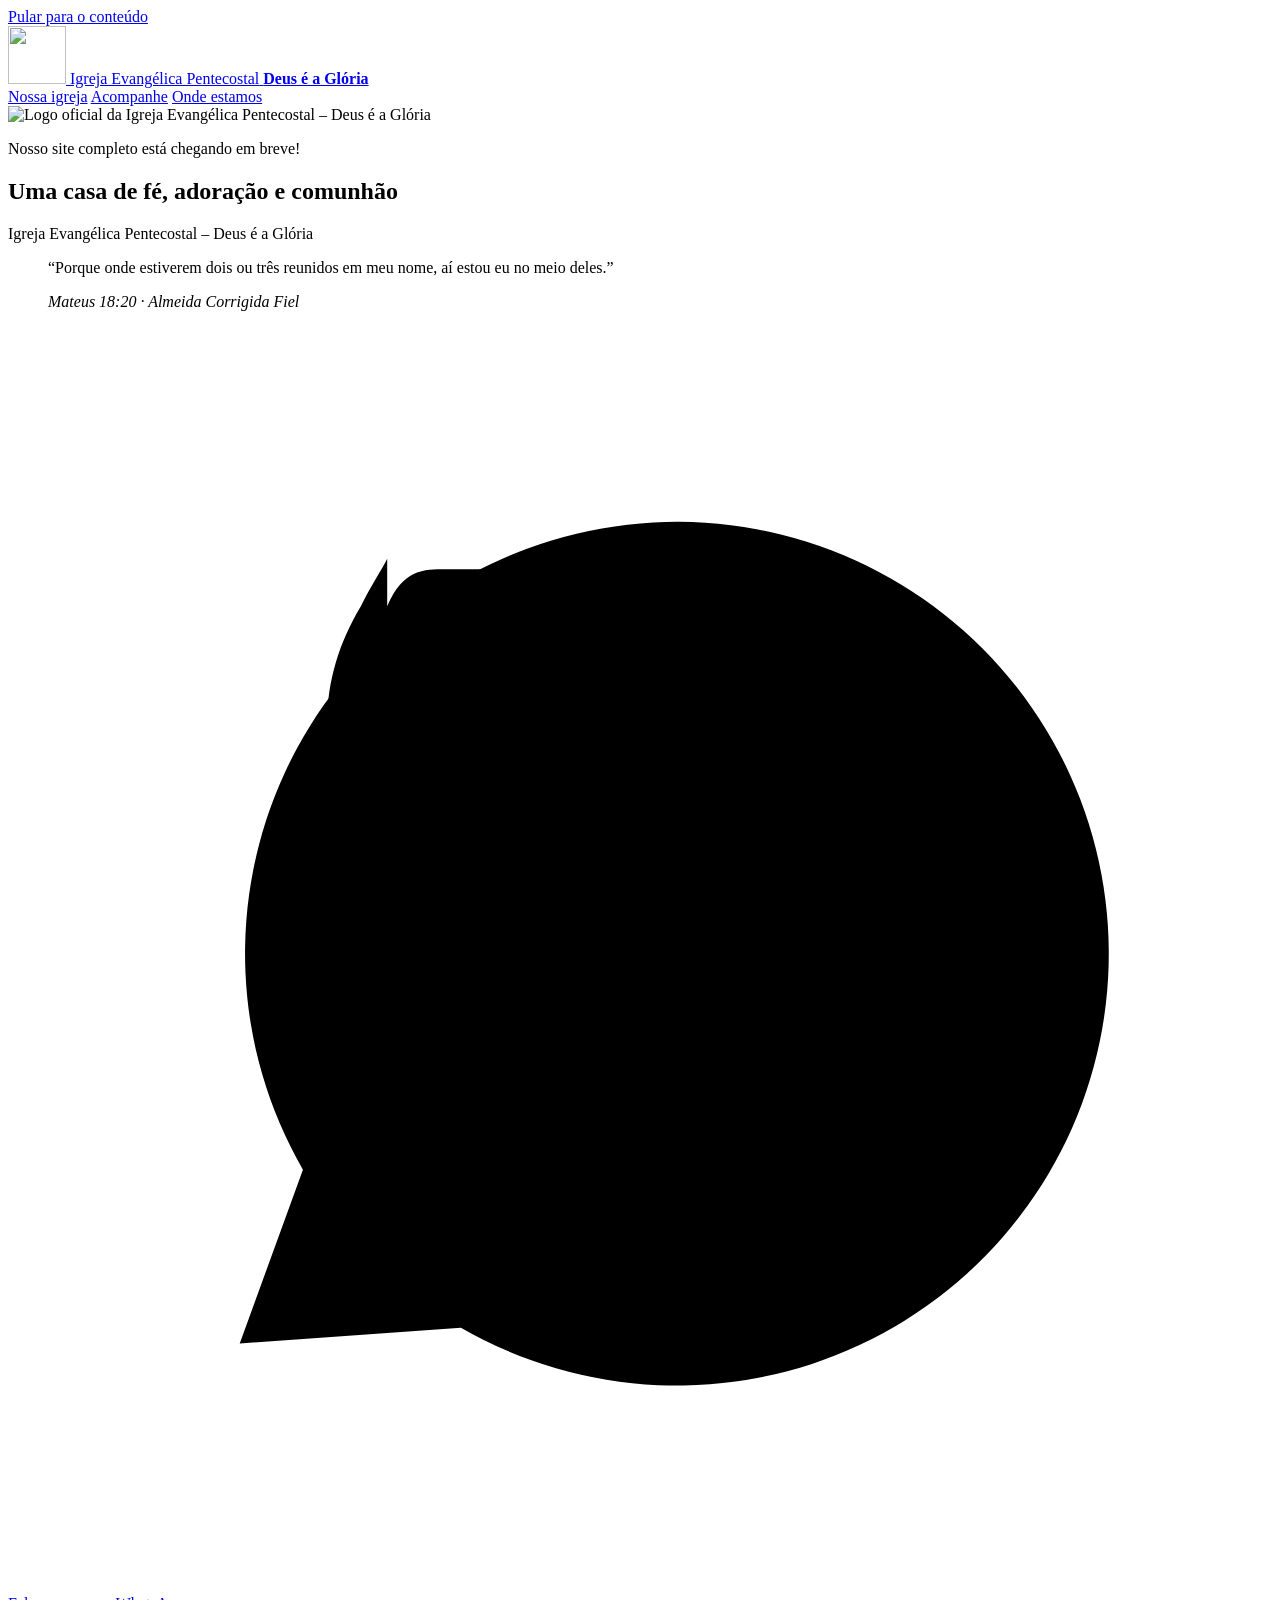
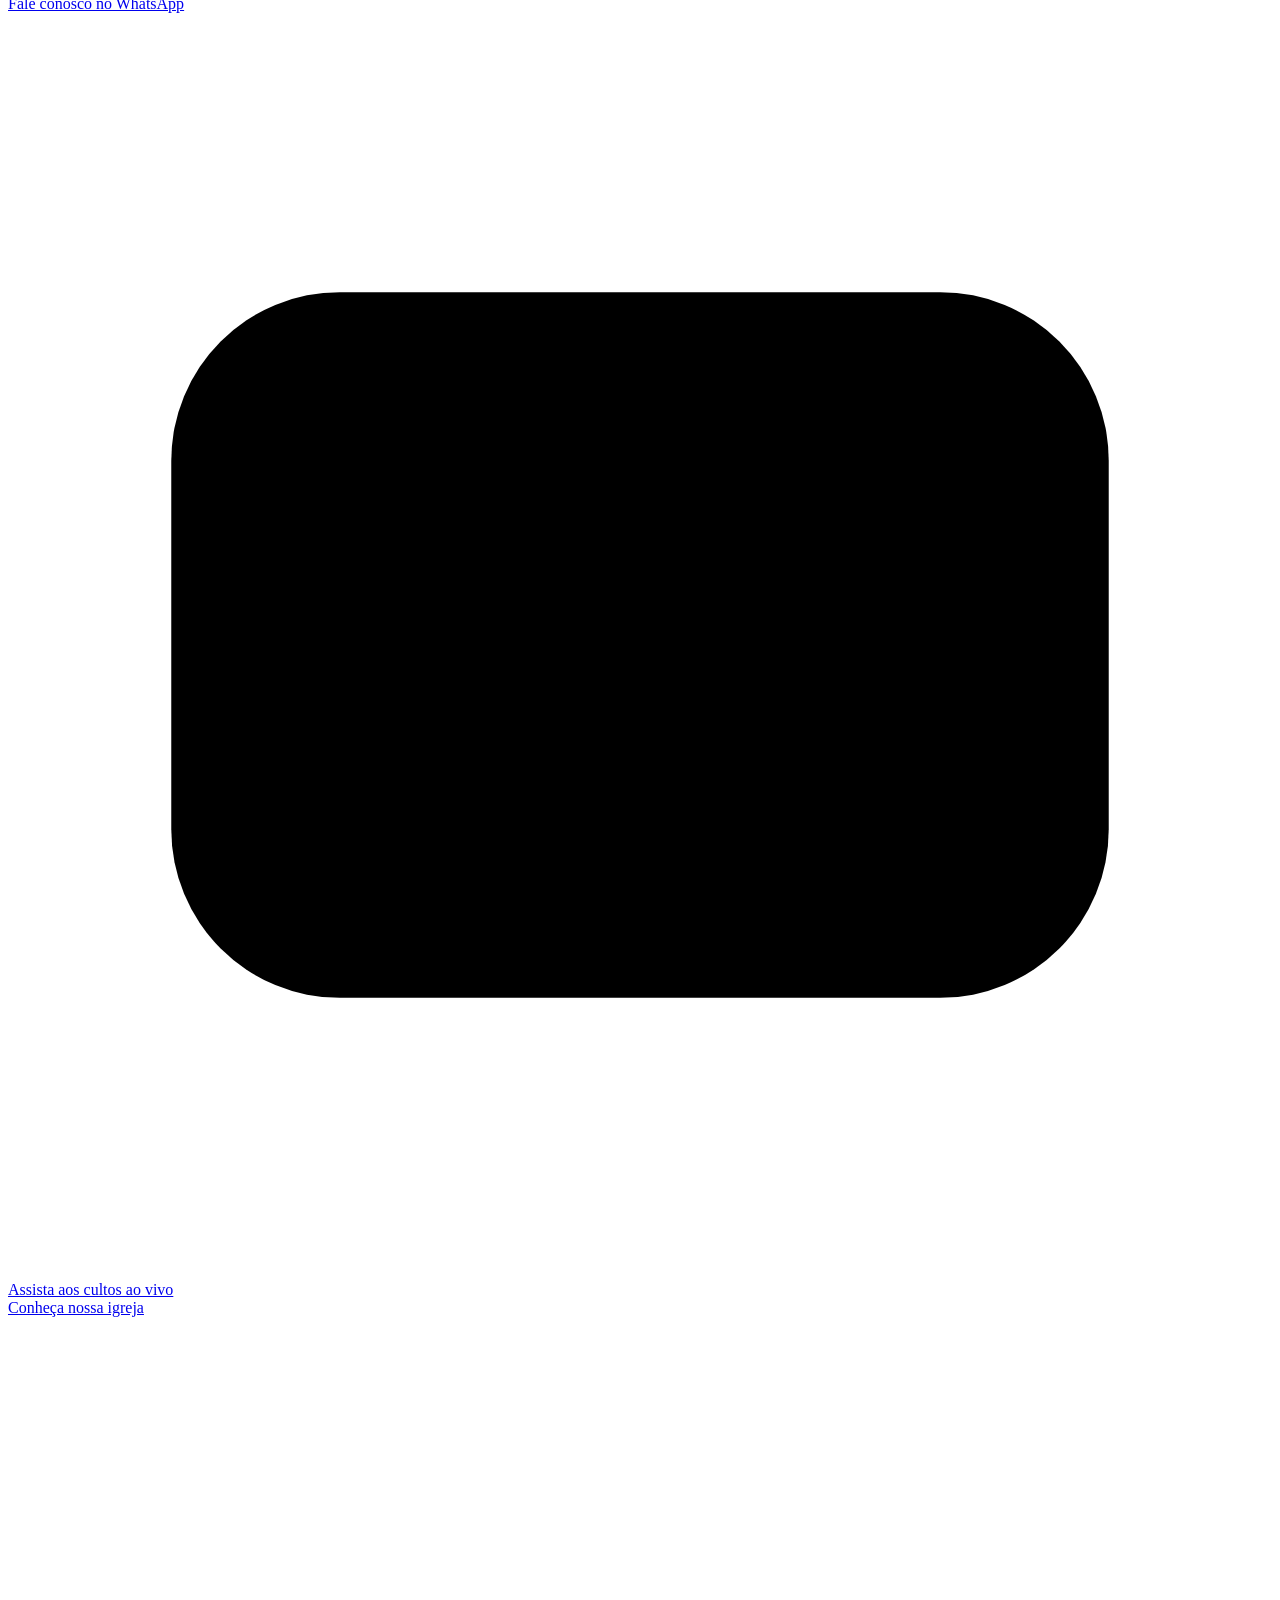
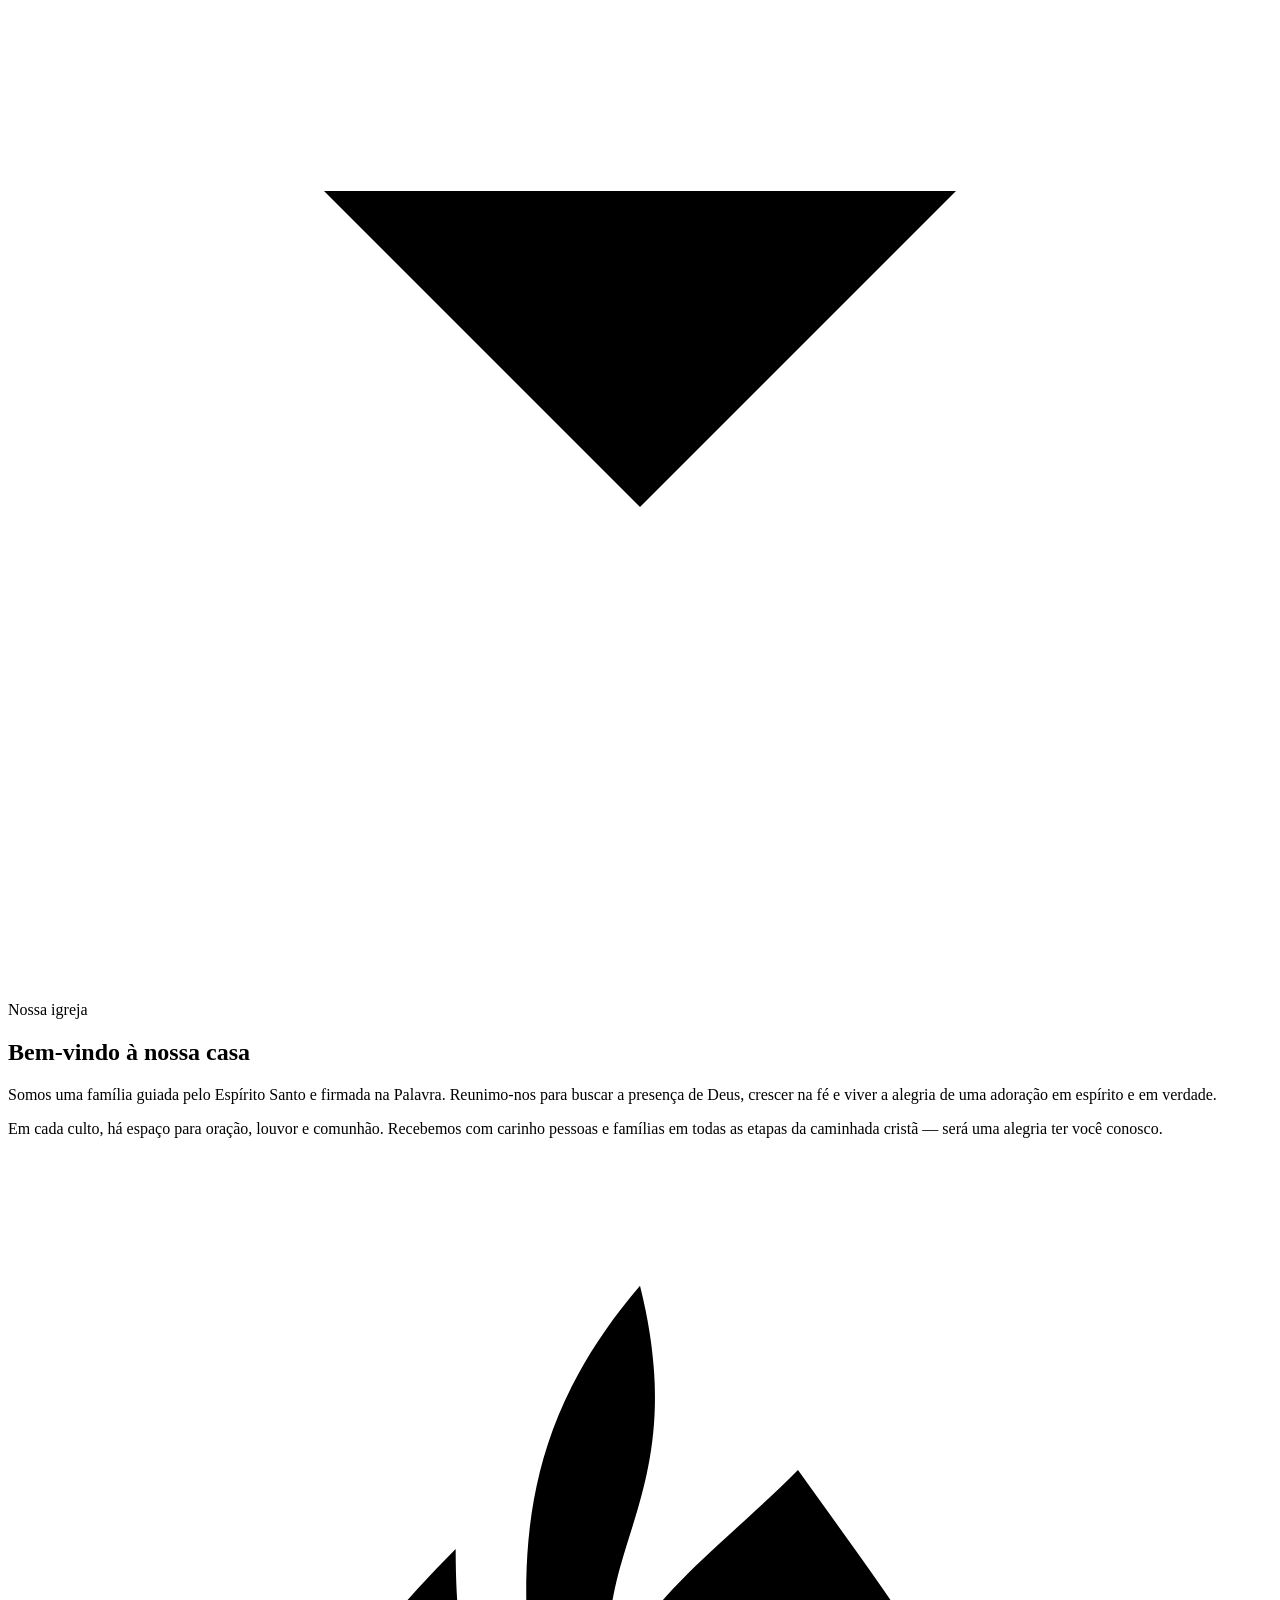
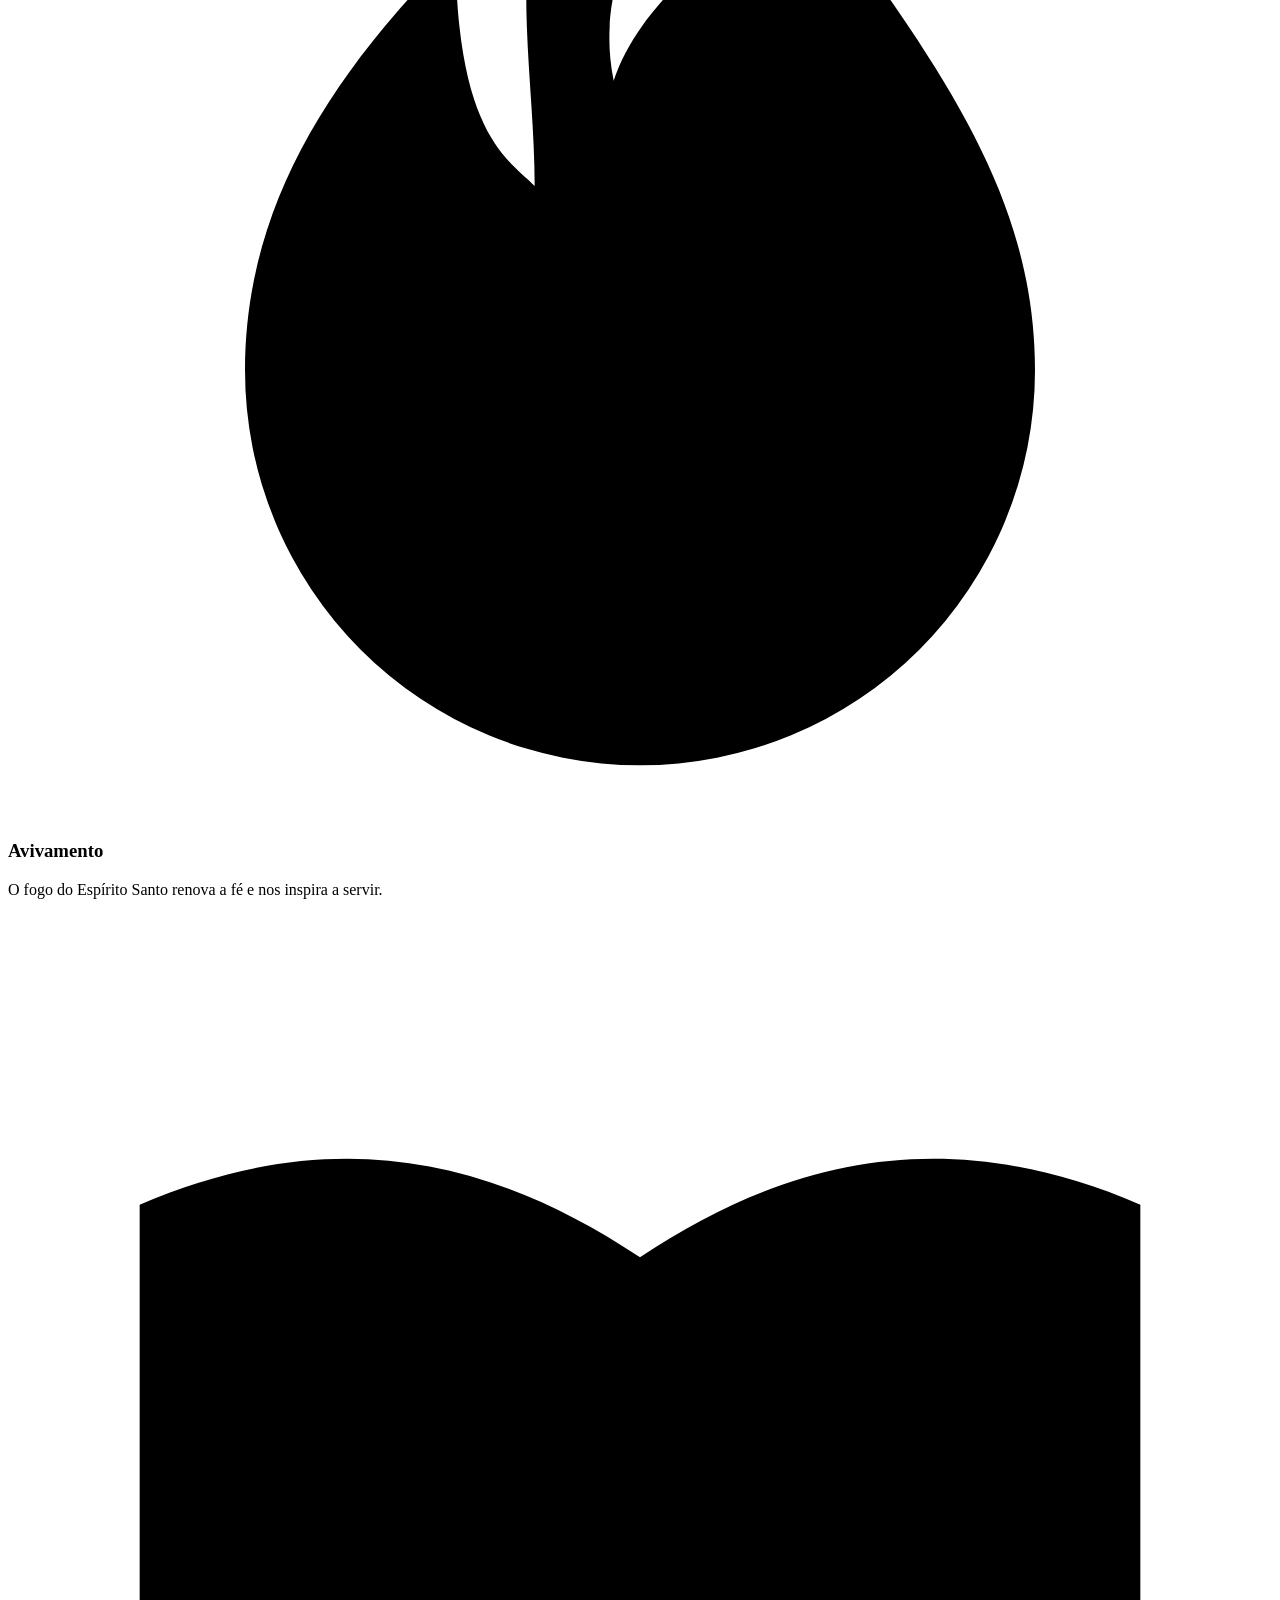
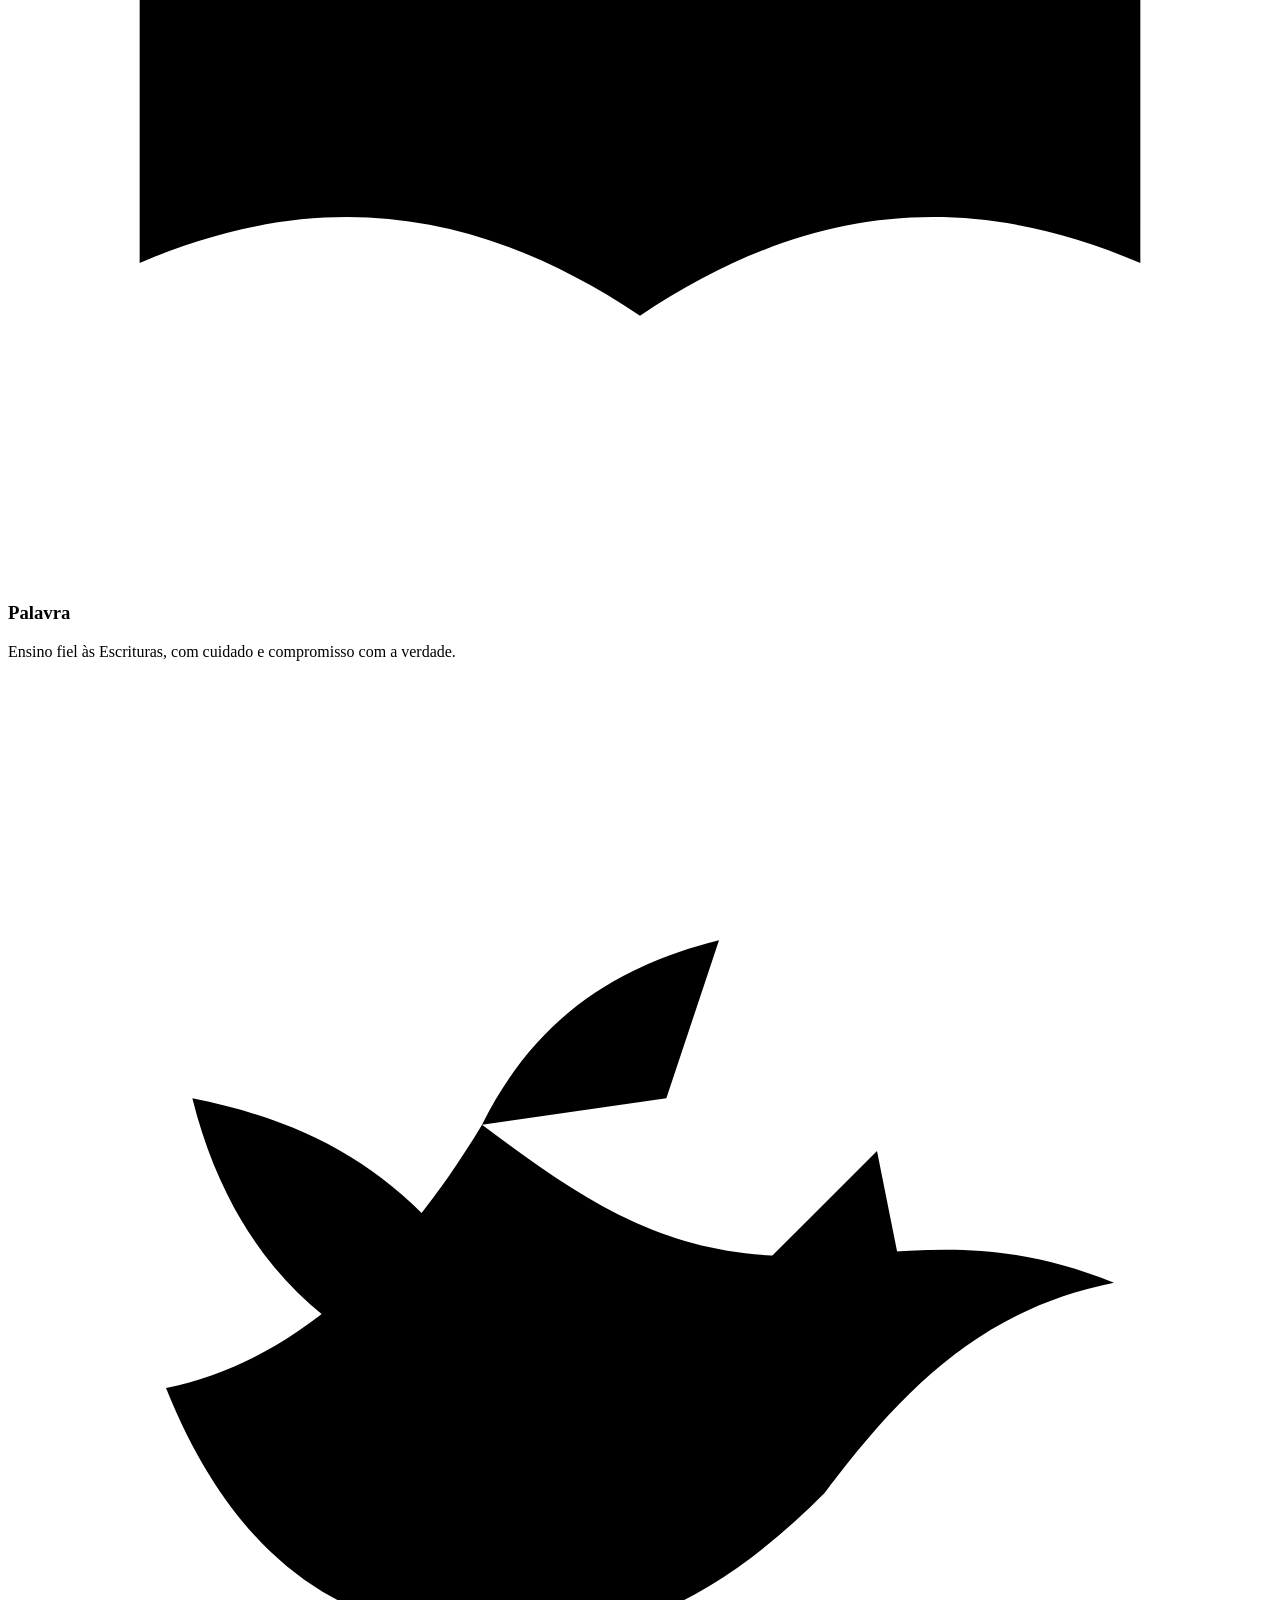
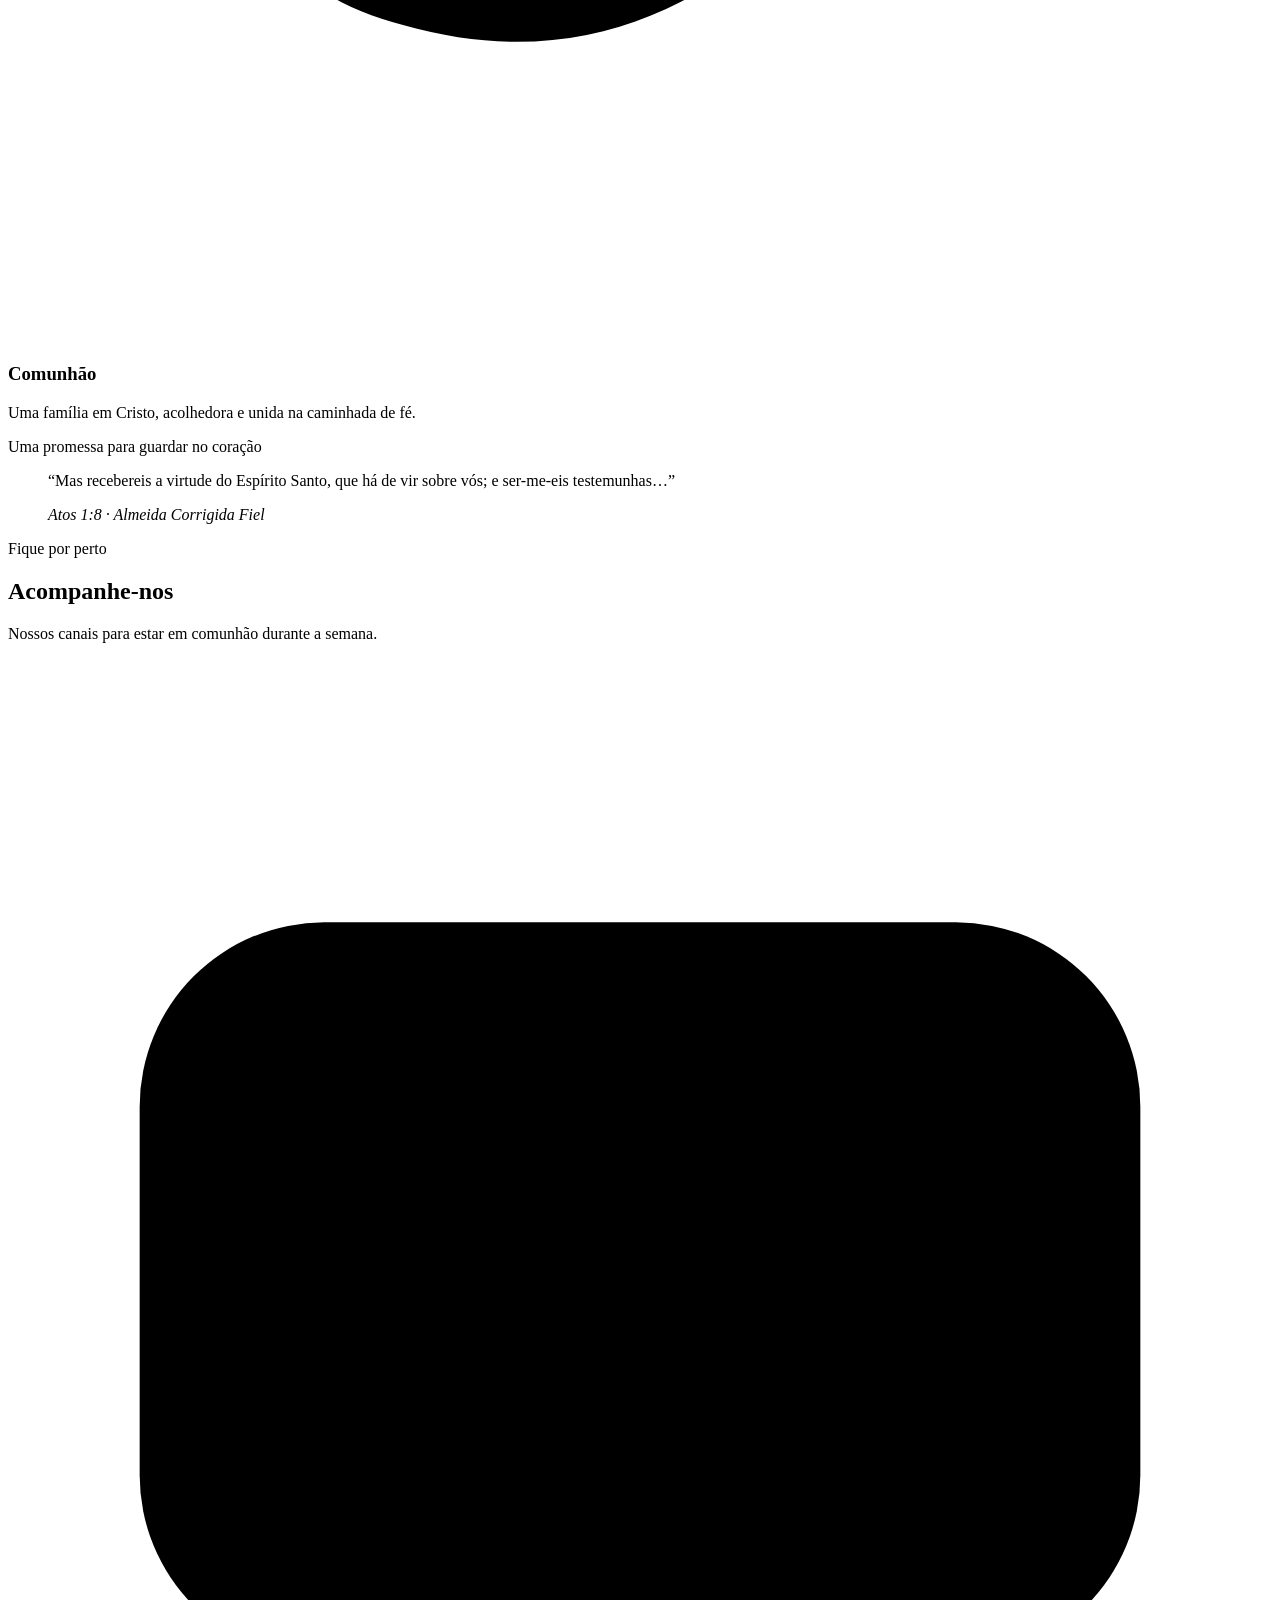
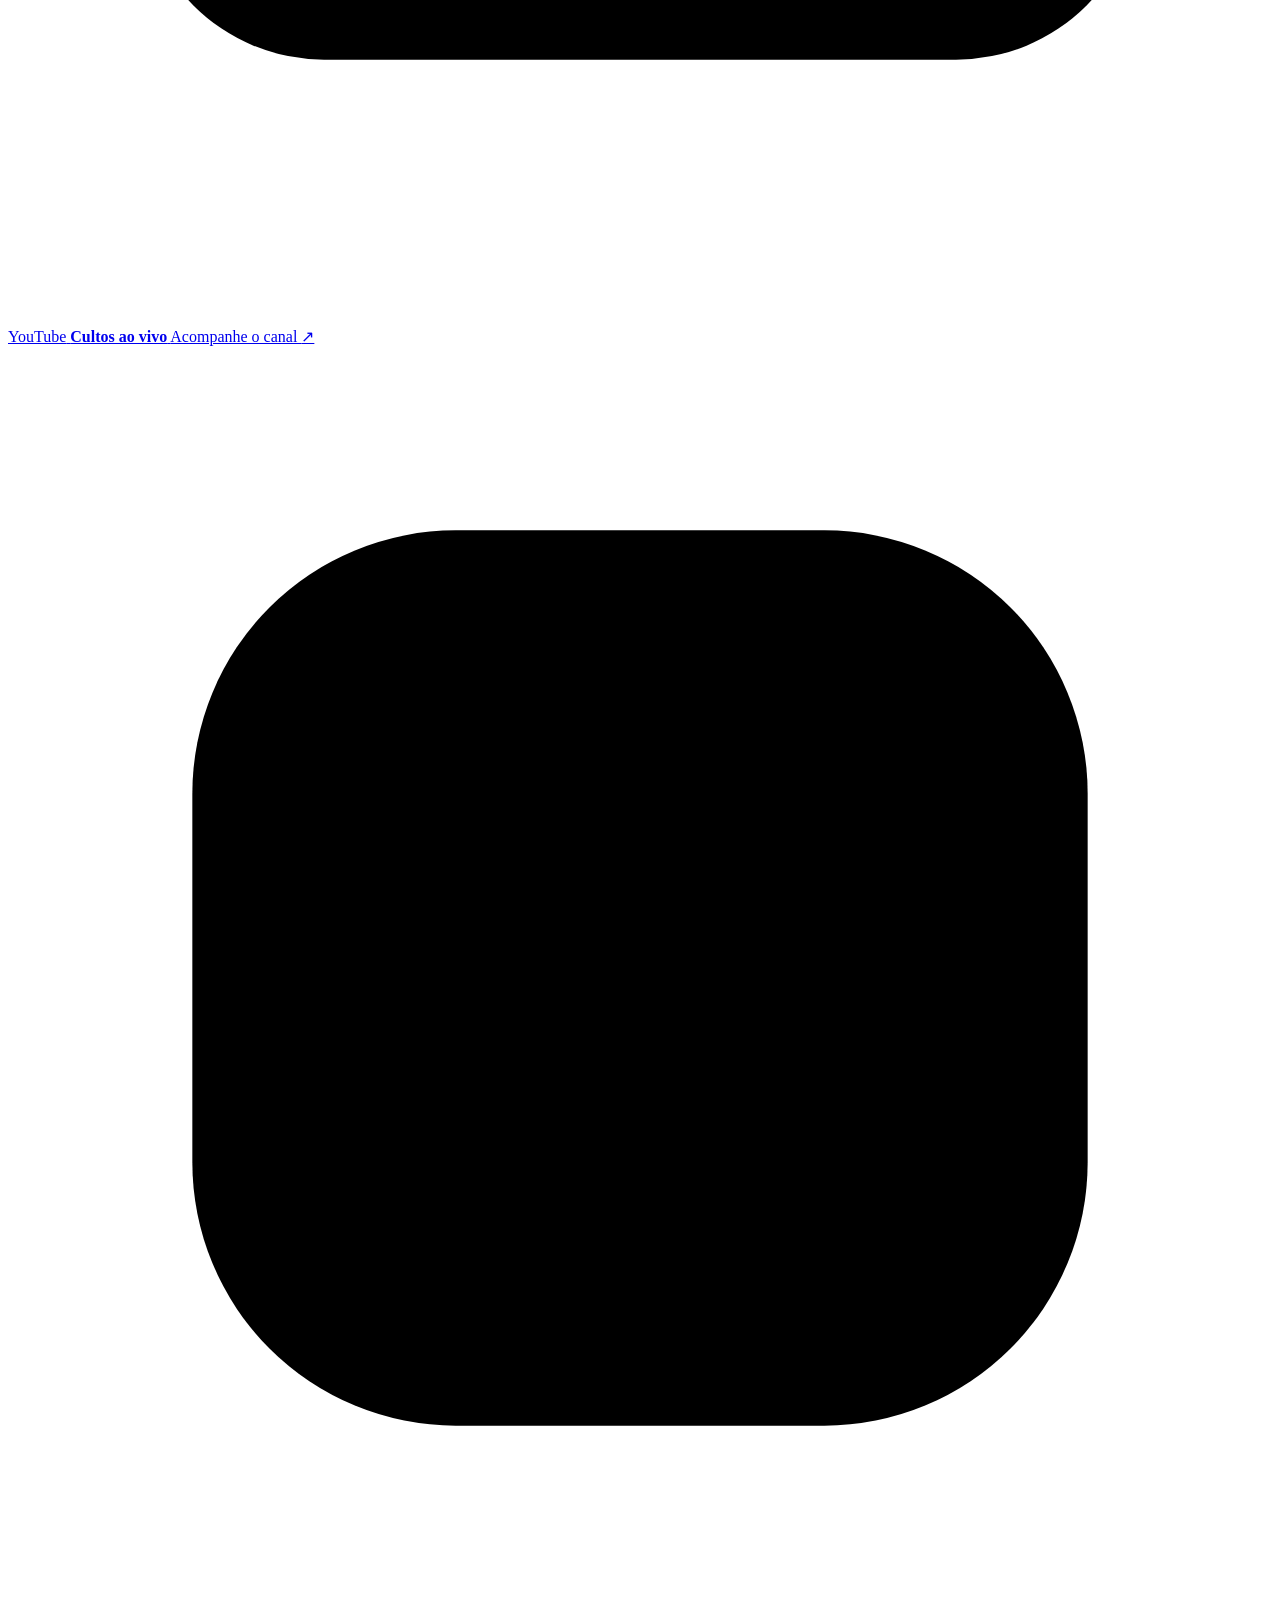
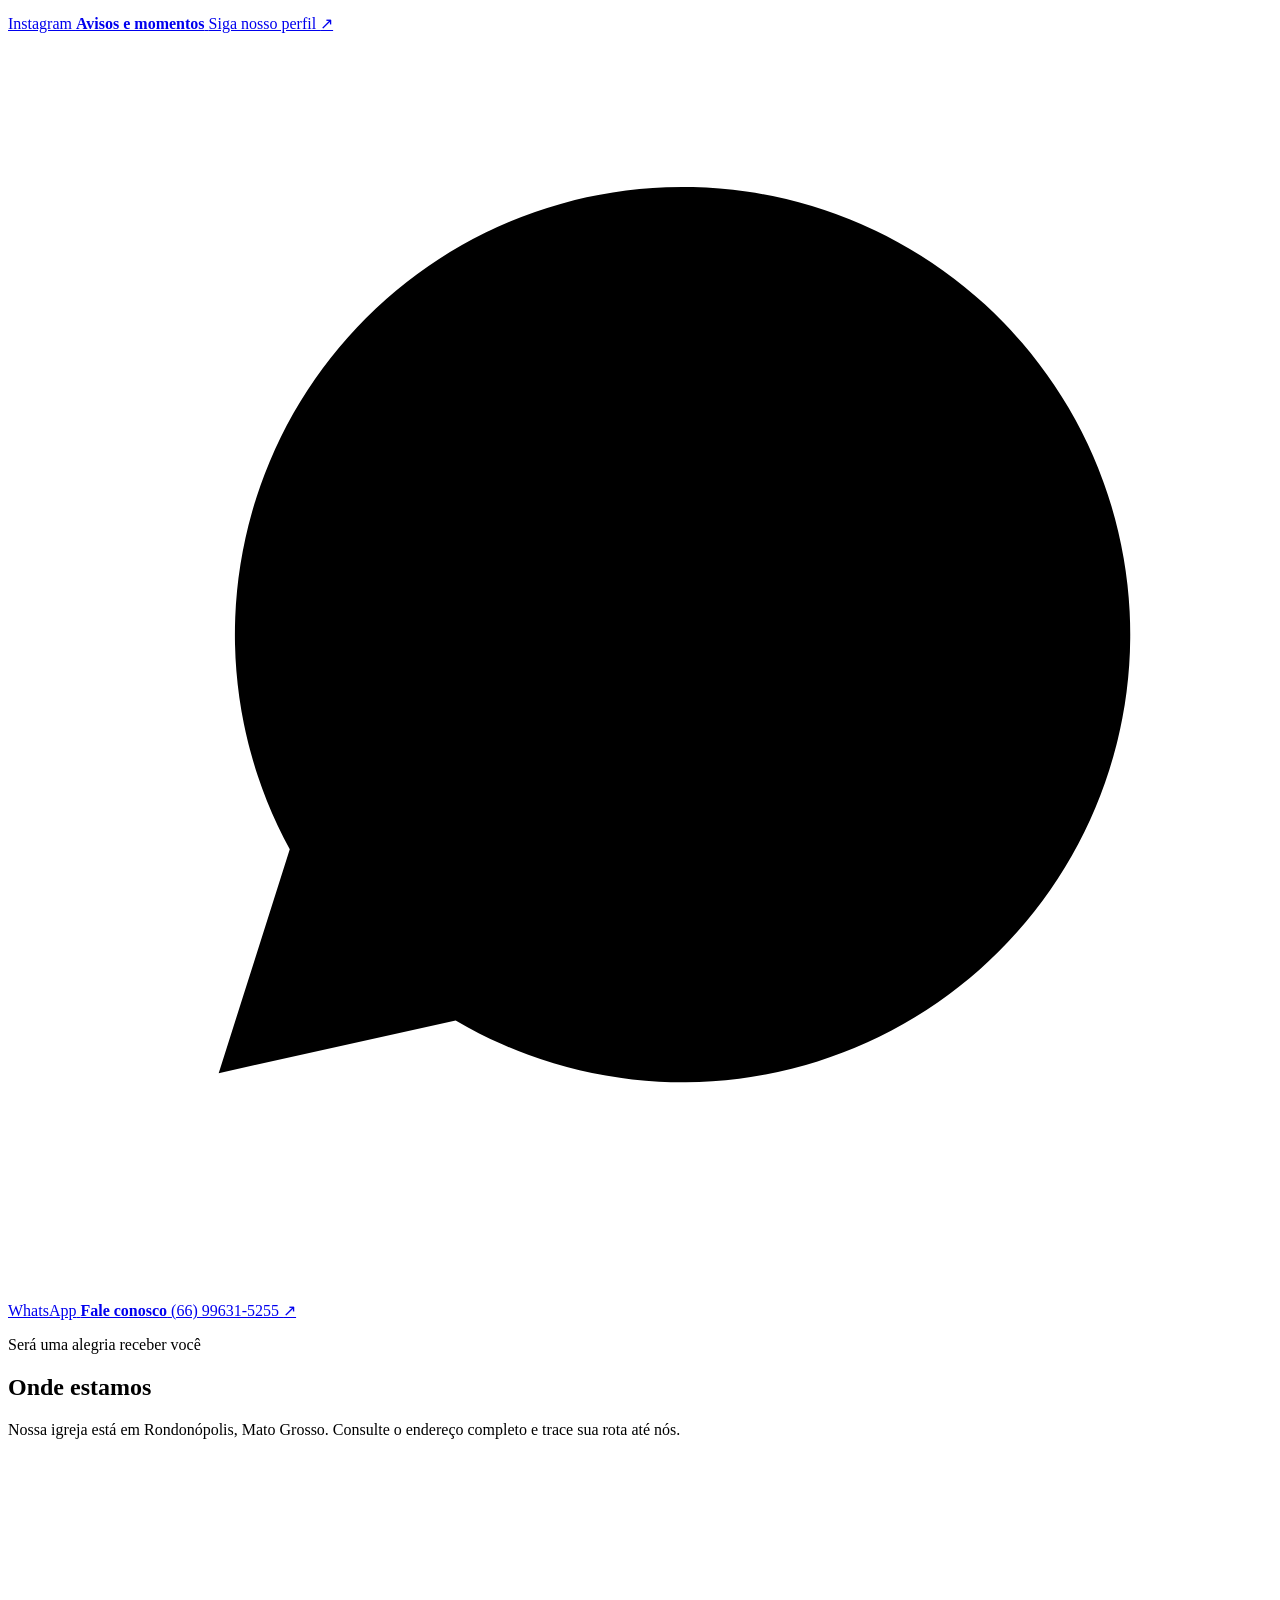
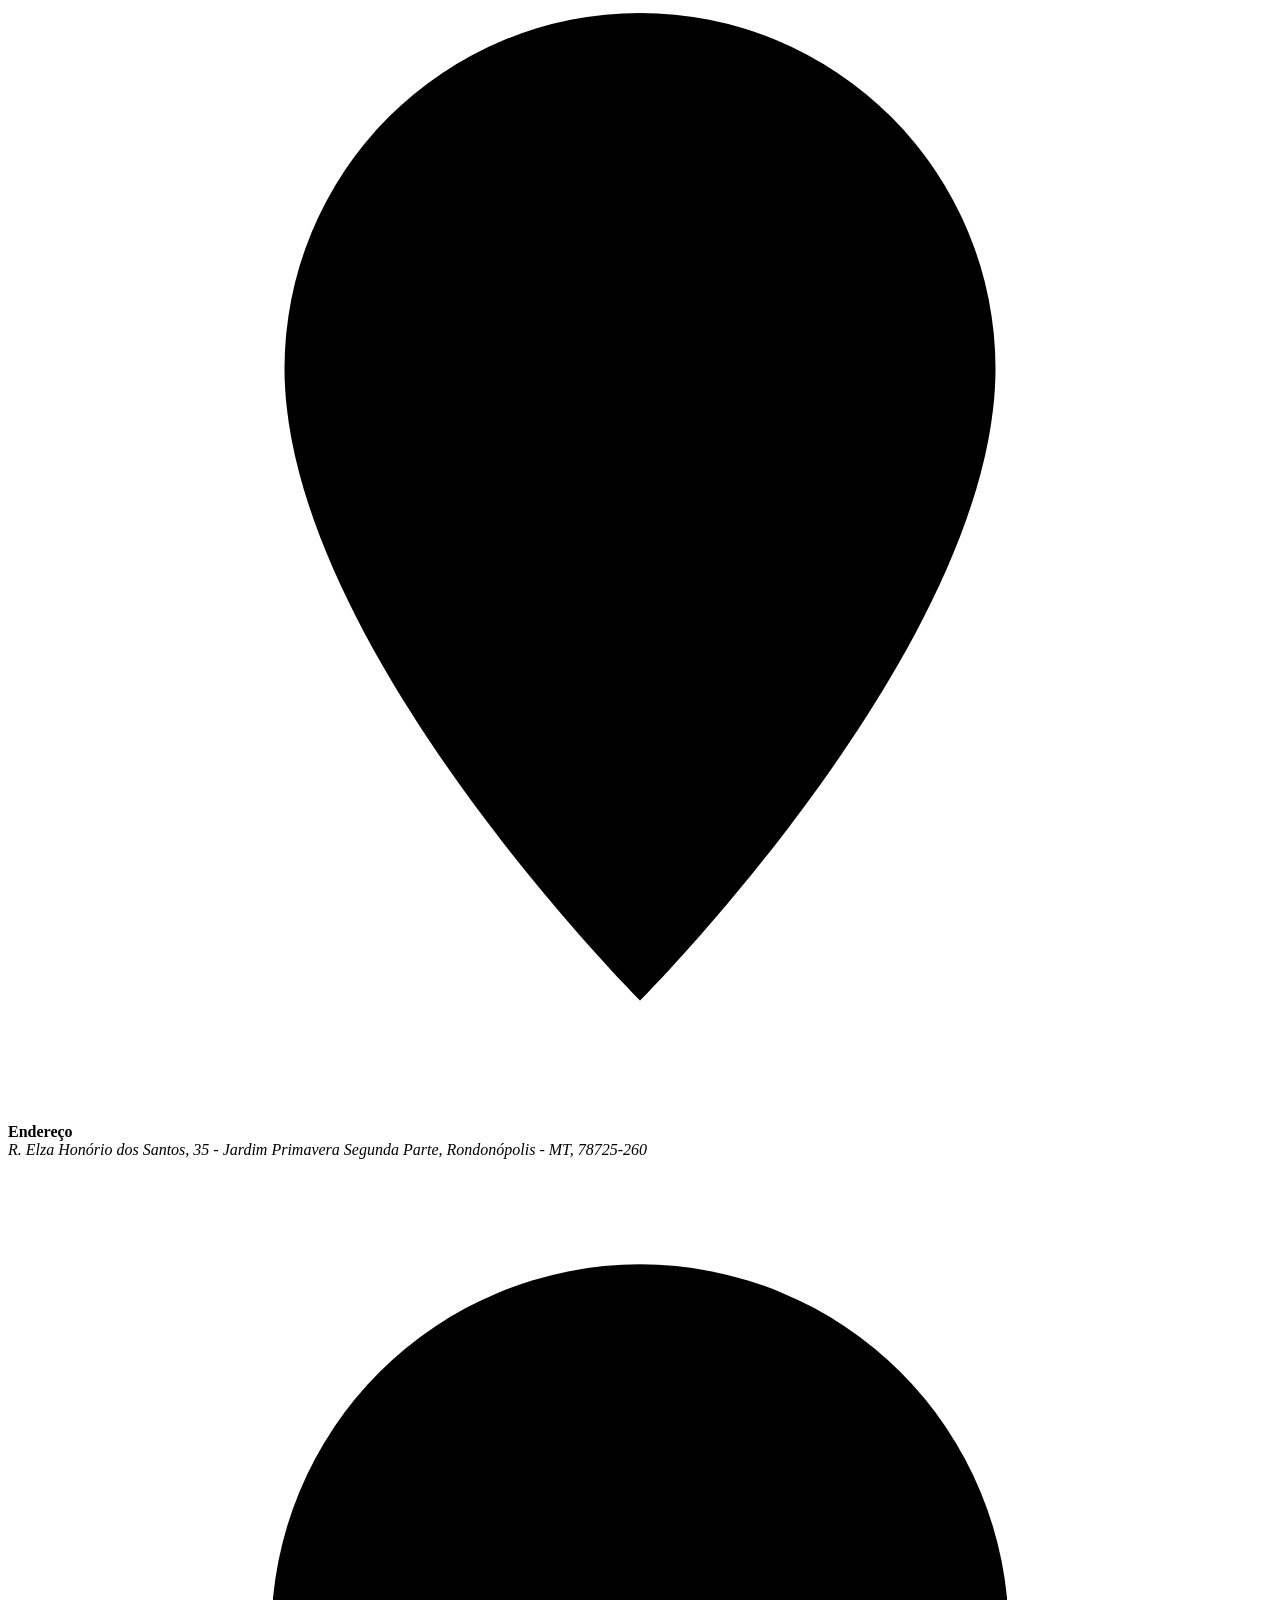
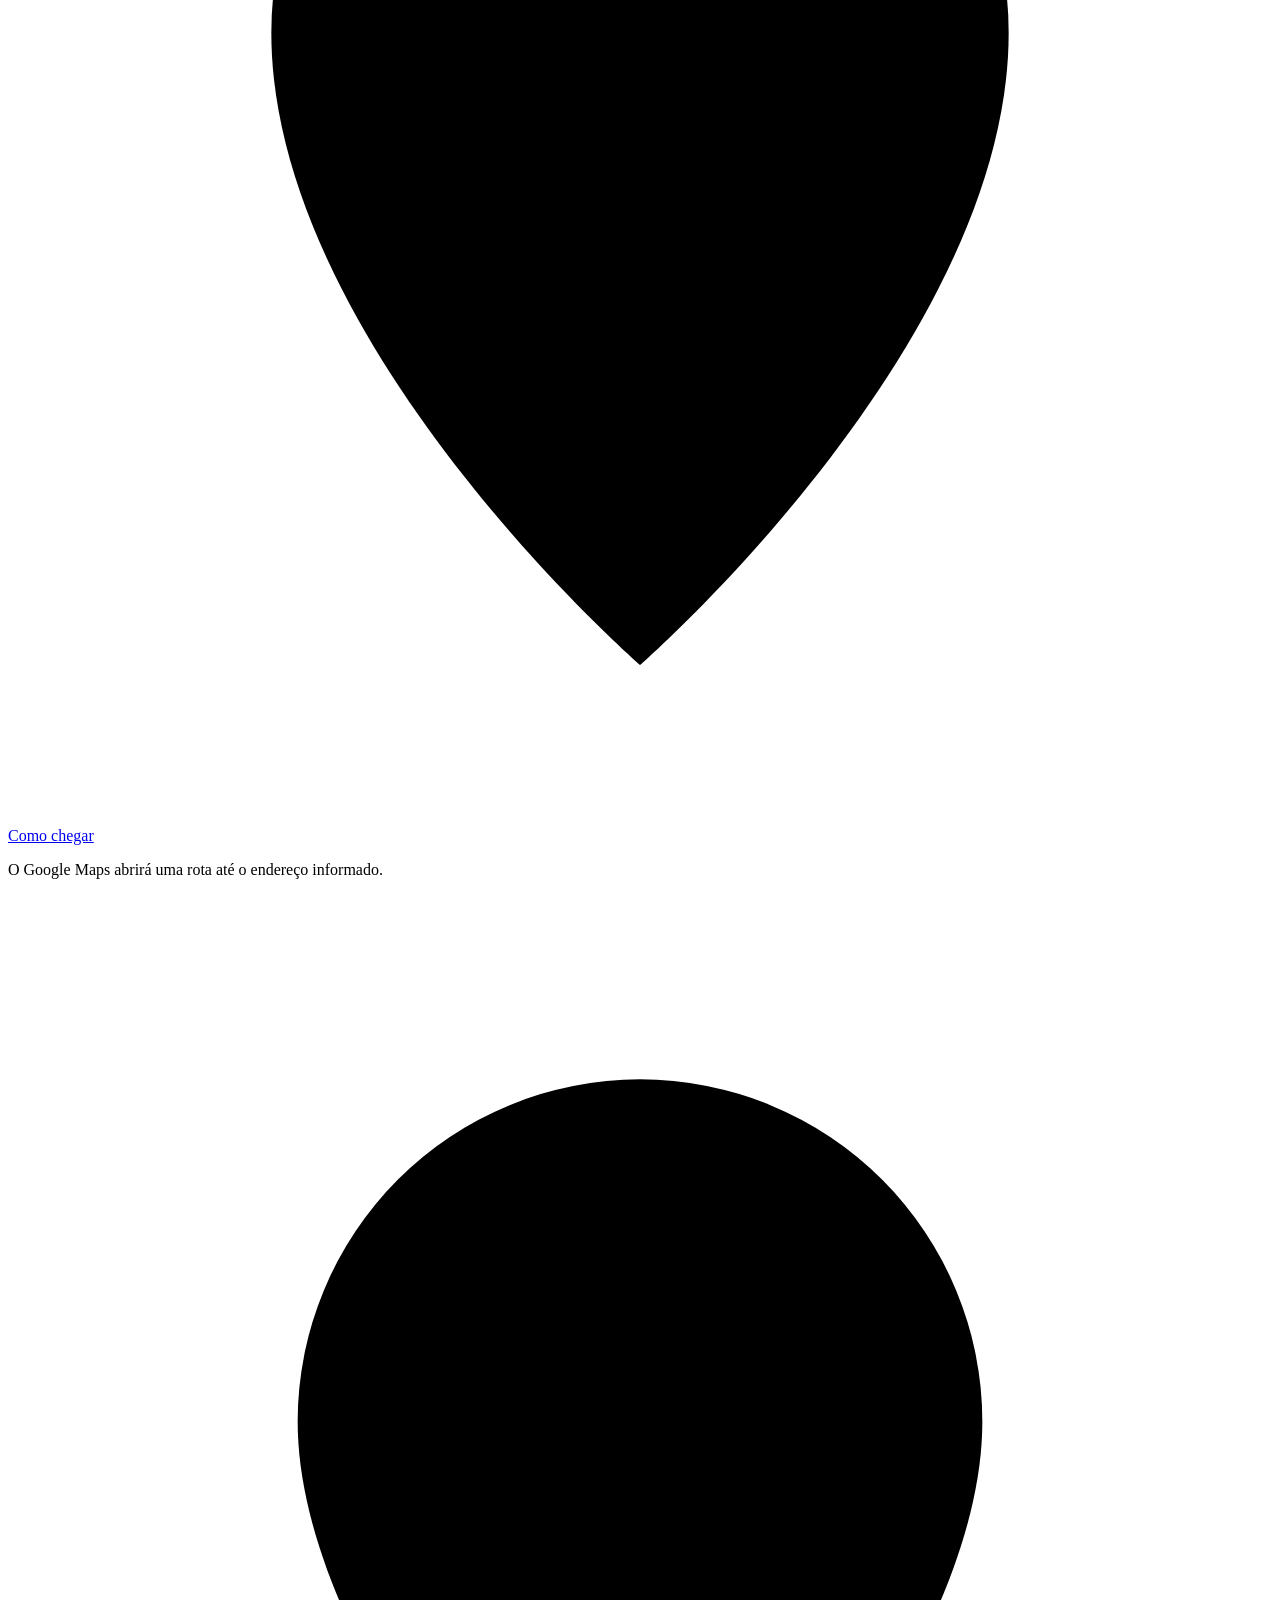
==== site/index.html @ 94033128 "Initial commit: landing page da Igreja Deus é a Glória Site estático (HTML/CSS/JS) servido por nginx" ====
<!doctype html>
<html lang="pt-BR">
<head>
  <meta charset="utf-8">
  <meta name="viewport" content="width=device-width, initial-scale=1">
  <meta name="theme-color" content="#0B1A33">
  <meta name="description" content="Em breve, o site oficial da Igreja Evangélica Pentecostal – Deus é a Glória. Acompanhe nossos cultos, conheça a igreja e fale conosco pelo WhatsApp.">
  <meta name="robots" content="index, follow, max-image-preview:large">
  <title>Igreja Evangélica Pentecostal – Deus é a Glória</title>
  <link rel="canonical" href="https://www.igrejadeuseagloria.com.br/">
  <link rel="preconnect" href="https://fonts.googleapis.com">
  <link rel="preconnect" href="https://fonts.gstatic.com" crossorigin>
  <link href="https://fonts.googleapis.com/css2?family=Cinzel:wght@500;600;700&family=Montserrat:wght@400;500;600;700&display=swap" rel="stylesheet">
  <link rel="icon" href="/favicon.ico" sizes="16x16 32x32 48x48">
  <link rel="icon" type="image/png" href="/favicon-32x32.png" sizes="32x32">
  <link rel="apple-touch-icon" href="/apple-touch-icon.png" sizes="180x180">
  <link rel="manifest" href="/site.webmanifest">
  <meta property="og:type" content="website">
  <meta property="og:locale" content="pt_BR">
  <meta property="og:site_name" content="Igreja Evangélica Pentecostal – Deus é a Glória">
  <meta property="og:title" content="Igreja Evangélica Pentecostal – Deus é a Glória">
  <meta property="og:description" content="Uma casa de fé, adoração e comunhão. Nosso site completo está chegando em breve!">
  <meta property="og:url" content="https://www.igrejadeuseagloria.com.br/">
  <meta property="og:image" content="https://www.igrejadeuseagloria.com.br/assets/img/og-image.jpg">
  <meta property="og:image:width" content="1200">
  <meta property="og:image:height" content="630">
  <meta property="og:image:alt" content="Logo da Igreja Evangélica Pentecostal – Deus é a Glória sobre fundo azul-marinho">
  <meta name="twitter:card" content="summary_large_image">
  <meta name="twitter:title" content="Igreja Evangélica Pentecostal – Deus é a Glória">
  <meta name="twitter:description" content="Uma casa de fé, adoração e comunhão. Nosso site completo está chegando em breve!">
  <meta name="twitter:image" content="https://www.igrejadeuseagloria.com.br/assets/img/og-image.jpg">
  <script type="application/ld+json">
  {
    "@context": "https://schema.org",
    "@type": "Church",
    "name": "Igreja Evangélica Pentecostal – Deus é a Glória",
    "url": "https://www.igrejadeuseagloria.com.br/",
    "logo": "https://www.igrejadeuseagloria.com.br/assets/img/logo.png",
    "telephone": "+55-66-99631-5255",
    "address": {
      "@type": "PostalAddress",
      "streetAddress": "R. Elza Honório dos Santos, 35 - Jardim Primavera Segunda Parte",
      "addressLocality": "Rondonópolis",
      "addressRegion": "MT",
      "postalCode": "78725-260",
      "addressCountry": "BR"
    },
    "sameAs": [
      "https://www.instagram.com/igrejadeuseagloria/",
      "https://www.youtube.com/@igrejadeuseagloria"
    ]
  }
  </script>
  <link rel="stylesheet" href="/assets/css/style.css?v=1.0.2">
  <script defer src="/assets/js/main.js?v=1.0.1"></script>
</head>
<body>
  <a class="skip-link" href="#conteudo">Pular para o conteúdo</a>

  <header class="site-header">
    <div class="container site-header__inner">
      <a class="brand" href="#inicio" aria-label="Início — Igreja Evangélica Pentecostal – Deus é a Glória">
        <picture class="brand__mark">
          <source srcset="/assets/img/logo.webp" type="image/webp">
          <img src="/assets/img/logo.png" alt="" width="58" height="58">
        </picture>
        <span class="brand__name">
          <span>Igreja Evangélica Pentecostal</span>
          <strong>Deus é a Glória</strong>
        </span>
      </a>
      <nav class="main-nav" aria-label="Navegação principal">
        <a href="#sobre">Nossa igreja</a>
        <a href="#acompanhe">Acompanhe</a>
        <a href="#localizacao">Onde estamos</a>
      </nav>
    </div>
  </header>

  <main id="conteudo">
    <section class="hero" id="inicio" aria-labelledby="hero-title">
      <div class="hero__rays" aria-hidden="true"></div>
      <div class="hero__embers" id="particulas" aria-hidden="true"></div>
      <div class="container hero__content">
        <div class="hero__logo-wrap">
          <span class="hero__halo" aria-hidden="true"></span>
          <picture class="hero__logo">
            <source srcset="/assets/img/logo.webp" type="image/webp">
            <img src="/assets/img/logo.png" alt="Logo oficial da Igreja Evangélica Pentecostal – Deus é a Glória" width="420" height="420" fetchpriority="high">
          </picture>
        </div>
        <p class="eyebrow hero__eyebrow">Nosso site completo está chegando em breve!</p>
        <h1 id="hero-title">Uma casa de fé, <span>adoração e comunhão</span></h1>
        <p class="hero__church-name">Igreja Evangélica Pentecostal – Deus é a Glória</p>
        <blockquote class="hero__verse">
          <p>“Porque onde estiverem dois ou três reunidos em meu nome, aí estou eu no meio deles.”</p>
          <cite>Mateus 18:20 <span>· Almeida Corrigida Fiel</span></cite>
        </blockquote>
        <div class="hero__actions">
          <a class="button button--gold" href="https://wa.me/5566996315255?text=Ol%C3%A1!%20Vim%20pelo%20site%20da%20Igreja%20Deus%20%C3%A9%20a%20Gl%C3%B3ria." target="_blank" rel="noopener" aria-label="Fale conosco no WhatsApp, abre em nova aba">
            <svg class="icon" viewBox="0 0 24 24" aria-hidden="true"><path d="M7.2 5.3c.3-.7.7-.7 1.1-.7h.7c.2 0 .5.1.6.5l1 2.4c.1.3.1.6-.1.8l-.8 1c-.2.2-.2.5 0 .8.8 1.3 1.9 2.4 3.2 3.1.3.2.6.2.8-.1l1-1.1c.2-.2.5-.3.8-.2l2.3 1.1c.3.2.5.4.5.7-.1 1-.6 2-1.5 2.5-.8.5-1.8.6-2.8.3-1.5-.5-3.2-1.4-4.8-3-1.7-1.7-2.7-3.5-3-4.9-.3-1.1-.1-2.2.5-3.2.2-.4.4-.7.5-.9Z"/><path d="M4.4 19.3 5.6 16a8.2 8.2 0 1 1 3 3Z"/></svg>
            <span>Fale conosco no WhatsApp</span>
          </a>
          <a class="button button--outline-light" href="https://www.youtube.com/@igrejadeuseagloria" target="_blank" rel="noopener" aria-label="Assista aos cultos ao vivo no YouTube, abre em nova aba">
            <svg class="icon icon--youtube" viewBox="0 0 24 24" aria-hidden="true"><rect x="3.1" y="5.3" width="17.8" height="13.4" rx="3.2"/><path d="m10 9 5 3-5 3z"/></svg>
            <span>Assista aos cultos ao vivo</span>
          </a>
        </div>
        <a class="hero__scroll" href="#sobre">
          <span>Conheça nossa igreja</span>
          <svg viewBox="0 0 20 20" aria-hidden="true"><path d="m5 7.5 5 5 5-5"/></svg>
        </a>
      </div>
    </section>

    <section class="section about" id="sobre" aria-labelledby="about-title">
      <div class="container">
        <div class="section-heading" data-reveal>
          <p class="eyebrow eyebrow--dark">Nossa igreja</p>
          <h2 id="about-title">Bem-vindo à nossa casa</h2>
          <span class="heading-rule" aria-hidden="true"></span>
        </div>
        <div class="about__intro" data-reveal>
          <p>Somos uma família guiada pelo Espírito Santo e firmada na Palavra. Reunimo-nos para buscar a presença de Deus, crescer na fé e viver a alegria de uma adoração em espírito e em verdade.</p>
          <p>Em cada culto, há espaço para oração, louvor e comunhão. Recebemos com carinho pessoas e famílias em todas as etapas da caminhada cristã — será uma alegria ter você conosco.</p>
        </div>
        <div class="values-grid">
          <article class="value-card" data-reveal>
            <div class="value-card__icon" aria-hidden="true">
              <svg viewBox="0 0 48 48"><path d="M24 5c2 8-2 10-1 15 1-3 4-5 7-8 5 7 9 12 9 19a15 15 0 0 1-30 0c0-6 3-11 8-16 0 7 2 8 3 9C20 18 18 12 24 5Z"/><path d="M24 25c-4 4-6 7-6 10a6 6 0 0 0 12 0c0-3-2-6-6-10Z"/></svg>
            </div>
            <h3>Avivamento</h3>
            <p>O fogo do Espírito Santo renova a fé e nos inspira a servir.</p>
          </article>
          <article class="value-card" data-reveal>
            <div class="value-card__icon" aria-hidden="true">
              <svg viewBox="0 0 48 48"><path d="M5 11c7-3 13-2 19 2v25c-6-4-12-5-19-2V11Z"/><path d="M43 11c-7-3-13-2-19 2v25c6-4 12-5 19-2V11Z"/><path d="M9 17c4-1 8 0 11 2M9 23c4-1 8 0 11 2M39 17c-4-1-8 0-11 2M39 23c-4-1-8 0-11 2"/></svg>
            </div>
            <h3>Palavra</h3>
            <p>Ensino fiel às Escrituras, com cuidado e compromisso com a verdade.</p>
          </article>
          <article class="value-card" data-reveal>
            <div class="value-card__icon" aria-hidden="true">
              <svg viewBox="0 0 48 48"><path d="M6 27c5-1 9-5 12-10 4 3 7 5 12 5 4 0 7-1 12 1-5 1-8 4-11 8-4 4-9 7-16 5-4-1-7-4-9-9Z"/><path d="M18 17c2-4 5-6 9-7l-2 6M13 25c-3-2-5-5-6-9 5 1 8 3 11 7M29 22l4-4 1 5M18 35l-3 6M23 36v5M35 28l5-2"/></svg>
            </div>
            <h3>Comunhão</h3>
            <p>Uma família em Cristo, acolhedora e unida na caminhada de fé.</p>
          </article>
        </div>
      </div>
    </section>

    <section class="scripture-band" aria-label="Versículo bíblico em destaque">
      <div class="container scripture-band__inner" data-reveal>
        <p class="eyebrow">Uma promessa para guardar no coração</p>
        <blockquote>
          <p>“Mas recebereis a virtude do Espírito Santo, que há de vir sobre vós; e ser-me-eis testemunhas…”</p>
          <cite>Atos 1:8 <span>· Almeida Corrigida Fiel</span></cite>
        </blockquote>
      </div>
    </section>

    <section class="section social" id="acompanhe" aria-labelledby="social-title">
      <div class="container">
        <div class="section-heading section-heading--light" data-reveal>
          <p class="eyebrow">Fique por perto</p>
          <h2 id="social-title">Acompanhe-nos</h2>
          <span class="heading-rule" aria-hidden="true"></span>
          <p class="section-heading__support">Nossos canais para estar em comunhão durante a semana.</p>
        </div>
        <div class="social-grid">
          <a class="social-card" href="https://www.youtube.com/@igrejadeuseagloria" target="_blank" rel="noopener" aria-label="YouTube: cultos ao vivo, abre em nova aba" data-reveal>
            <span class="social-card__icon" aria-hidden="true"><svg viewBox="0 0 48 48"><rect x="5" y="10" width="38" height="28" rx="7"/><path d="m20 18 12 6-12 7z"/></svg></span>
            <span class="social-card__network">YouTube</span>
            <strong>Cultos ao vivo</strong>
            <span class="social-card__hint">Acompanhe o canal <span aria-hidden="true">↗</span></span>
          </a>
          <a class="social-card" href="https://www.instagram.com/igrejadeuseagloria/" target="_blank" rel="noopener" aria-label="Instagram: avisos e momentos, abre em nova aba" data-reveal>
            <span class="social-card__icon" aria-hidden="true"><svg viewBox="0 0 48 48"><rect x="7" y="7" width="34" height="34" rx="10"/><circle cx="24" cy="24" r="8"/><circle cx="34.5" cy="13.8" r="1.8" class="icon-fill"/></svg></span>
            <span class="social-card__network">Instagram</span>
            <strong>Avisos e momentos</strong>
            <span class="social-card__hint">Siga nosso perfil <span aria-hidden="true">↗</span></span>
          </a>
          <a class="social-card" href="https://wa.me/5566996315255?text=Ol%C3%A1!%20Vim%20pelo%20site%20da%20Igreja%20Deus%20%C3%A9%20a%20Gl%C3%B3ria." target="_blank" rel="noopener" aria-label="WhatsApp: fale conosco, abre em nova aba" data-reveal>
            <span class="social-card__icon" aria-hidden="true"><svg viewBox="0 0 48 48"><path d="M8 39.5 10.7 31A17 17 0 1 1 17 37.5L8 39.5Z"/><path d="M18 16.5c.4-.8.8-.8 1.3-.8h.8c.3 0 .6.2.8.6l1.4 3.1c.2.4.1.7-.1 1l-1 1.2c-.3.3-.3.6-.1 1 1 1.6 2.4 3 4 3.9.4.2.7.2 1-.1l1.2-1.3c.3-.3.6-.4 1-.2l3 1.5c.4.2.6.5.6.9-.1 1.2-.8 2.3-1.9 3-1 .6-2.1.7-3.3.3-1.8-.6-3.8-1.7-5.7-3.6-2-2-3.2-4.2-3.6-5.9-.4-1.3-.2-2.6.5-3.7l.1-.1Z"/></svg></span>
            <span class="social-card__network">WhatsApp</span>
            <strong>Fale conosco</strong>
            <span class="social-card__hint">(66) 99631-5255 <span aria-hidden="true">↗</span></span>
          </a>
        </div>
      </div>
    </section>

    <section class="section location" id="localizacao" aria-labelledby="location-title">
      <div class="container location__grid">
        <div class="location__content" data-reveal>
          <p class="eyebrow eyebrow--dark">Será uma alegria receber você</p>
          <h2 id="location-title">Onde estamos</h2>
          <p class="location__intro">Nossa igreja está em Rondonópolis, Mato Grosso. Consulte o endereço completo e trace sua rota até nós.</p>
          <div class="address-card">
            <span class="address-card__icon" aria-hidden="true"><svg viewBox="0 0 32 32"><path d="M25 13c0 7-9 16-9 16S7 20 7 13a9 9 0 1 1 18 0Z"/><circle cx="16" cy="13" r="3"/></svg></span>
            <div>
              <strong>Endereço</strong>
              <address>R. Elza Honório dos Santos, 35 - Jardim Primavera Segunda Parte, Rondonópolis - MT, 78725-260</address>
            </div>
          </div>
          <a class="button button--navy" id="maps-link" href="https://www.google.com/maps/dir/?api=1&amp;destination=R.%20Elza%20Hon%C3%B3rio%20dos%20Santos%2C%2035%20-%20Jardim%20Primavera%20Segunda%20Parte%2C%20Rondon%C3%B3polis%20-%20MT%2C%2078725-260" data-maps-url="https://www.google.com/maps/dir/?api=1&amp;destination=R.%20Elza%20Hon%C3%B3rio%20dos%20Santos%2C%2035%20-%20Jardim%20Primavera%20Segunda%20Parte%2C%20Rondon%C3%B3polis%20-%20MT%2C%2078725-260" target="_blank" rel="noopener" aria-label="Como chegar à igreja pelo Google Maps; abre em nova aba">
            <svg class="icon" viewBox="0 0 24 24" aria-hidden="true"><path d="M12 21s7-6.1 7-12a7 7 0 1 0-14 0c0 5.9 7 12 7 12Z"/><circle cx="12" cy="9" r="2.4"/></svg>
            <span>Como chegar</span>
          </a>
          <p class="location__note" id="maps-note">O Google Maps abrirá uma rota até o endereço informado.</p>
        </div>
        <div class="map-panel" id="map-container" data-maps-embed-url="" data-reveal>
          <!-- Opcional: para incorporar o mapa do Google, forneça uma chave restrita ao domínio e à Maps Embed API, e preencha data-maps-embed-url com a URL completa /maps/embed/v1/place?key=SUA_CHAVE_RESTRITA&q=R.%20Elza%20Hon%C3%B3rio%20dos%20Santos%2C%2035%20-%20Jardim%20Primavera%20Segunda%20Parte%2C%20Rondon%C3%B3polis%20-%20MT%2C%2078725-260. Sem chave, este painel mantém o acesso ao mapa sem tentar carregar um iframe inválido. -->
          <div class="map-placeholder" role="group" aria-label="Localização da igreja e acesso ao Google Maps">
            <span class="map-placeholder__rings" aria-hidden="true"></span>
            <svg viewBox="0 0 48 48" aria-hidden="true"><path d="M37 20c0 10-13 23-13 23S11 30 11 20a13 13 0 1 1 26 0Z"/><circle cx="24" cy="20" r="4"/></svg>
            <strong>Rondonópolis – MT</strong>
            <span>R. Elza Honório dos Santos, 35 · Jardim Primavera Segunda Parte</span>
            <a class="button button--outline-light map-placeholder__link" href="https://www.google.com/maps/search/?api=1&amp;query=R.%20Elza%20Hon%C3%B3rio%20dos%20Santos%2C%2035%20-%20Jardim%20Primavera%20Segunda%20Parte%2C%20Rondon%C3%B3polis%20-%20MT%2C%2078725-260" target="_blank" rel="noopener" aria-label="Ver a localização informada no Google Maps, abre em nova aba">Ver localização no Google Maps</a>
          </div>
        </div>
      </div>
    </section>
  </main>

  <footer class="site-footer">
    <div class="container site-footer__main">
      <a class="footer-brand" href="#inicio" aria-label="Voltar ao início — Igreja Evangélica Pentecostal – Deus é a Glória">
        <picture class="footer-brand__logo">
          <source srcset="/assets/img/logo.webp" type="image/webp">
          <img src="/assets/img/logo.png" alt="" width="72" height="72" loading="lazy">
        </picture>
        <span>
          <strong>Igreja Evangélica Pentecostal</strong>
          <span>Deus é a Glória</span>
        </span>
      </a>
      <div class="footer-address">
        <strong>Endereço</strong>
        <span>R. Elza Honório dos Santos, 35 - Jardim Primavera Segunda Parte, Rondonópolis - MT, 78725-260</span>
      </div>
      <nav class="footer-social" aria-label="Redes sociais da igreja">
        <a href="https://www.instagram.com/igrejadeuseagloria/" target="_blank" rel="noopener" aria-label="Instagram da igreja, abre em nova aba"><svg viewBox="0 0 24 24" aria-hidden="true"><rect x="3.5" y="3.5" width="17" height="17" rx="5"/><circle cx="12" cy="12" r="4"/><circle cx="17.5" cy="6.8" r="1" class="icon-fill"/></svg></a>
        <a href="https://www.youtube.com/@igrejadeuseagloria" target="_blank" rel="noopener" aria-label="Canal da igreja no YouTube, abre em nova aba"><svg viewBox="0 0 24 24" aria-hidden="true"><rect x="2.5" y="5" width="19" height="14" rx="4"/><path d="m10 9 5 3-5 3z"/></svg></a>
        <a href="https://wa.me/5566996315255?text=Ol%C3%A1!%20Vim%20pelo%20site%20da%20Igreja%20Deus%20%C3%A9%20a%20Gl%C3%B3ria." target="_blank" rel="noopener" aria-label="WhatsApp da igreja, abre em nova aba"><svg viewBox="0 0 24 24" aria-hidden="true"><path d="M4 20 5.4 16A8 8 0 1 1 8 18.6L4 20Z"/><path d="M8.5 8c.2-.5.5-.5.8-.5h.5c.2 0 .4.1.5.4l.8 1.8c.1.2.1.4-.1.6l-.6.7c-.2.2-.2.4 0 .6.6 1 1.4 1.7 2.3 2.2.2.1.4.1.6-.1l.7-.8c.2-.2.4-.2.6-.1l1.8.9c.2.1.3.3.3.5-.1.7-.5 1.3-1.1 1.7-.6.4-1.3.4-2 .2-1-.3-2.2-.9-3.3-2.1-1.2-1.2-1.8-2.4-2.1-3.4-.2-.8-.1-1.5.3-2.1Z"/></svg></a>
      </nav>
    </div>
    <div class="container site-footer__bottom">
      <p>Deus é a Glória!</p>
      <small>© 2026 Igreja Evangélica Pentecostal – Deus é a Glória. Todos os direitos reservados.</small>
    </div>
  </footer>

  <a class="whatsapp-float" href="https://wa.me/5566996315255?text=Ol%C3%A1!%20Vim%20pelo%20site%20da%20Igreja%20Deus%20%C3%A9%20a%20Gl%C3%B3ria." target="_blank" rel="noopener" aria-label="Fale com a igreja pelo WhatsApp, abre em nova aba">
    <svg viewBox="0 0 48 48" aria-hidden="true"><path d="M8 39.5 10.7 31A17 17 0 1 1 17 37.5L8 39.5Z"/><path d="M18 16.5c.4-.8.8-.8 1.3-.8h.8c.3 0 .6.2.8.6l1.4 3.1c.2.4.1.7-.1 1l-1 1.2c-.3.3-.3.6-.1 1 1 1.6 2.4 3 4 3.9.4.2.7.2 1-.1l1.2-1.3c.3-.3.6-.4 1-.2l3 1.5c.4.2.6.5.6.9-.1 1.2-.8 2.3-1.9 3-1 .6-2.1.7-3.3.3-1.8-.6-3.8-1.7-5.7-3.6-2-2-3.2-4.2-3.6-5.9-.4-1.3-.2-2.6.5-3.7l.1-.1Z"/></svg>
  </a>
</body>
</html>
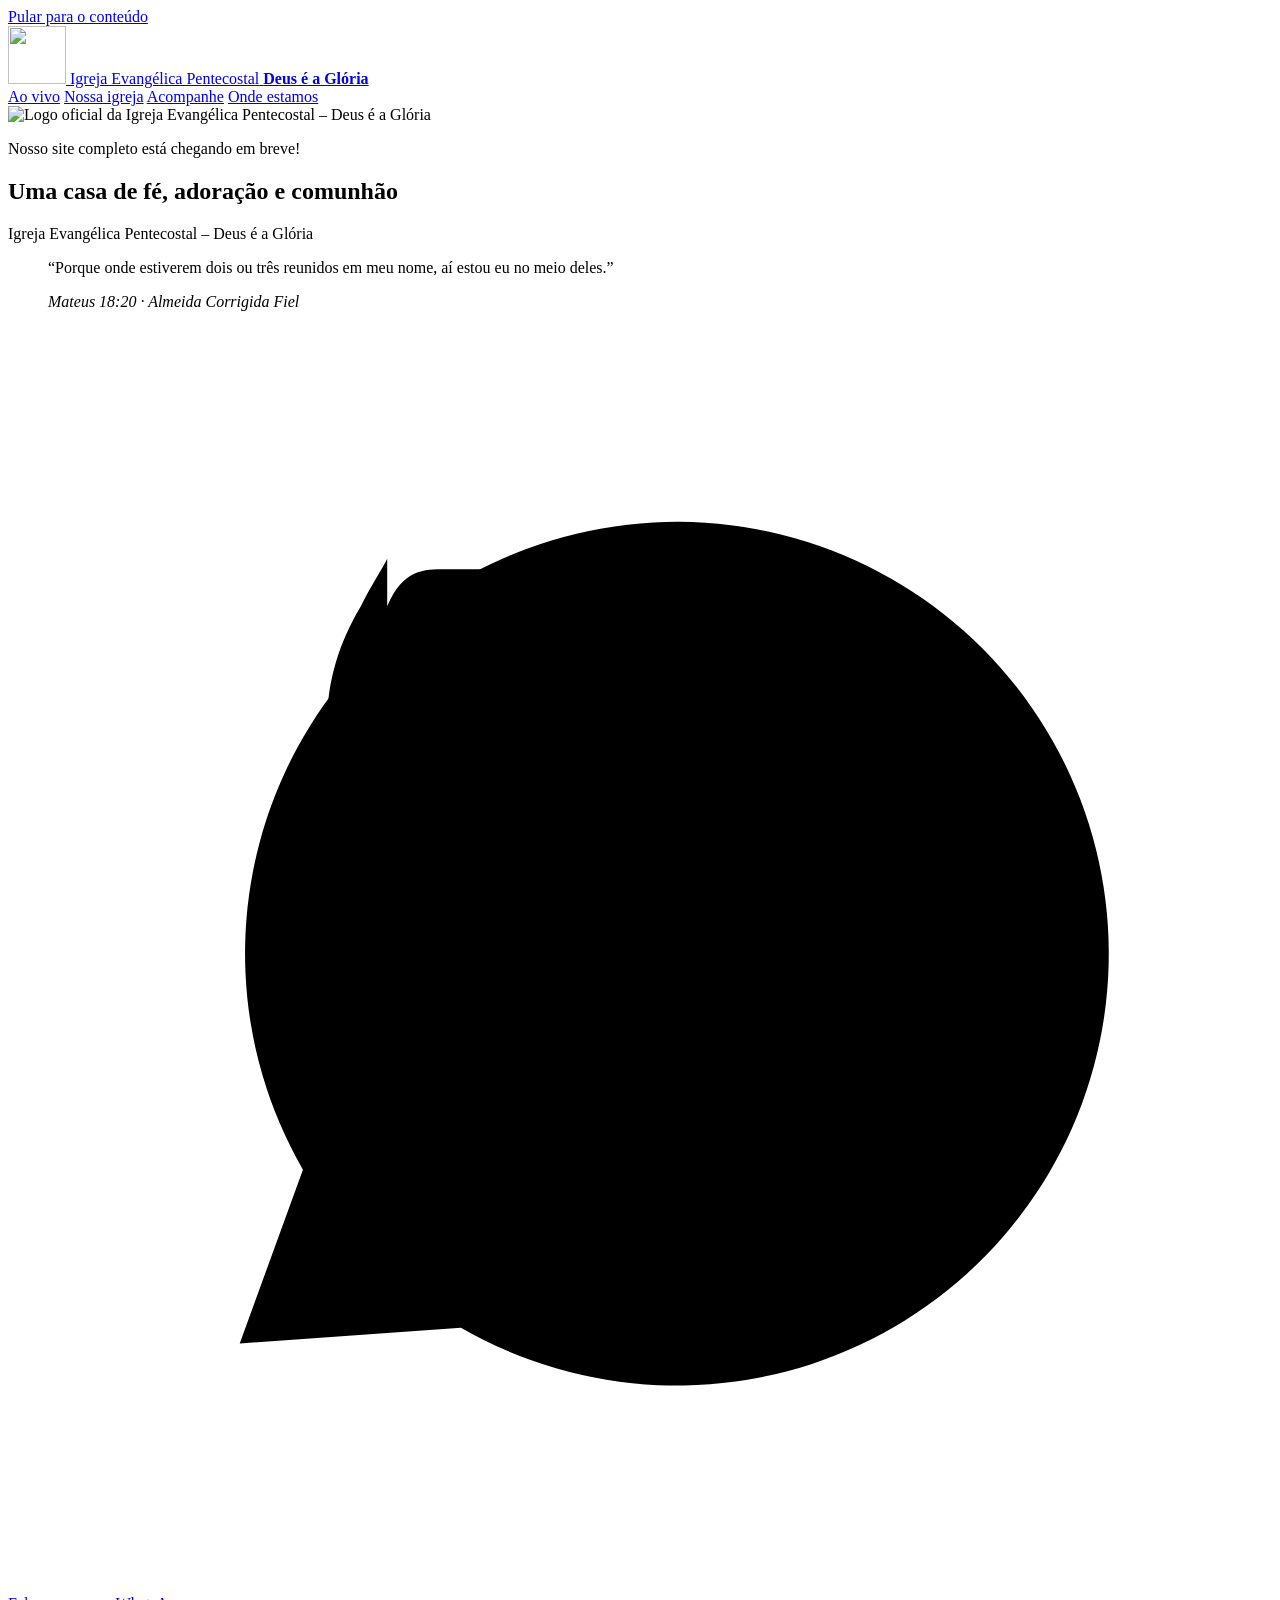
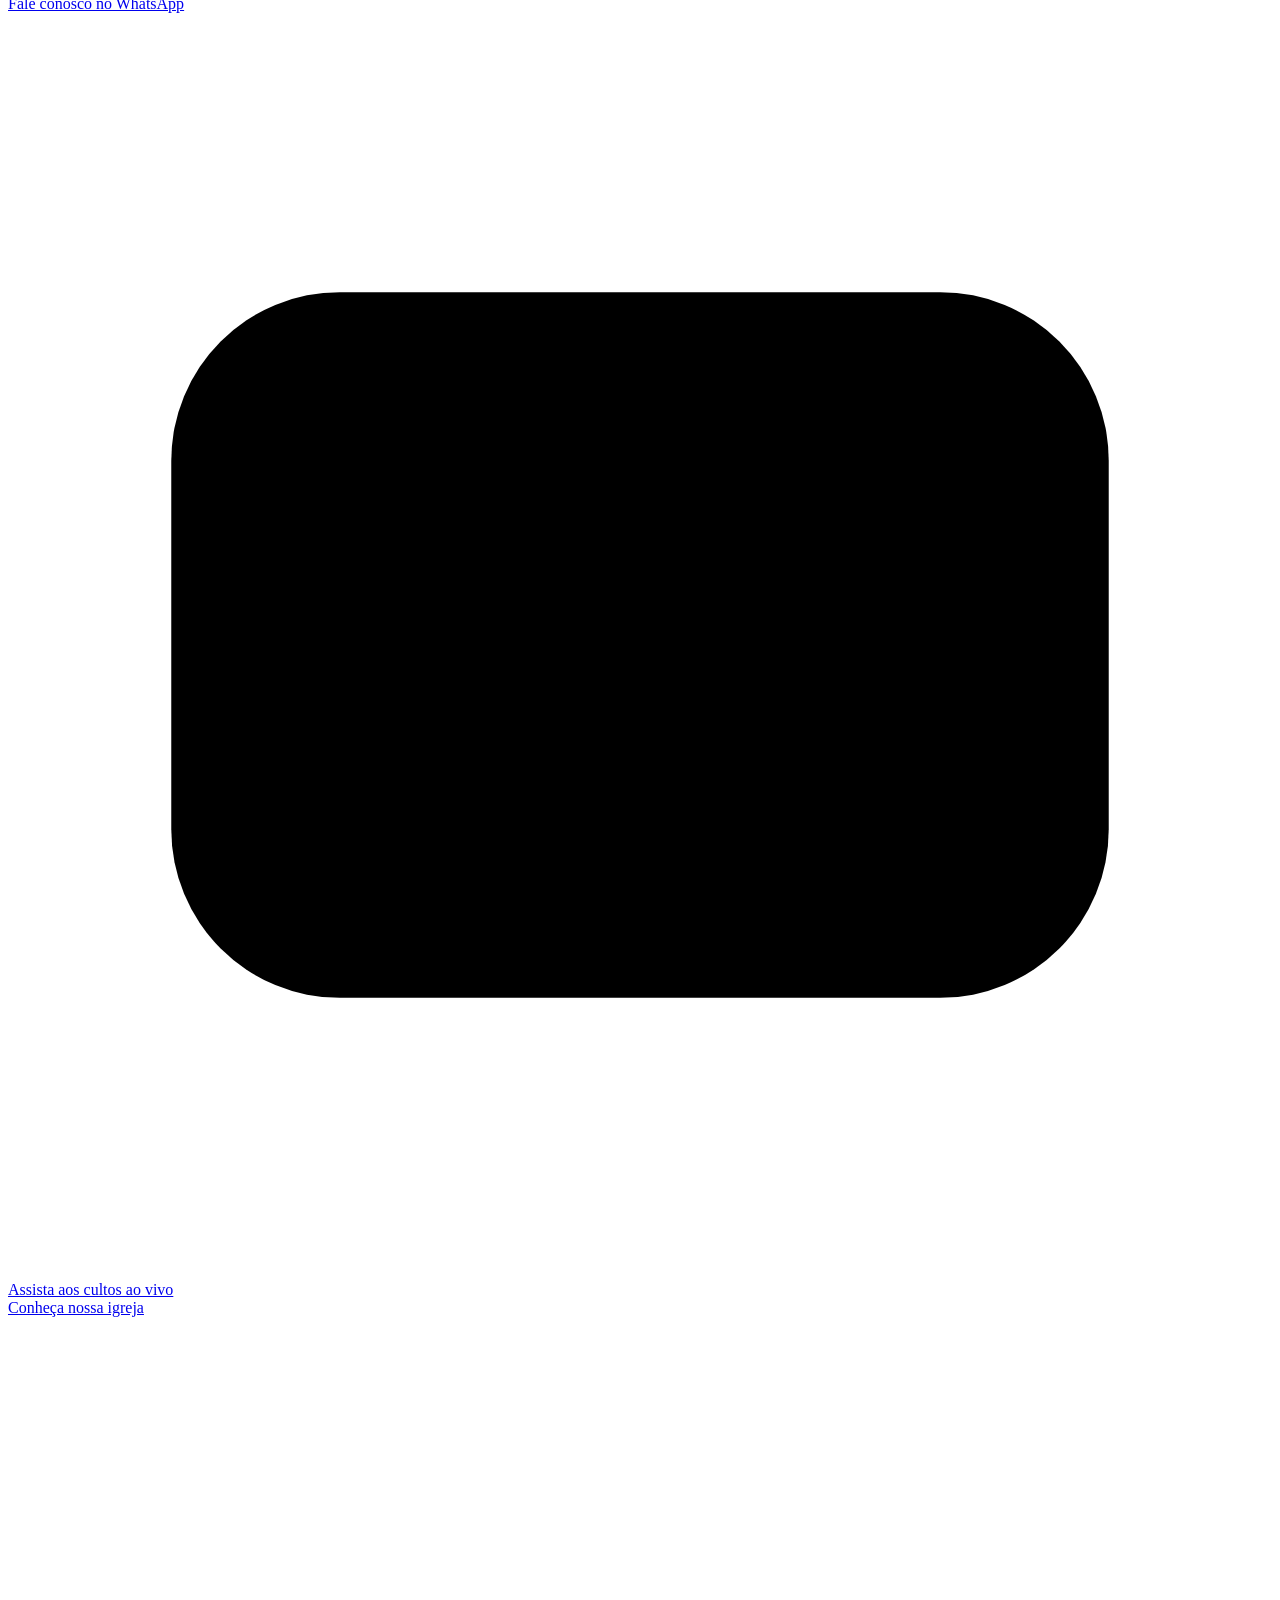
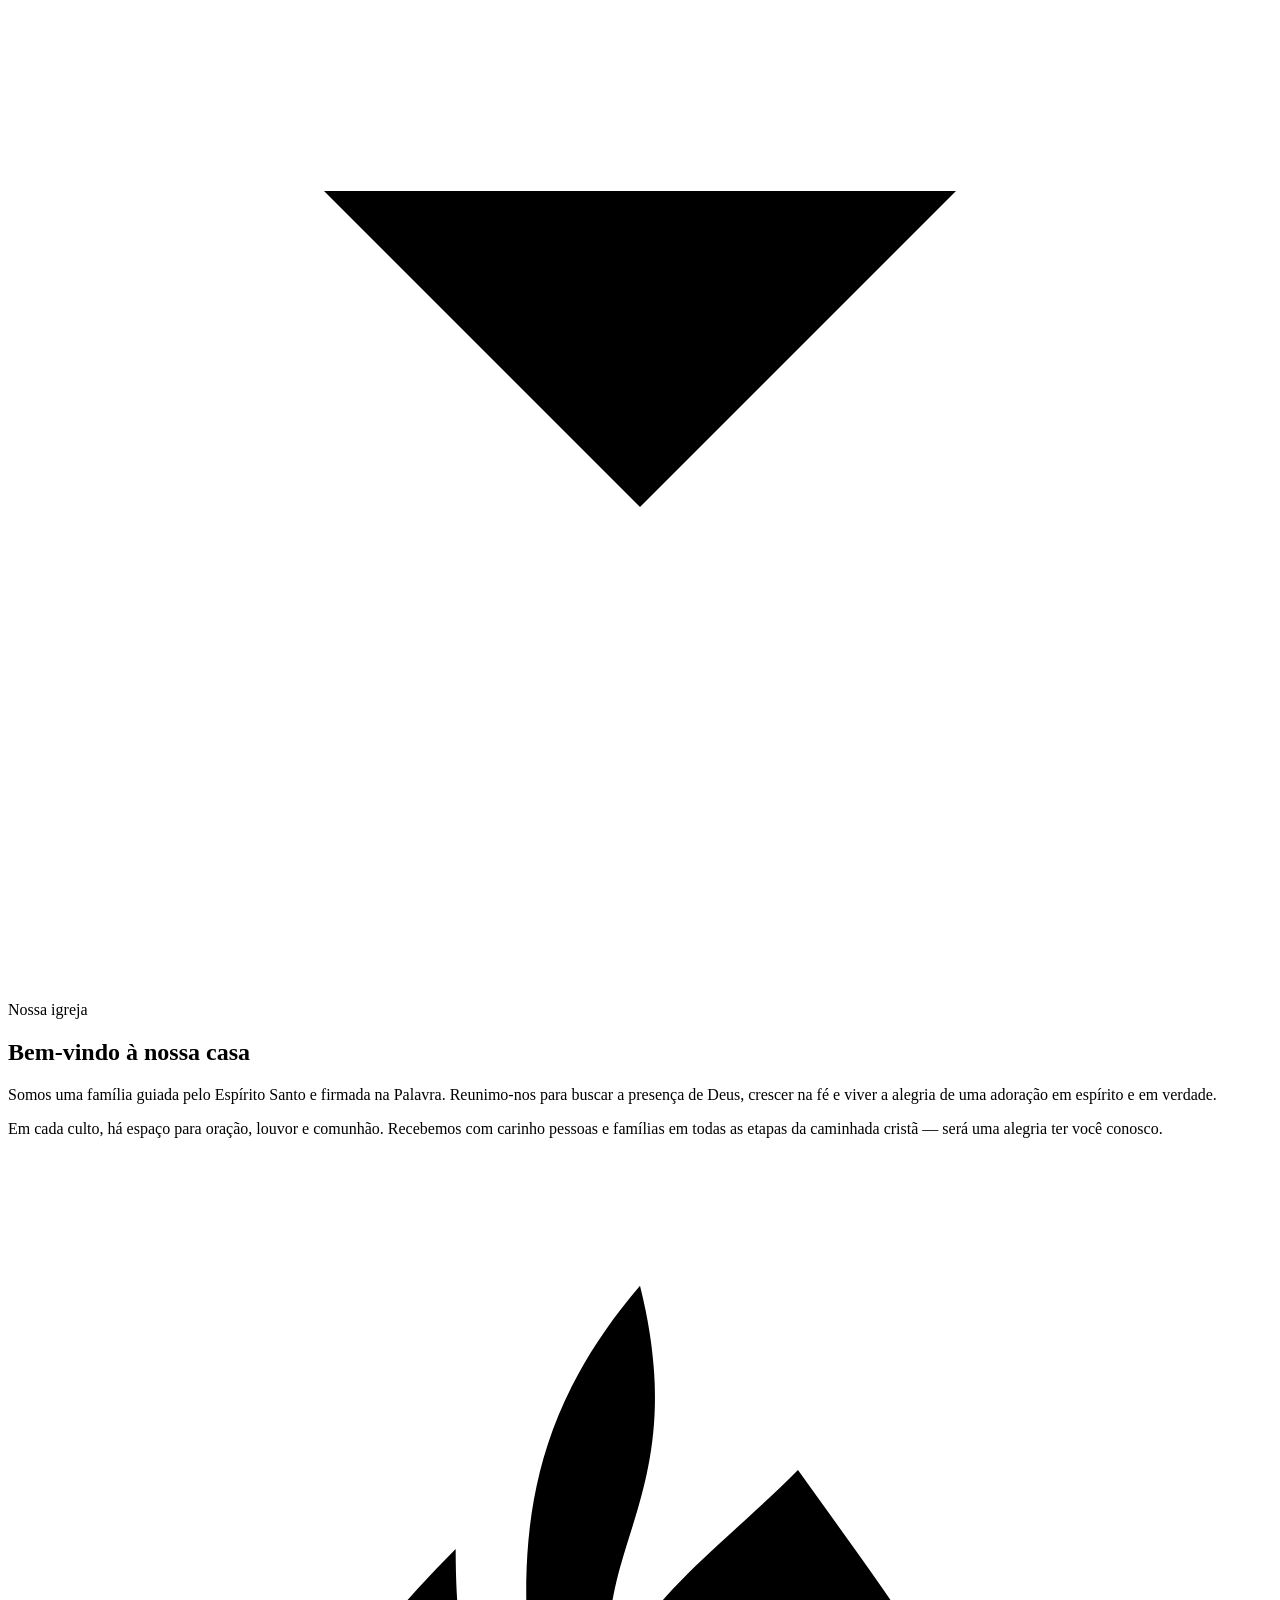
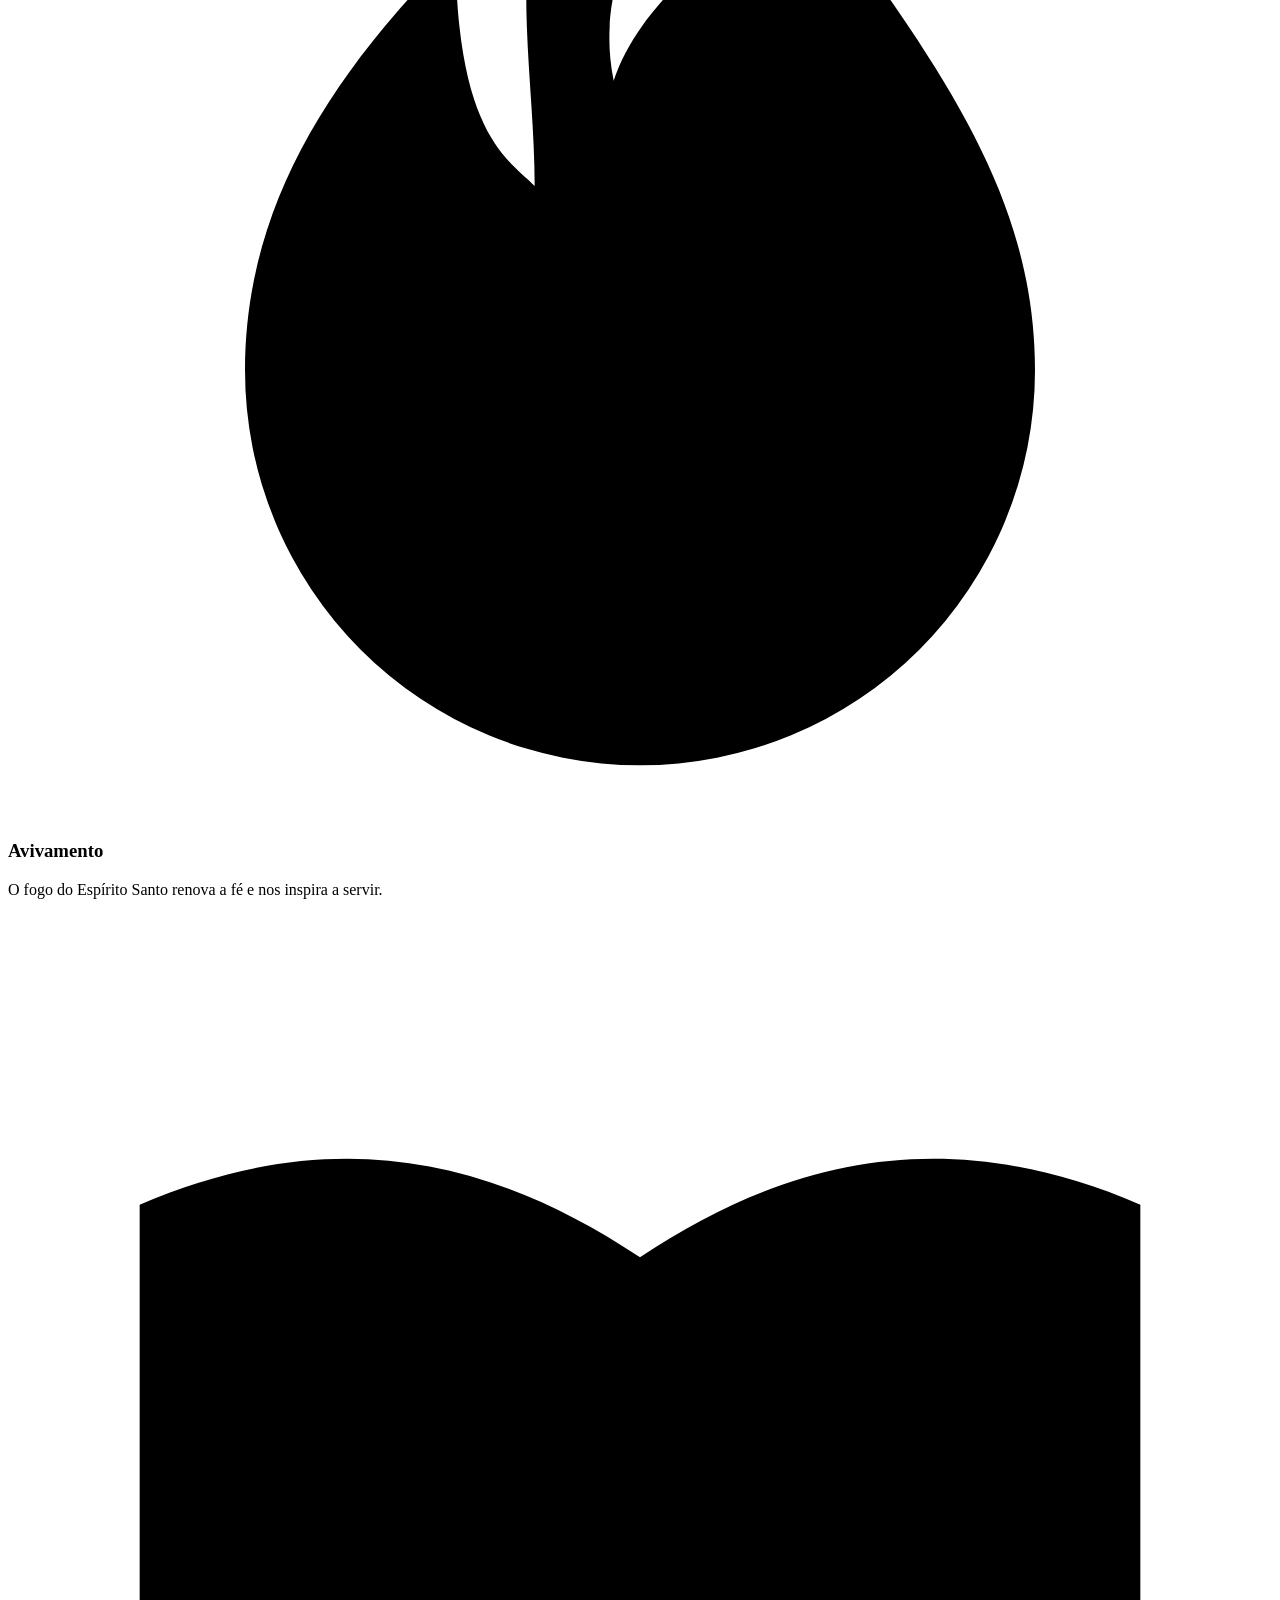
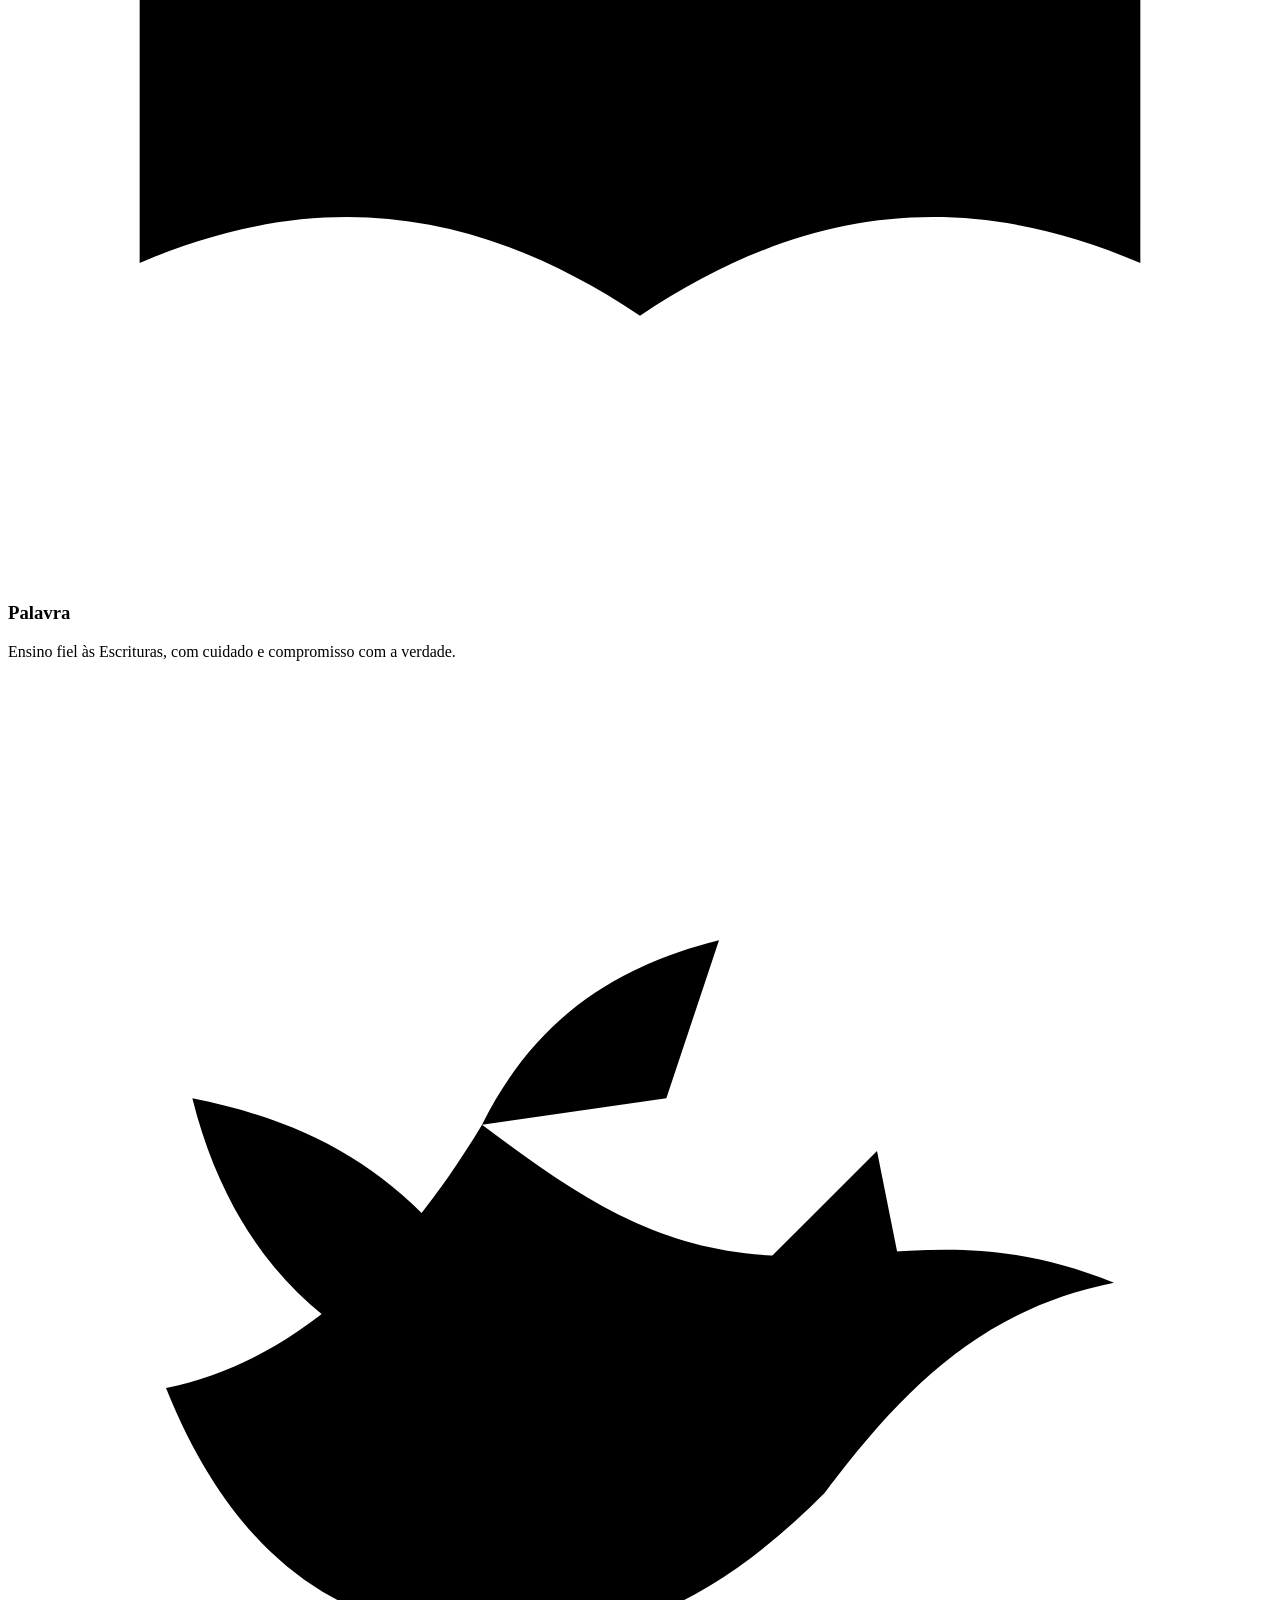
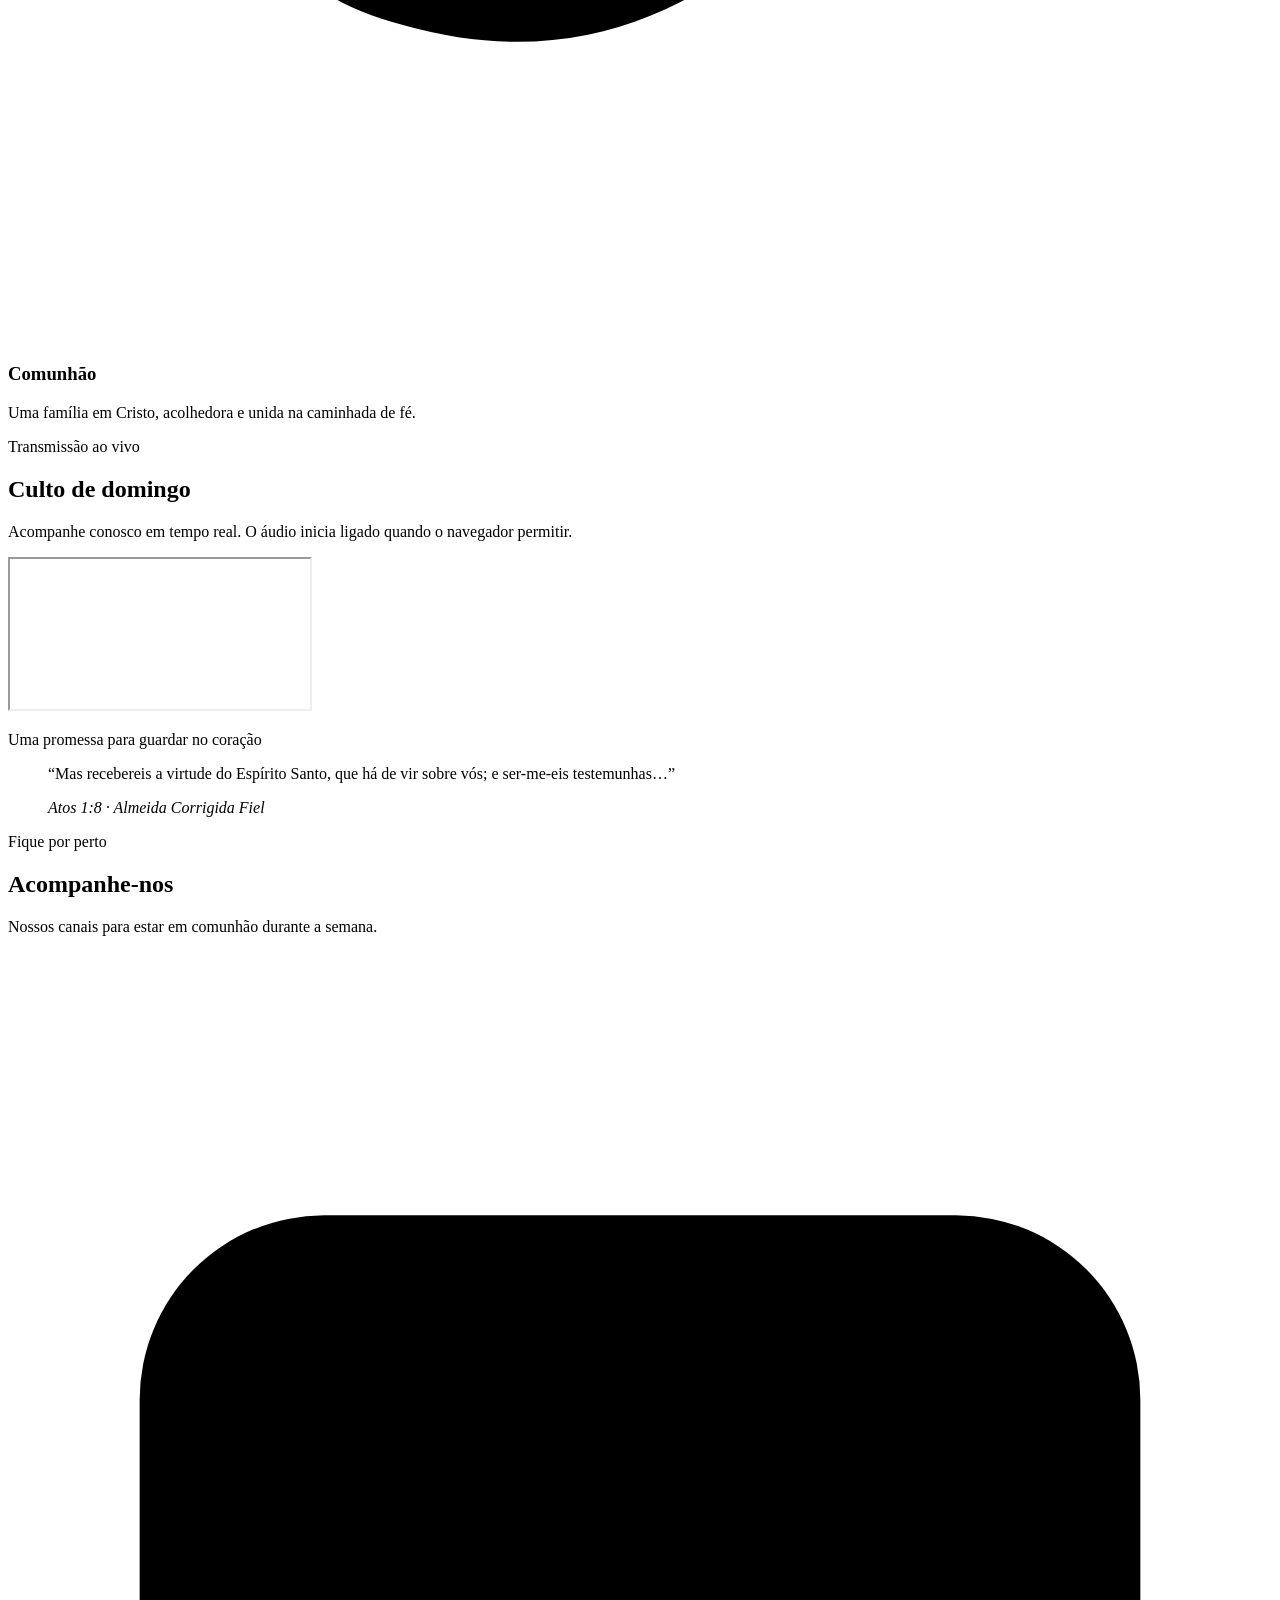
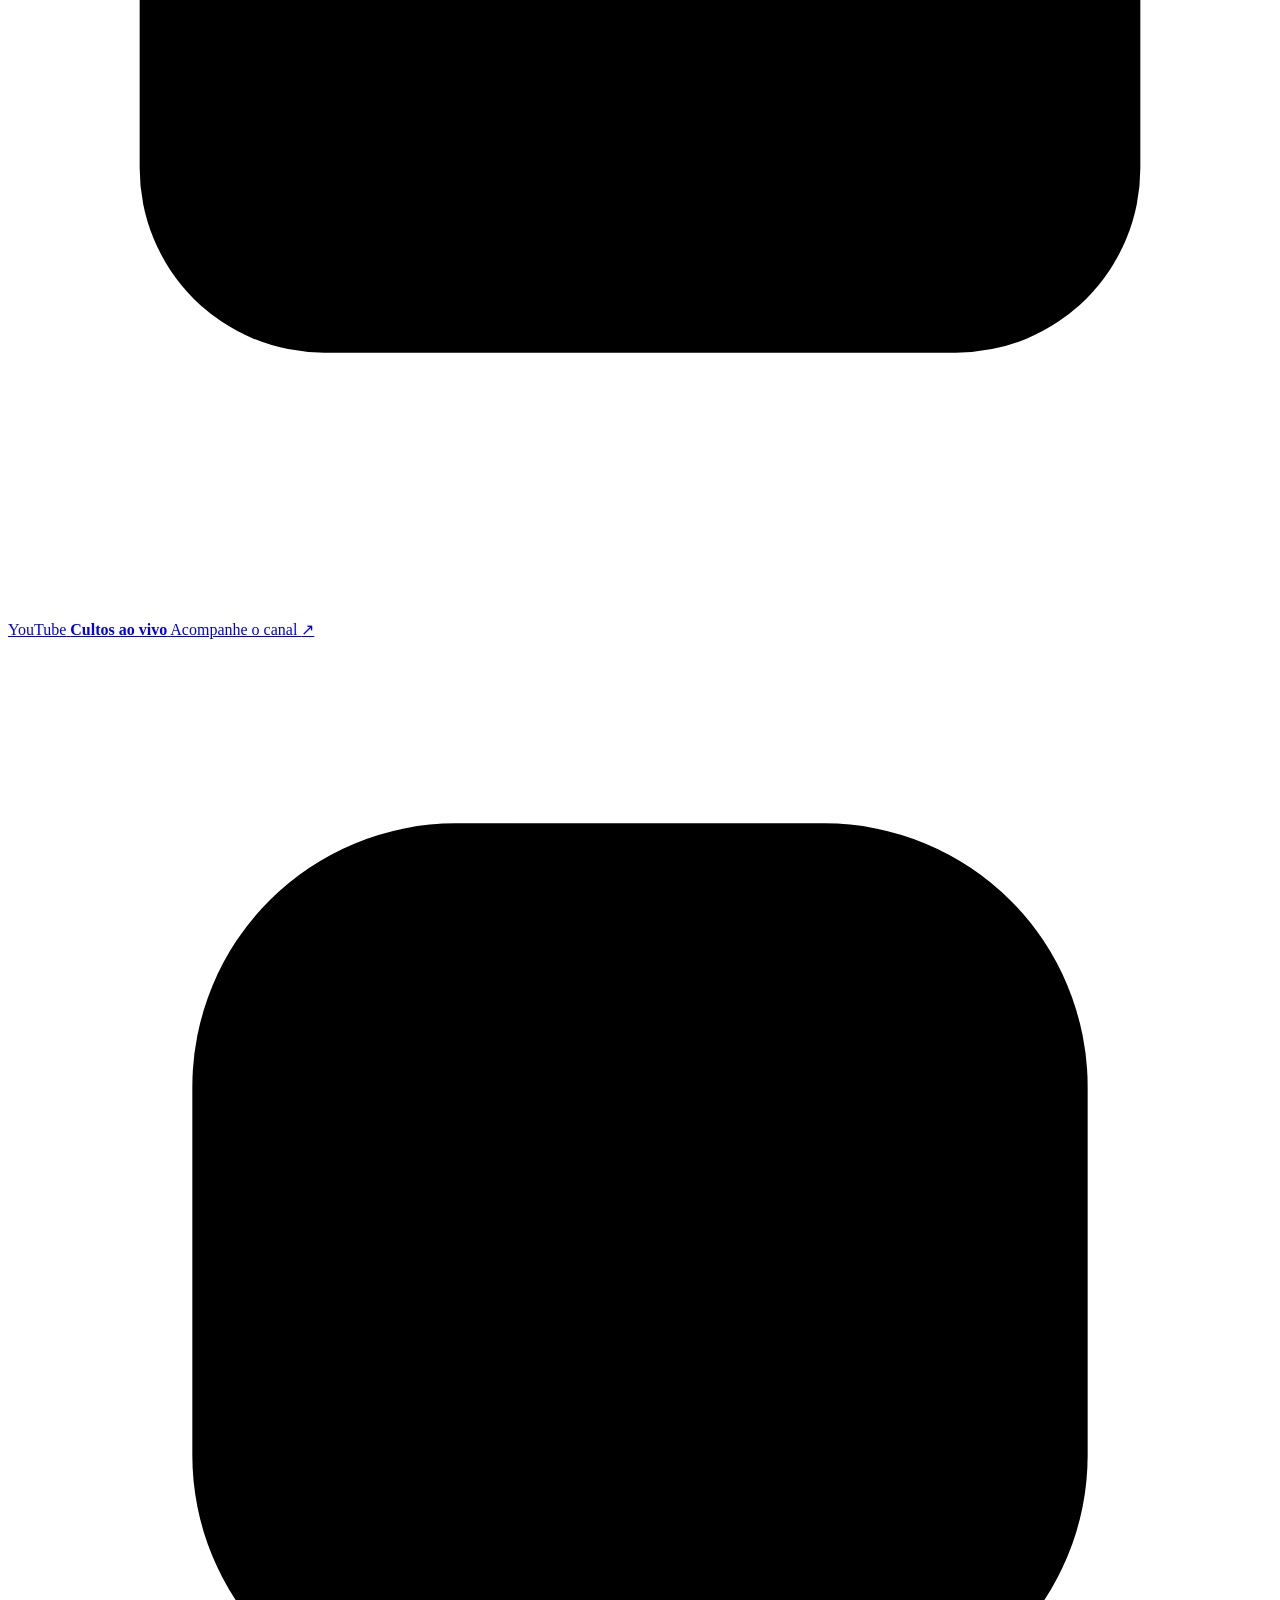
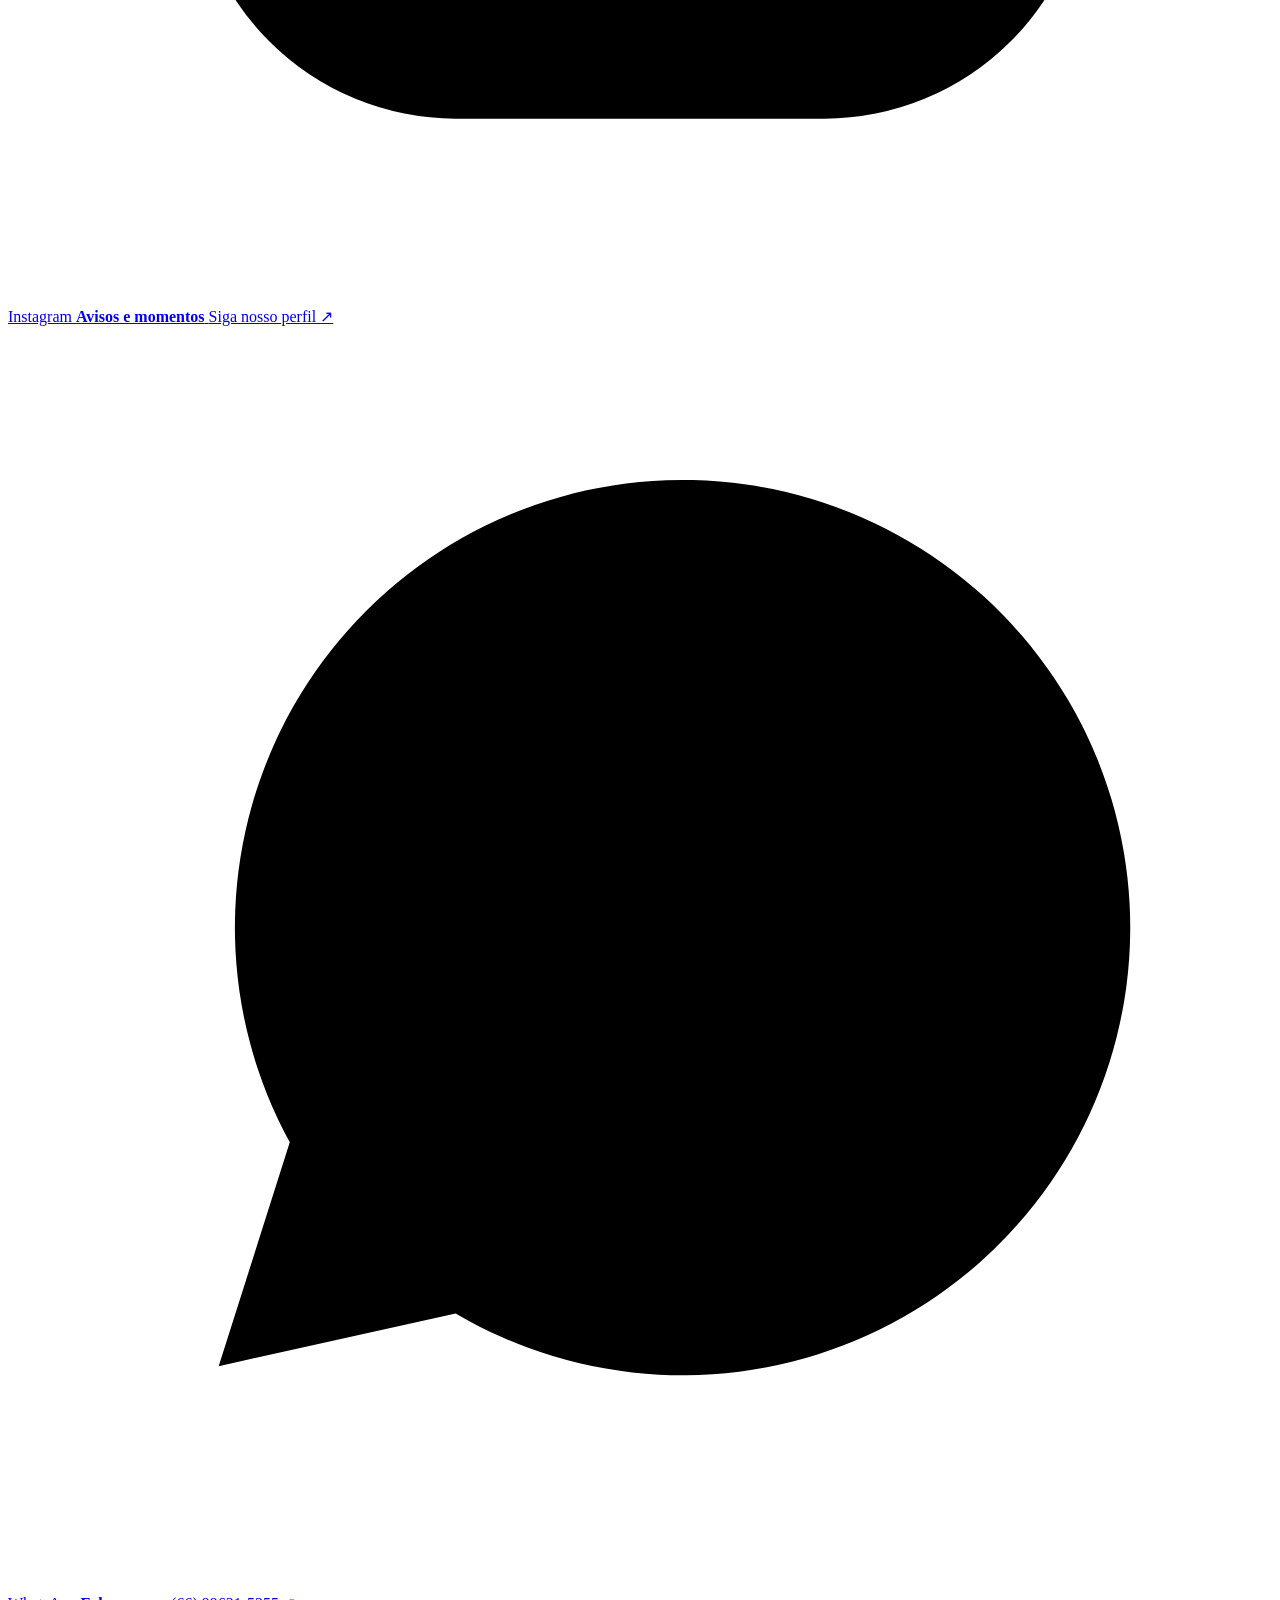
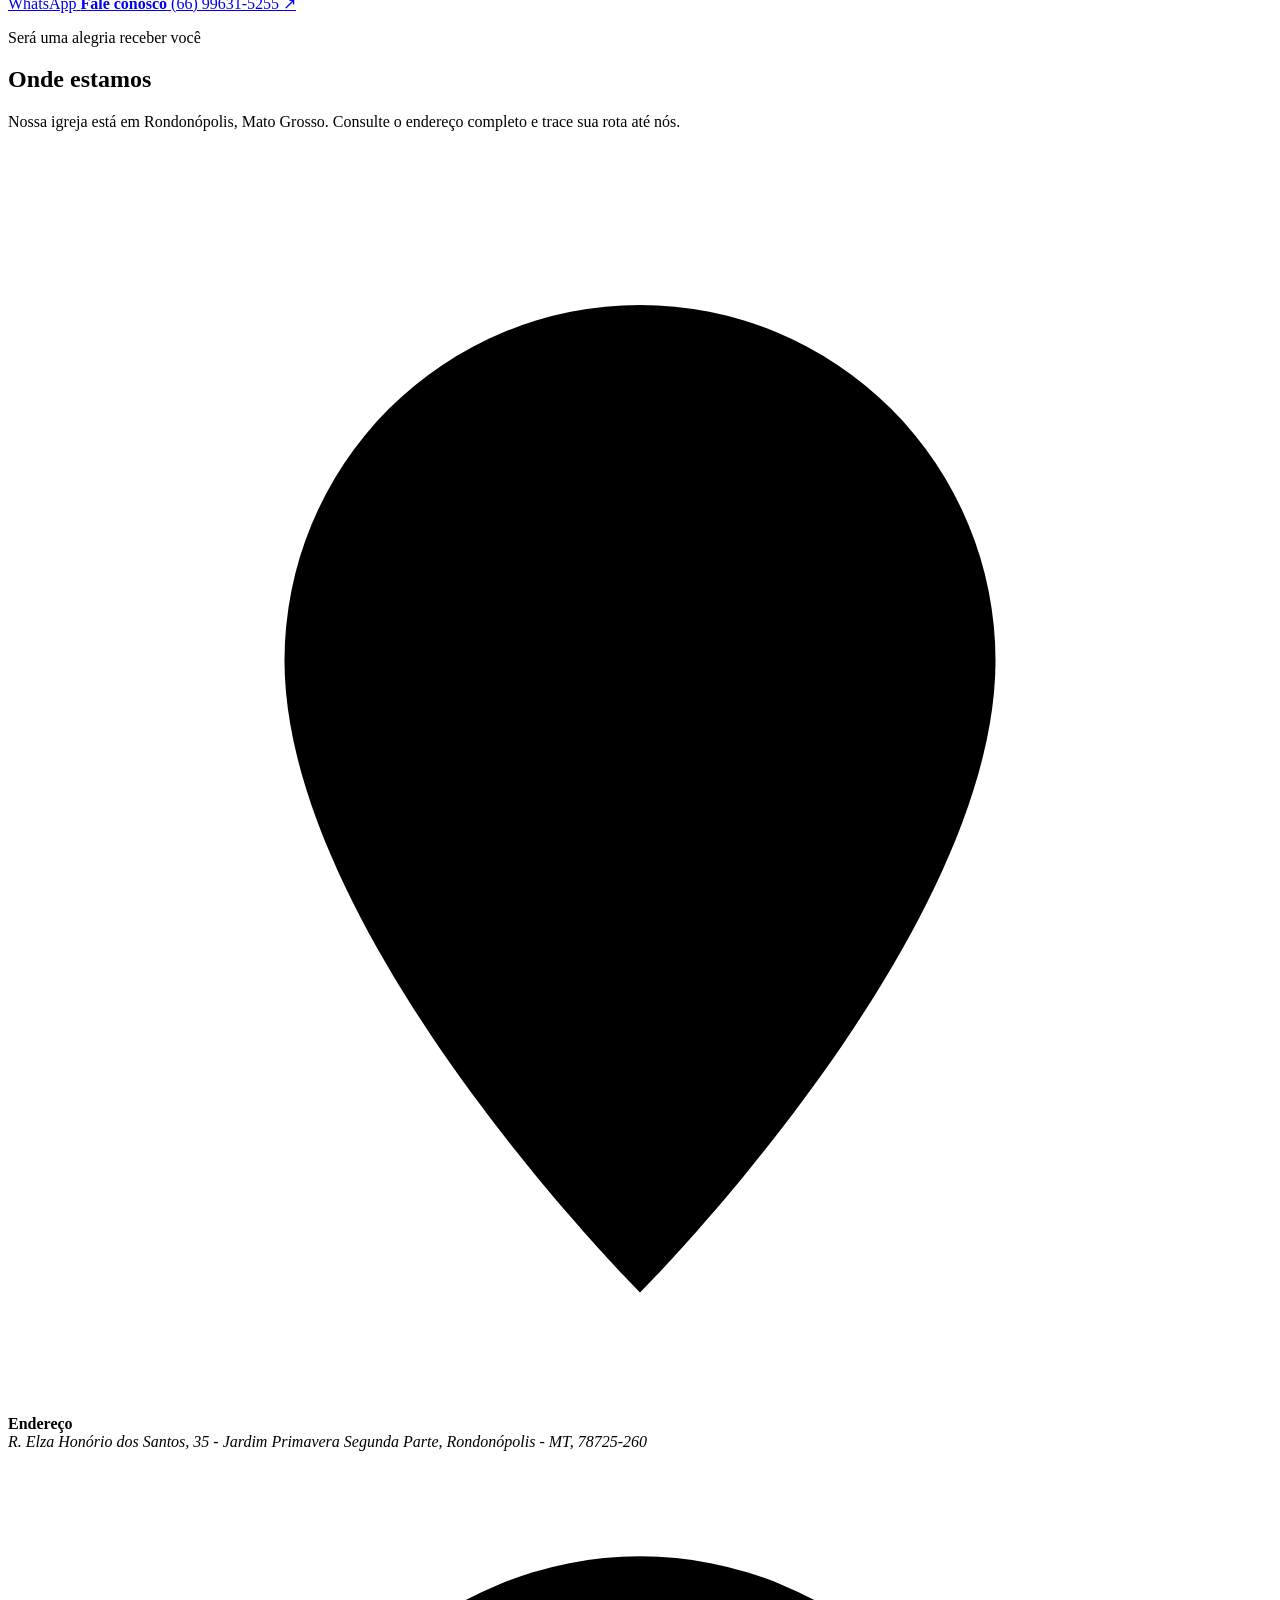
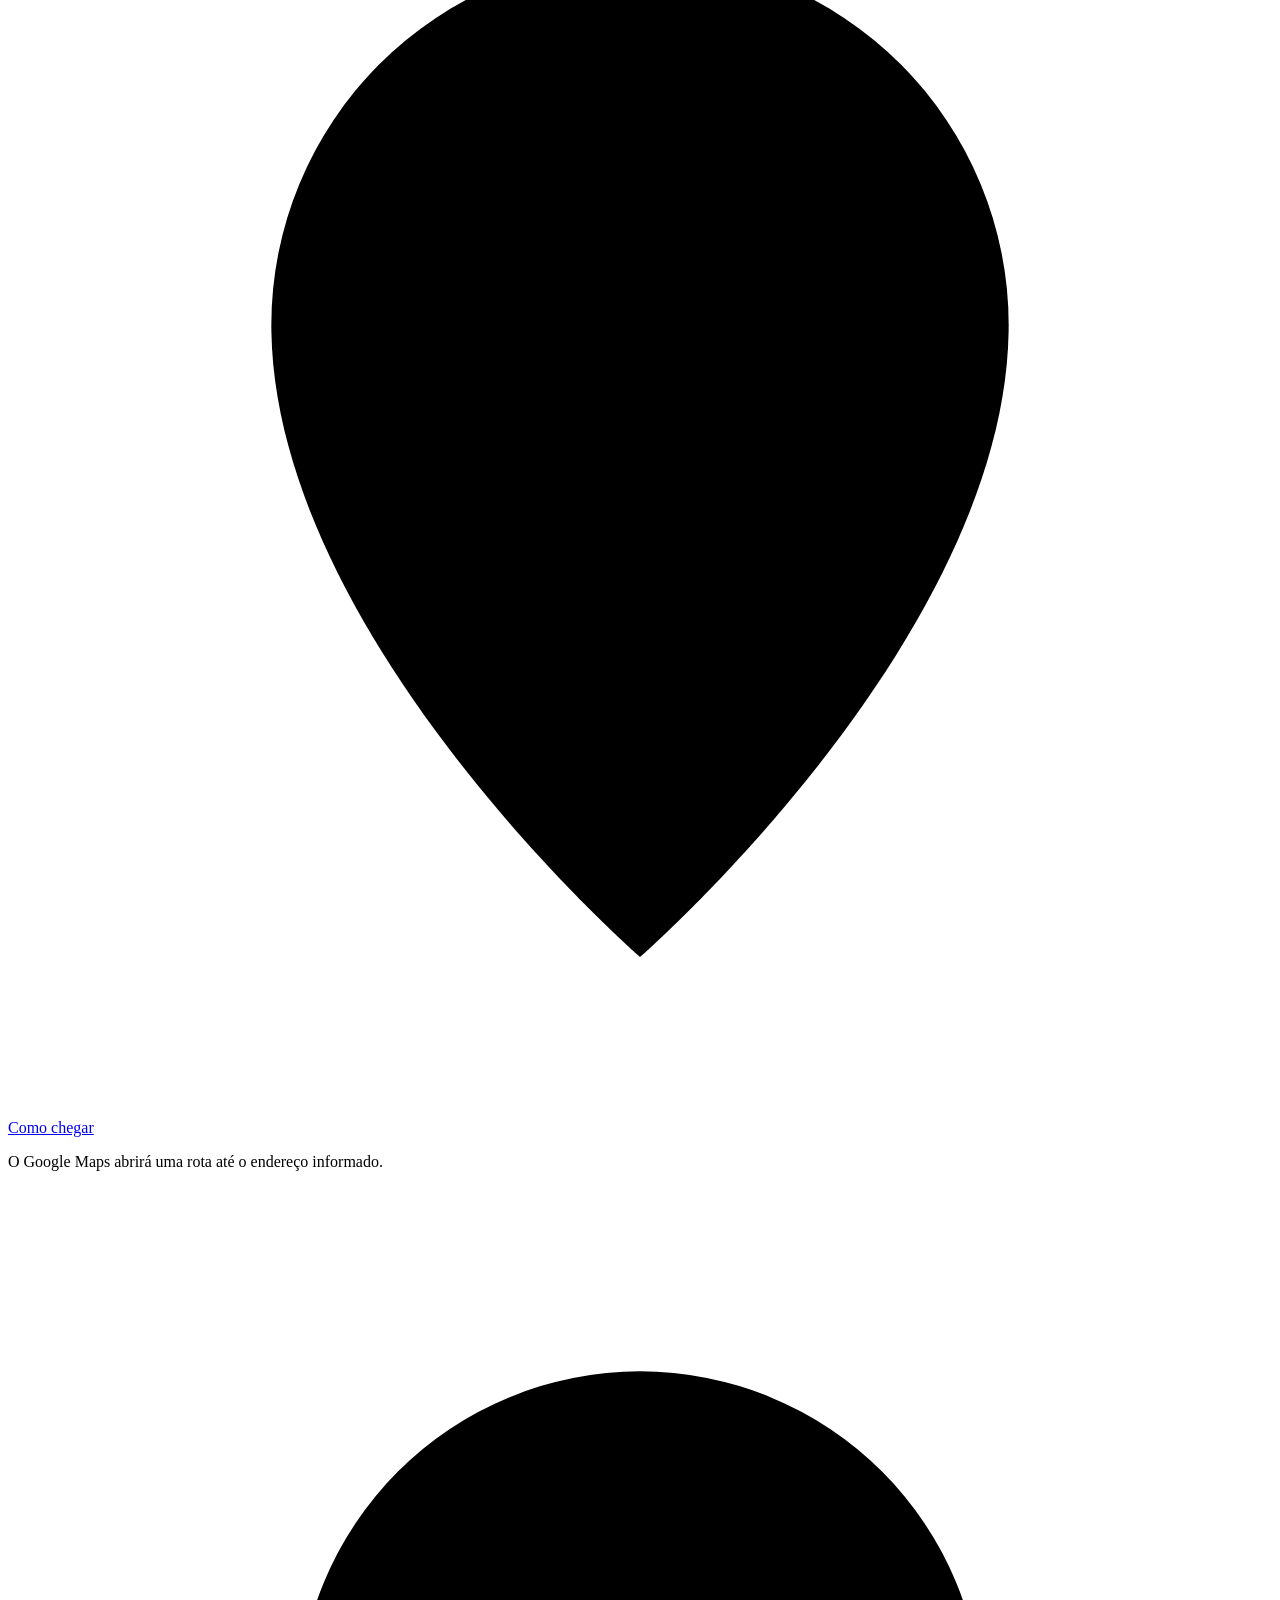
==== commit 99dc51db: "Add Vimeo live stream embed above scripture band." ====
--- a/site/index.html
+++ b/site/index.html
@@ -51,7 +51,7 @@
     ]
   }
   </script>
-  <link rel="stylesheet" href="/assets/css/style.css?v=1.0.2">
+  <link rel="stylesheet" href="/assets/css/style.css?v=1.0.3">
   <script defer src="/assets/js/main.js?v=1.0.1"></script>
 </head>
 <body>
@@ -70,6 +70,7 @@
         </span>
       </a>
       <nav class="main-nav" aria-label="Navegação principal">
+        <a href="#ao-vivo">Ao vivo</a>
         <a href="#sobre">Nossa igreja</a>
         <a href="#acompanhe">Acompanhe</a>
         <a href="#localizacao">Onde estamos</a>
@@ -146,6 +147,28 @@
             <h3>Comunhão</h3>
             <p>Uma família em Cristo, acolhedora e unida na caminhada de fé.</p>
           </article>
+        </div>
+      </div>
+    </section>
+
+    <section class="section live" id="ao-vivo" aria-labelledby="live-title">
+      <div class="container">
+        <div class="section-heading" data-reveal>
+          <p class="eyebrow eyebrow--dark">Transmissão ao vivo</p>
+          <h2 id="live-title">Culto de domingo</h2>
+          <span class="heading-rule" aria-hidden="true"></span>
+          <p class="section-heading__support live__support">Acompanhe conosco em tempo real. O áudio inicia ligado quando o navegador permitir.</p>
+        </div>
+        <div class="live__frame-wrap" data-reveal>
+          <div class="live__frame">
+            <iframe
+              src="https://vimeo.com/event/6304202/embed?autoplay=1&amp;muted=0"
+              title="Culto ao vivo — Igreja Evangélica Pentecostal – Deus é a Glória"
+              allow="autoplay; fullscreen; picture-in-picture; encrypted-media"
+              allowfullscreen
+              loading="lazy"
+              referrerpolicy="strict-origin-when-cross-origin"></iframe>
+          </div>
         </div>
       </div>
     </section>
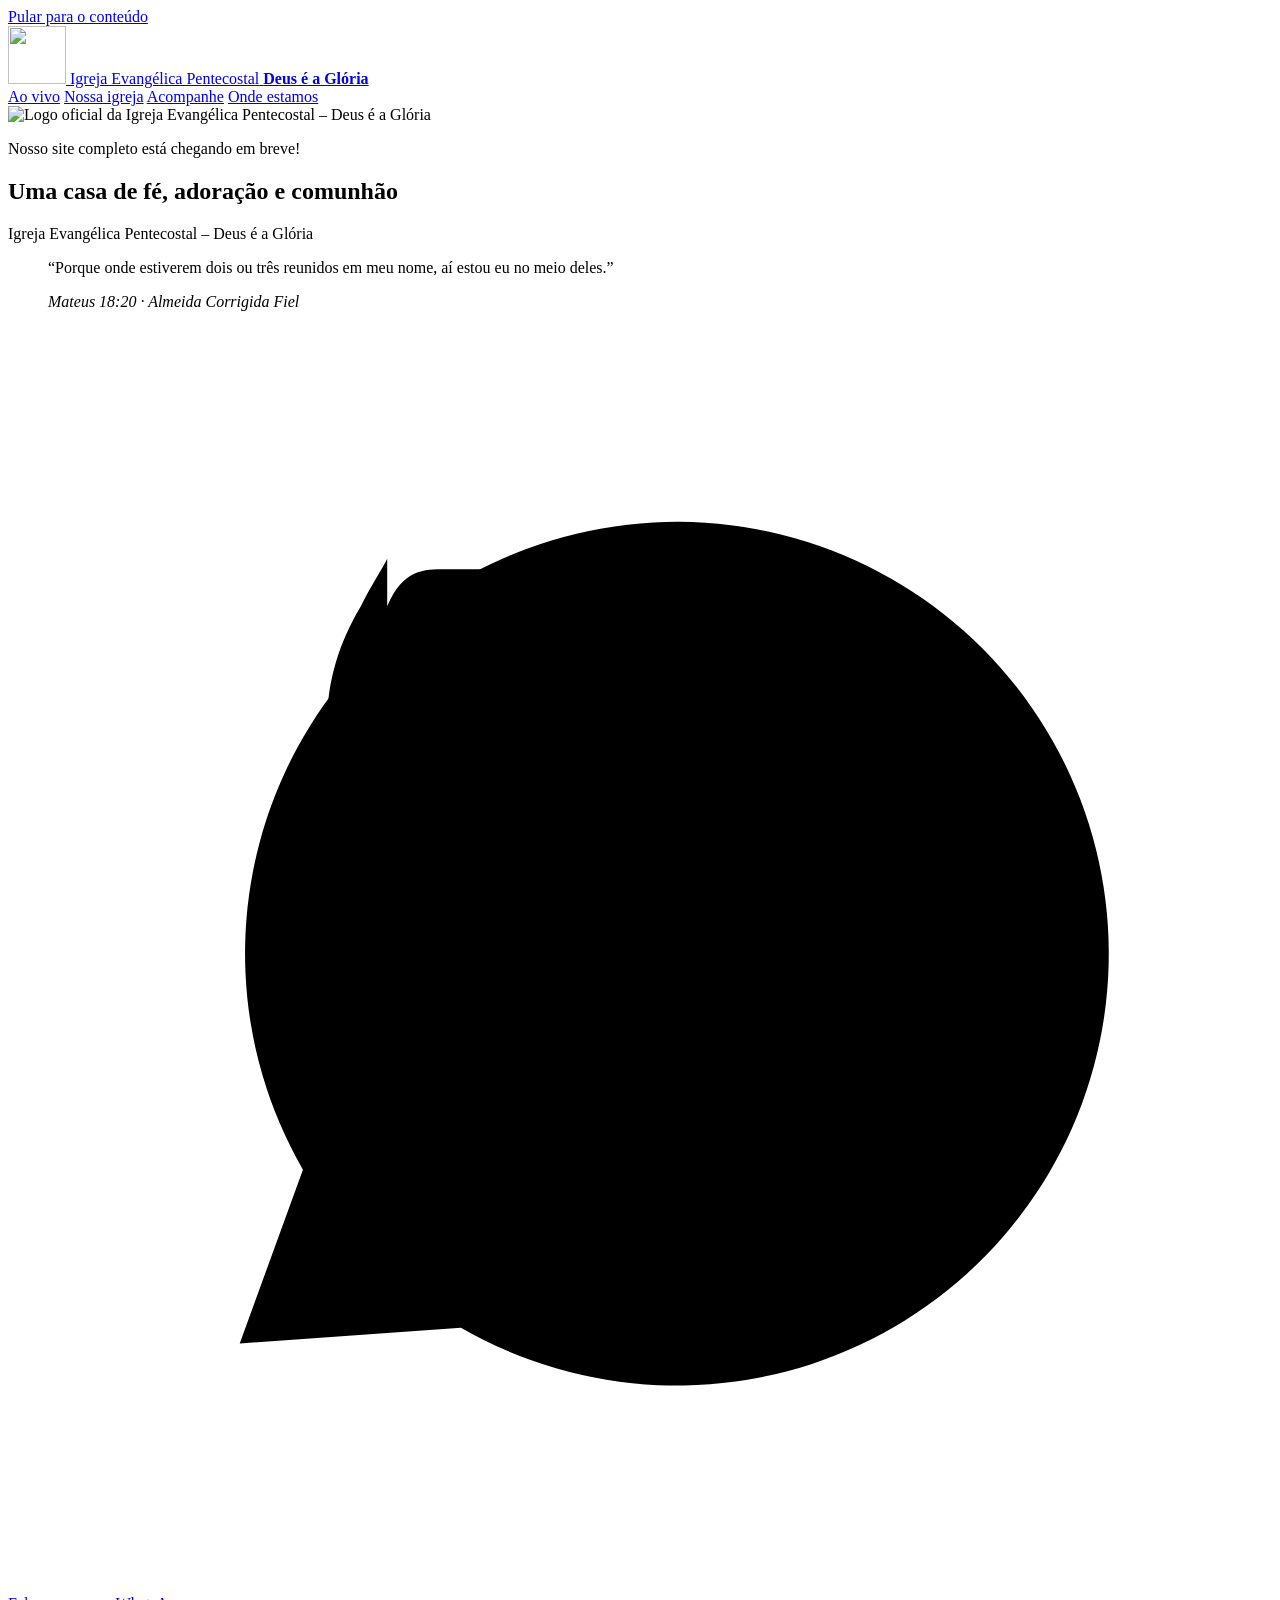
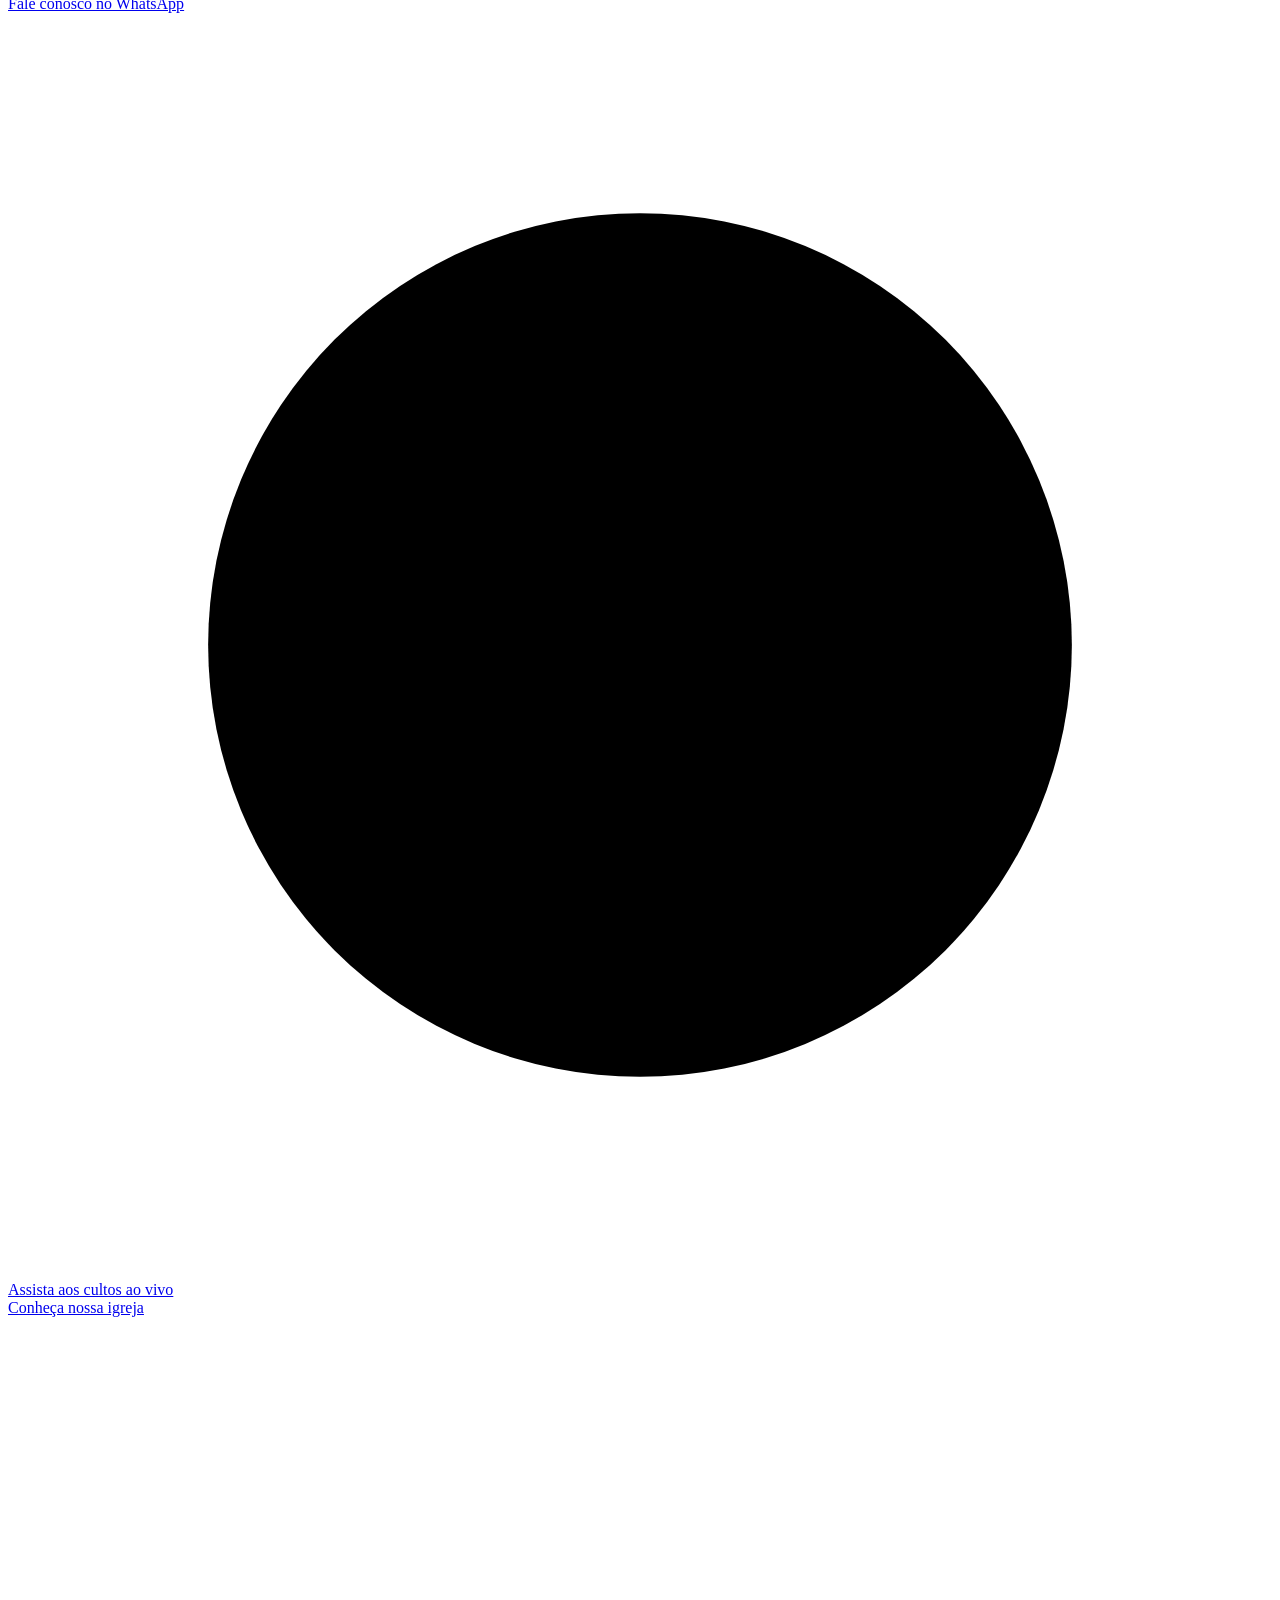
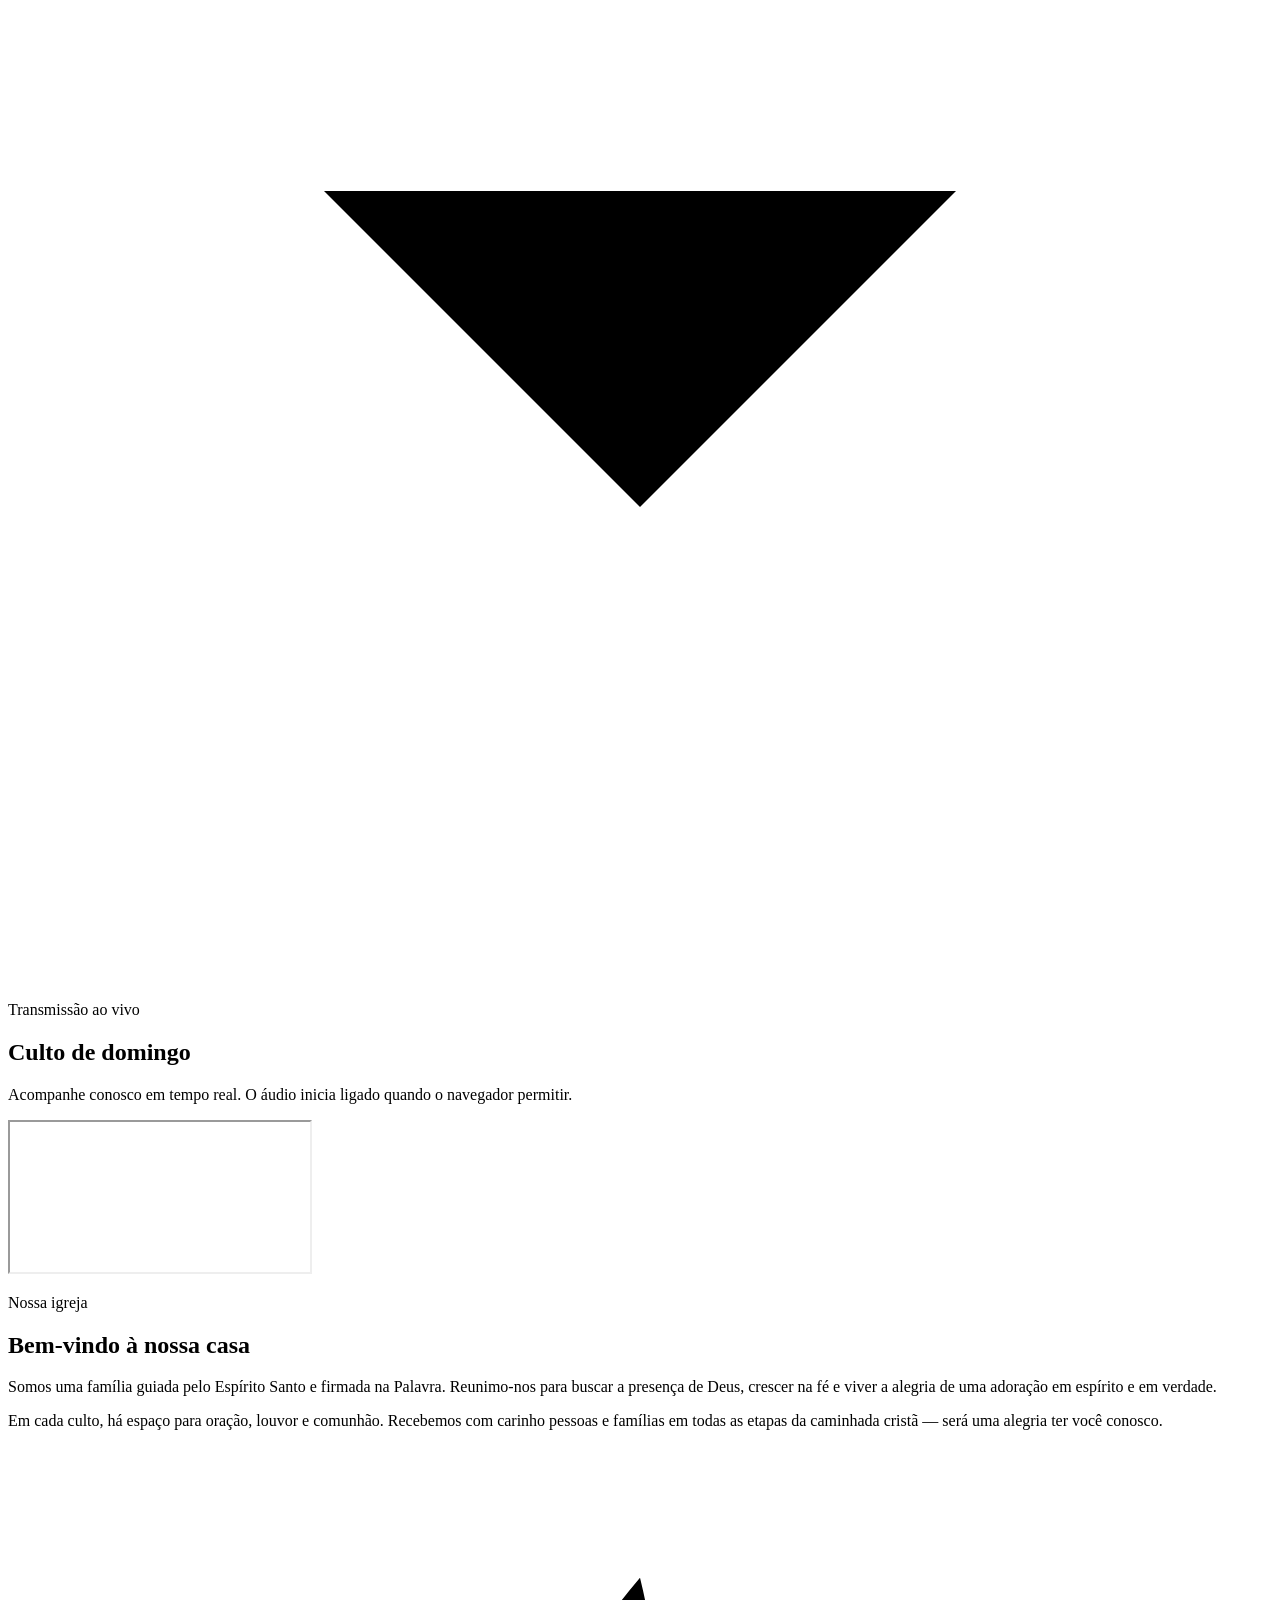
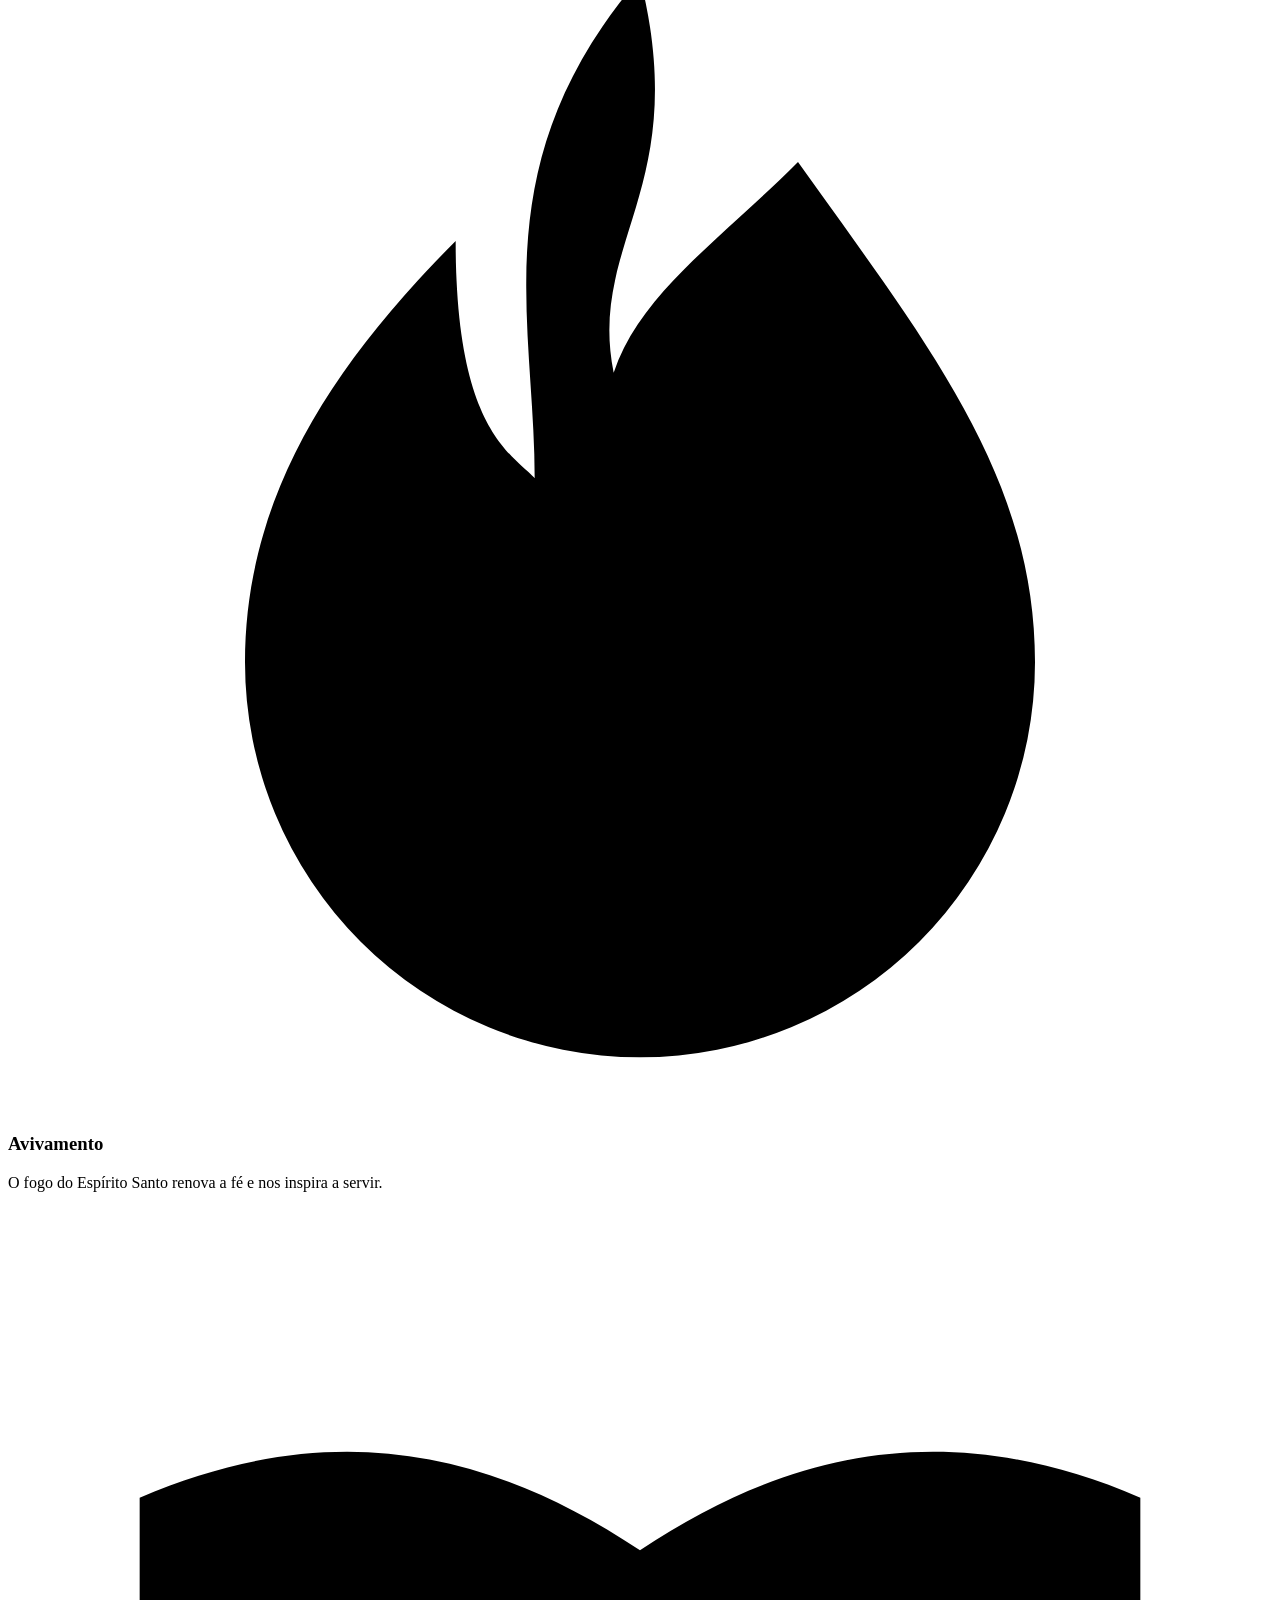
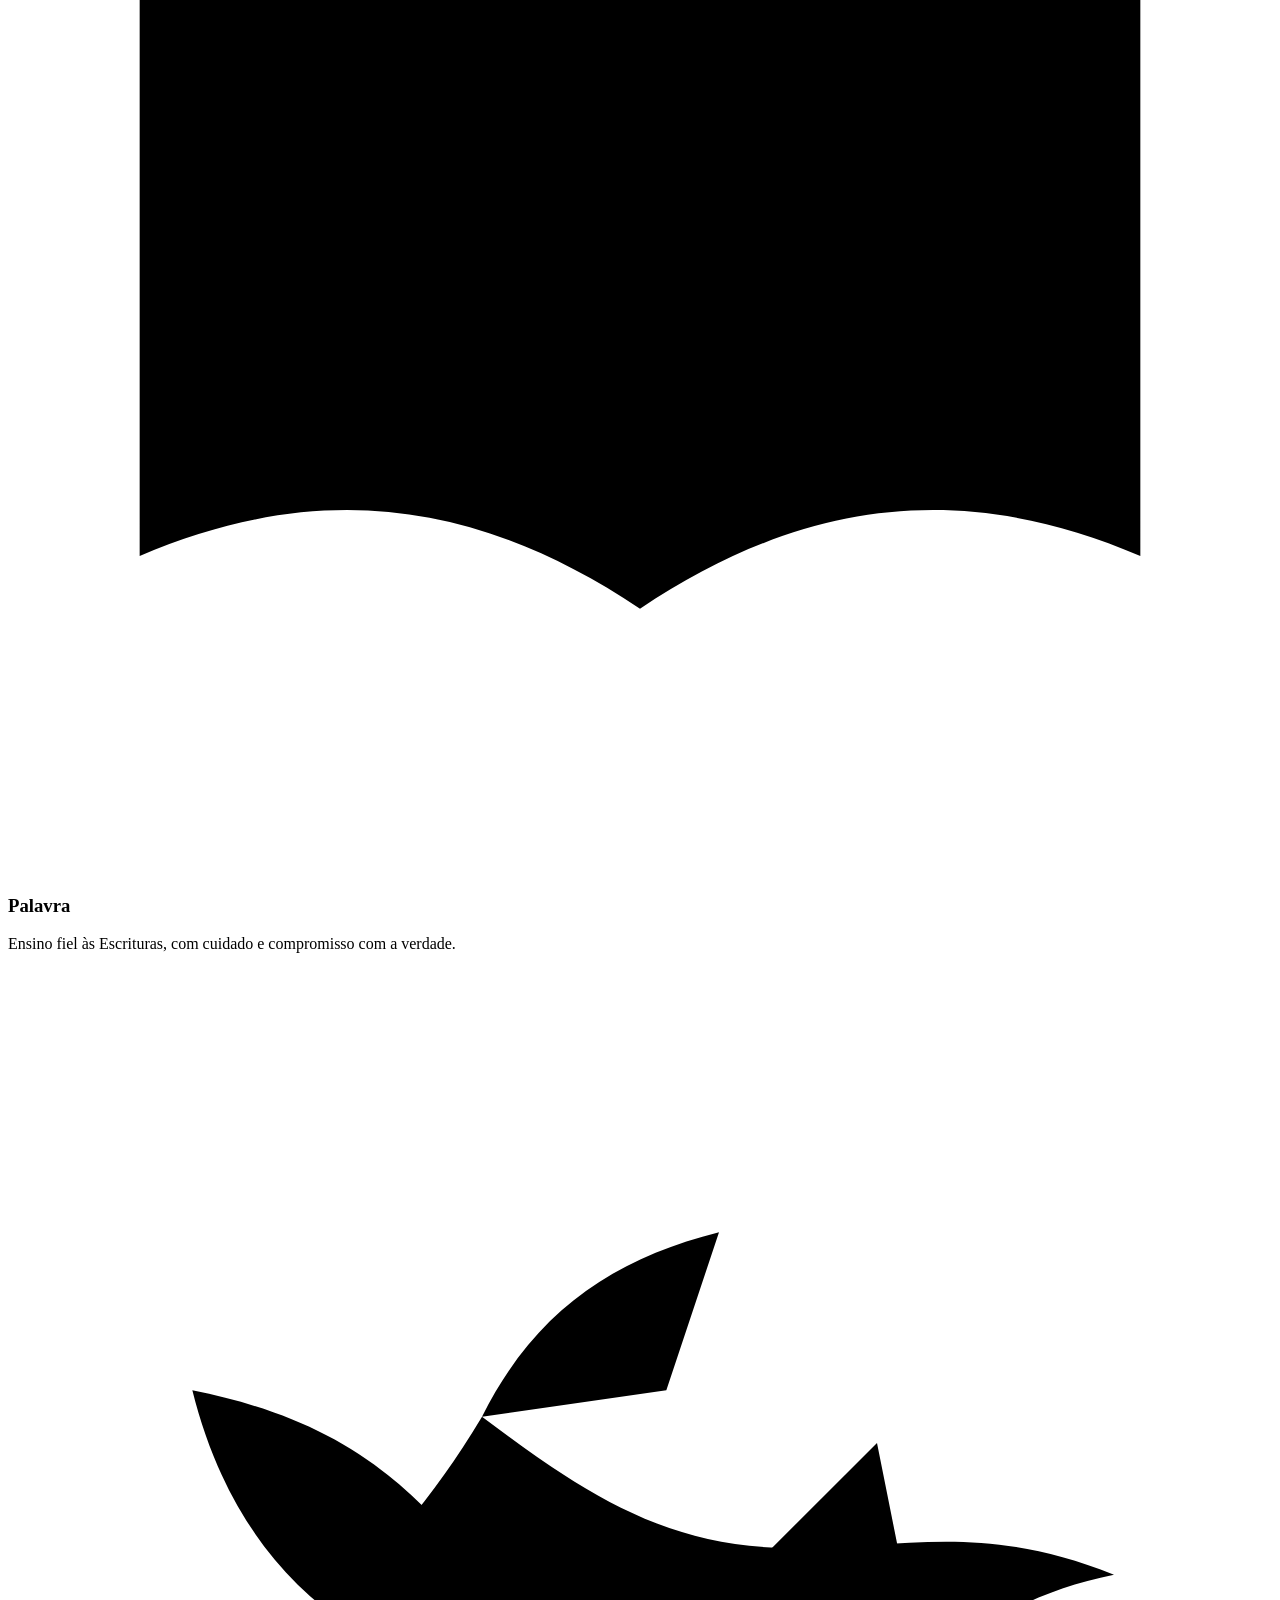
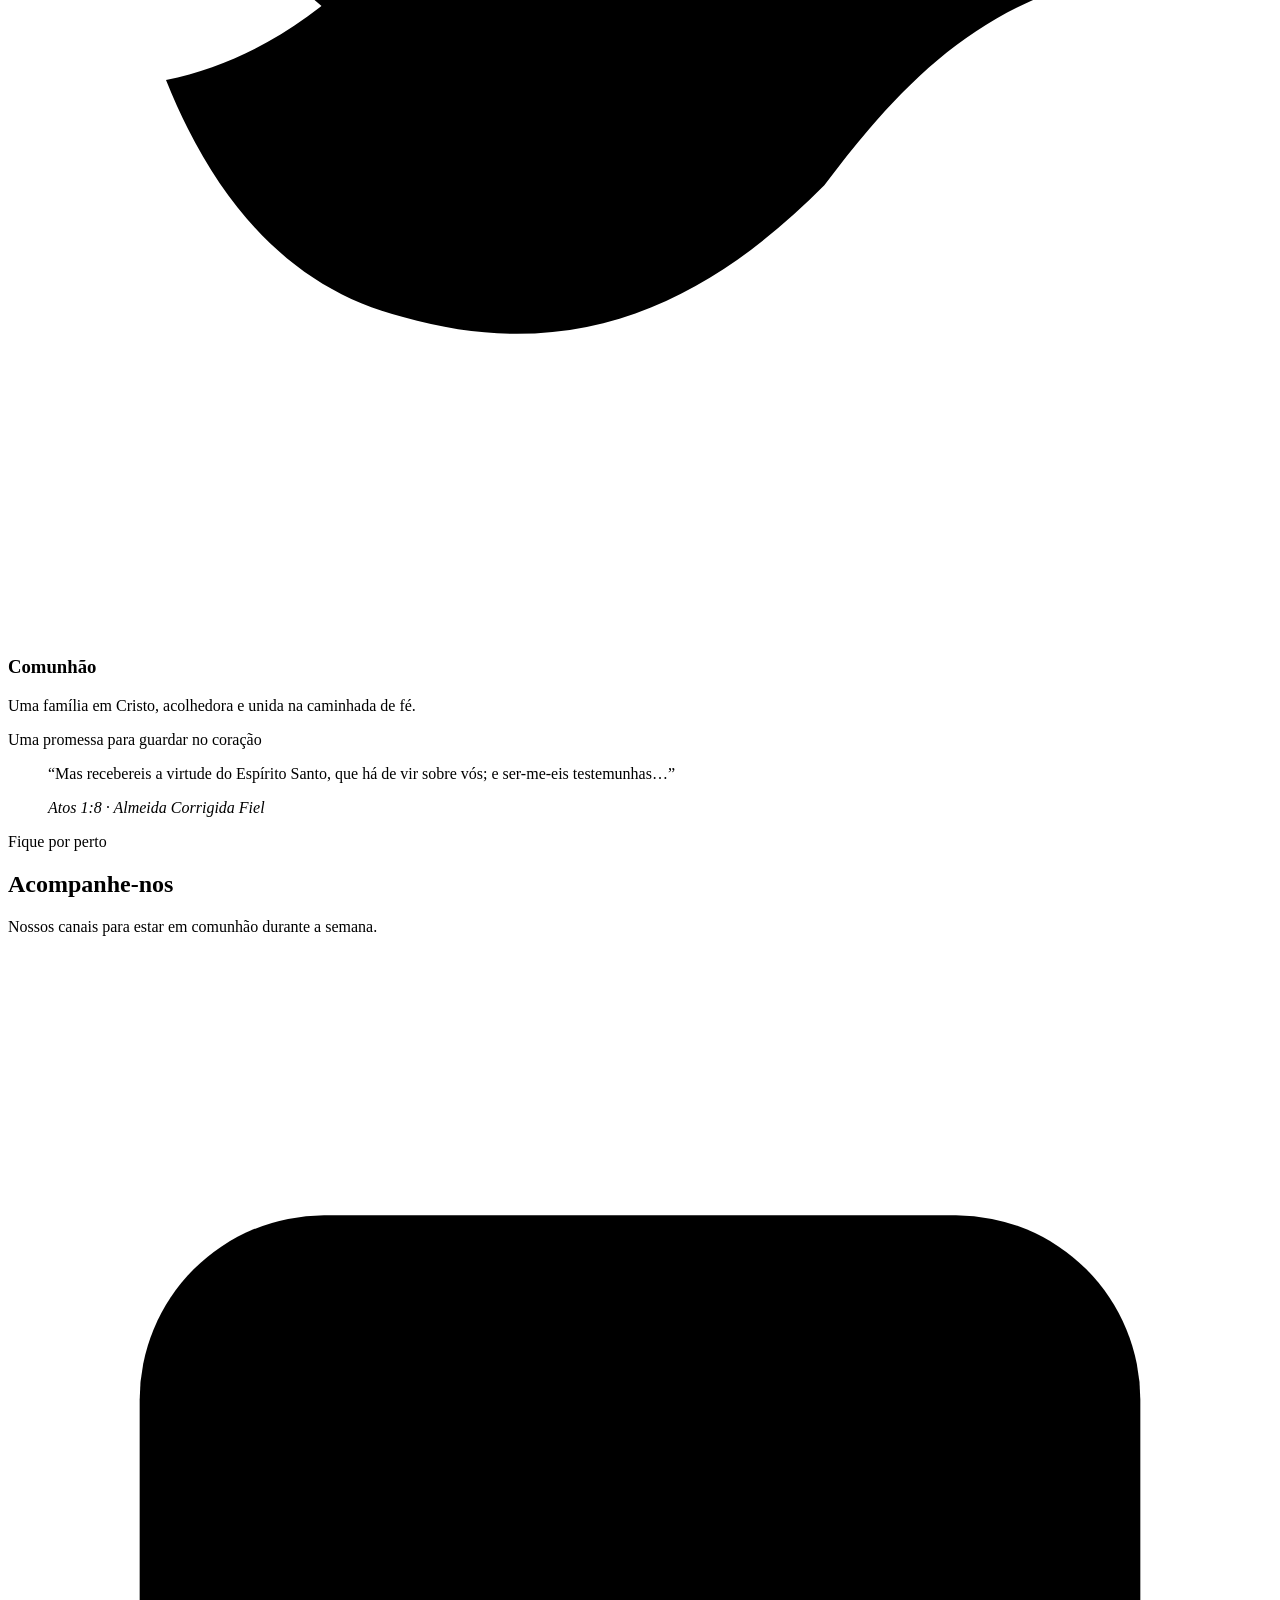
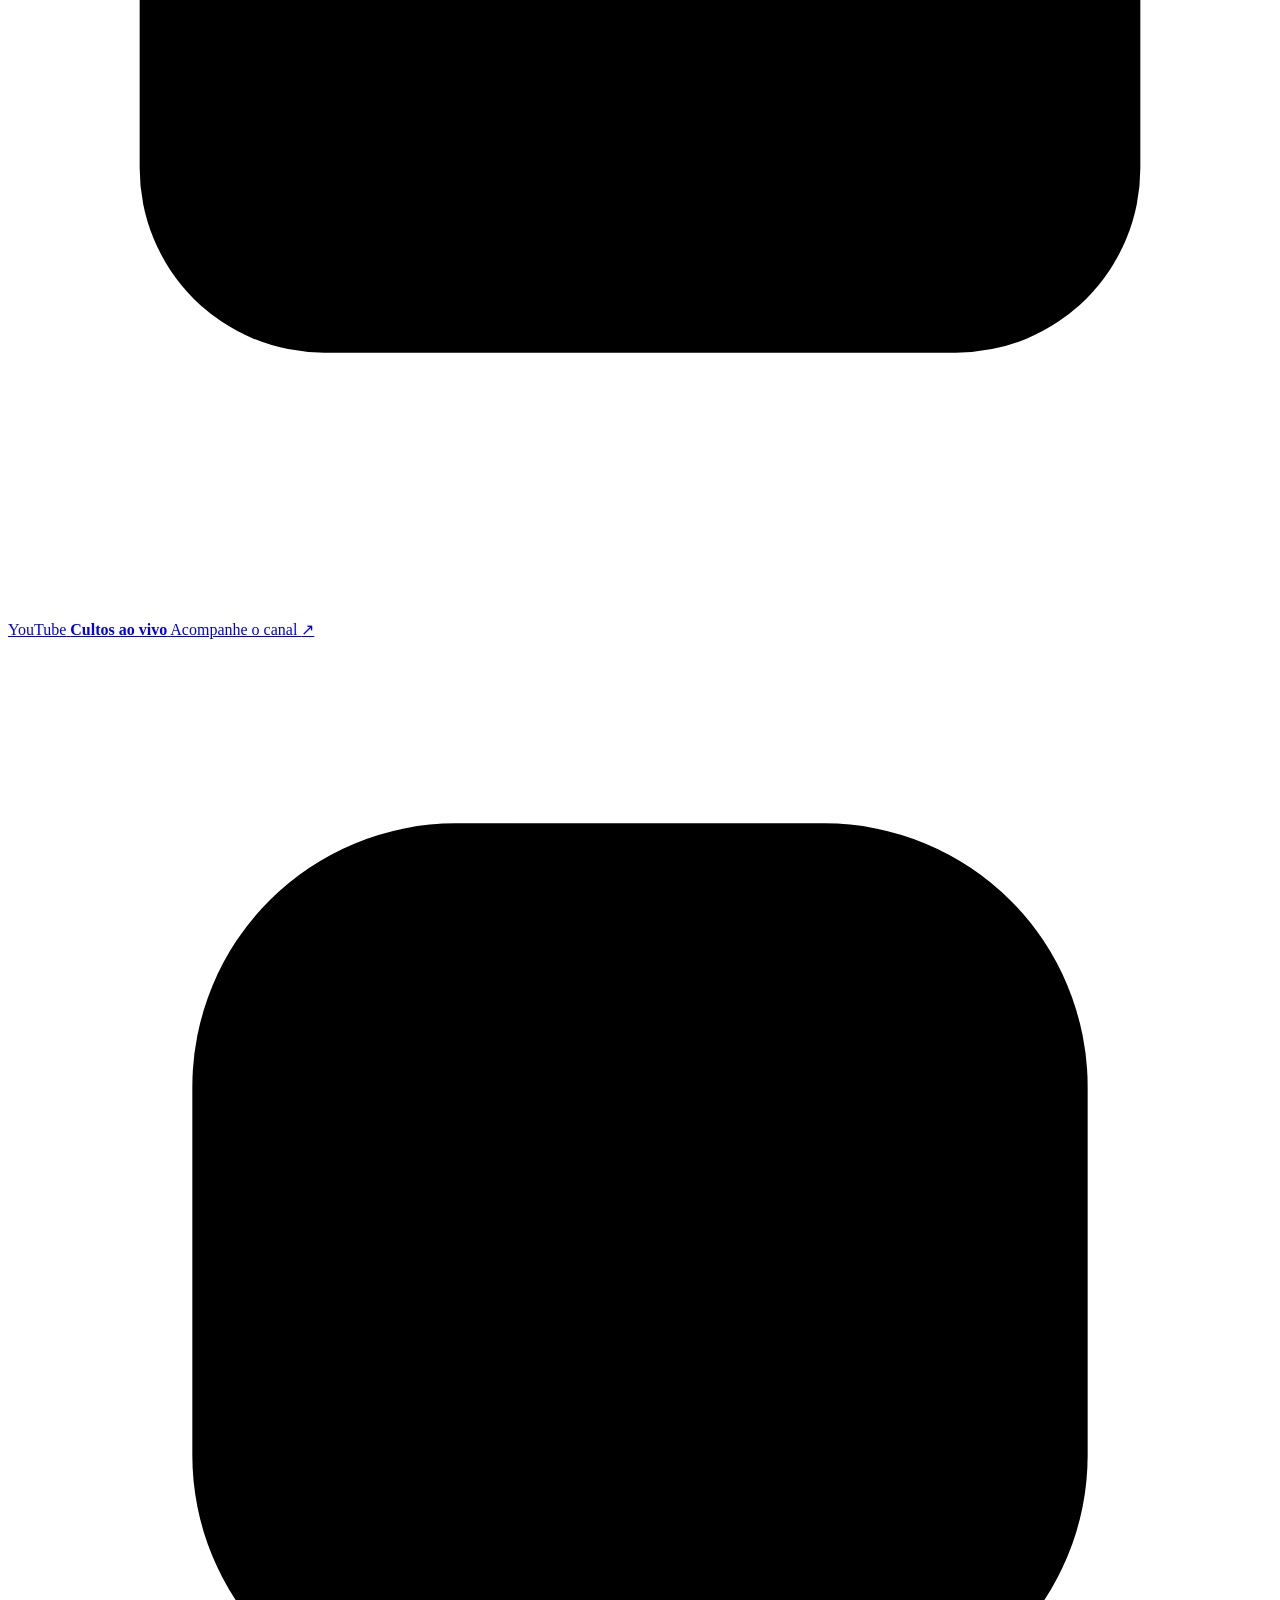
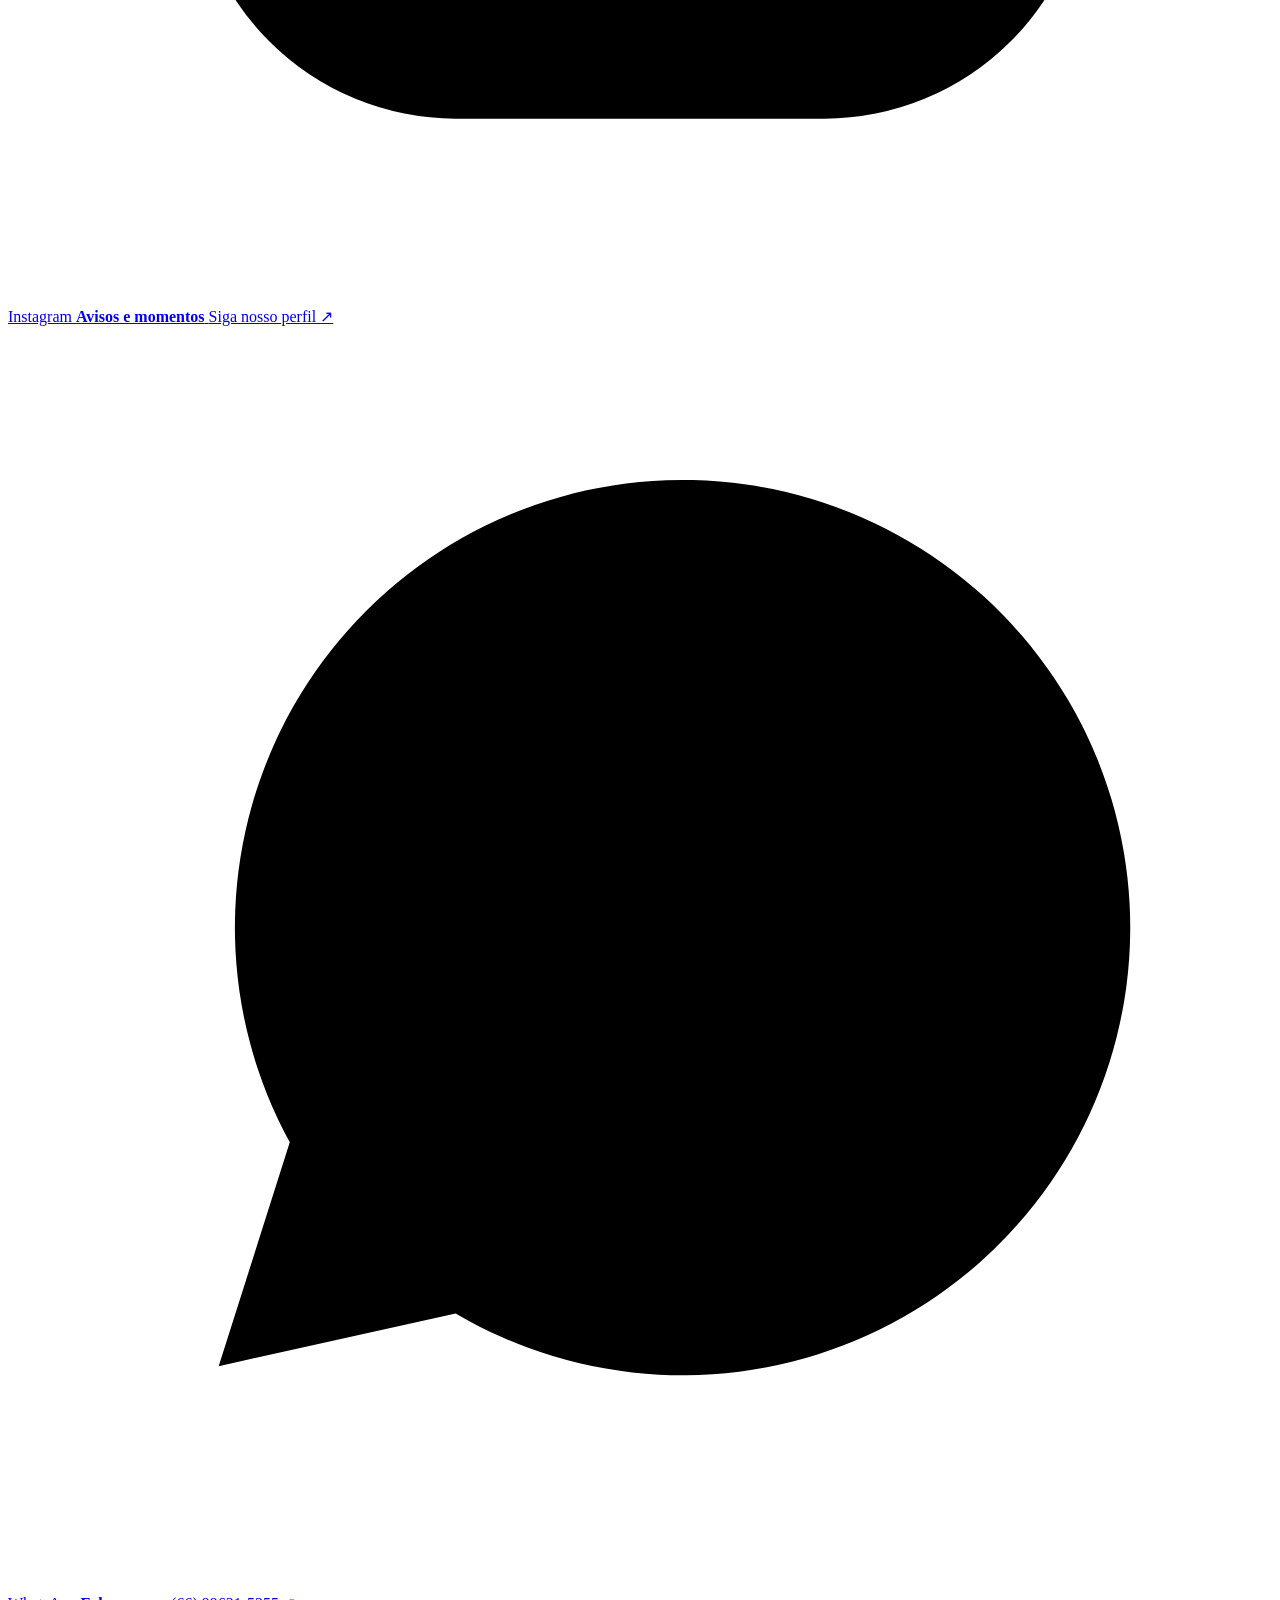
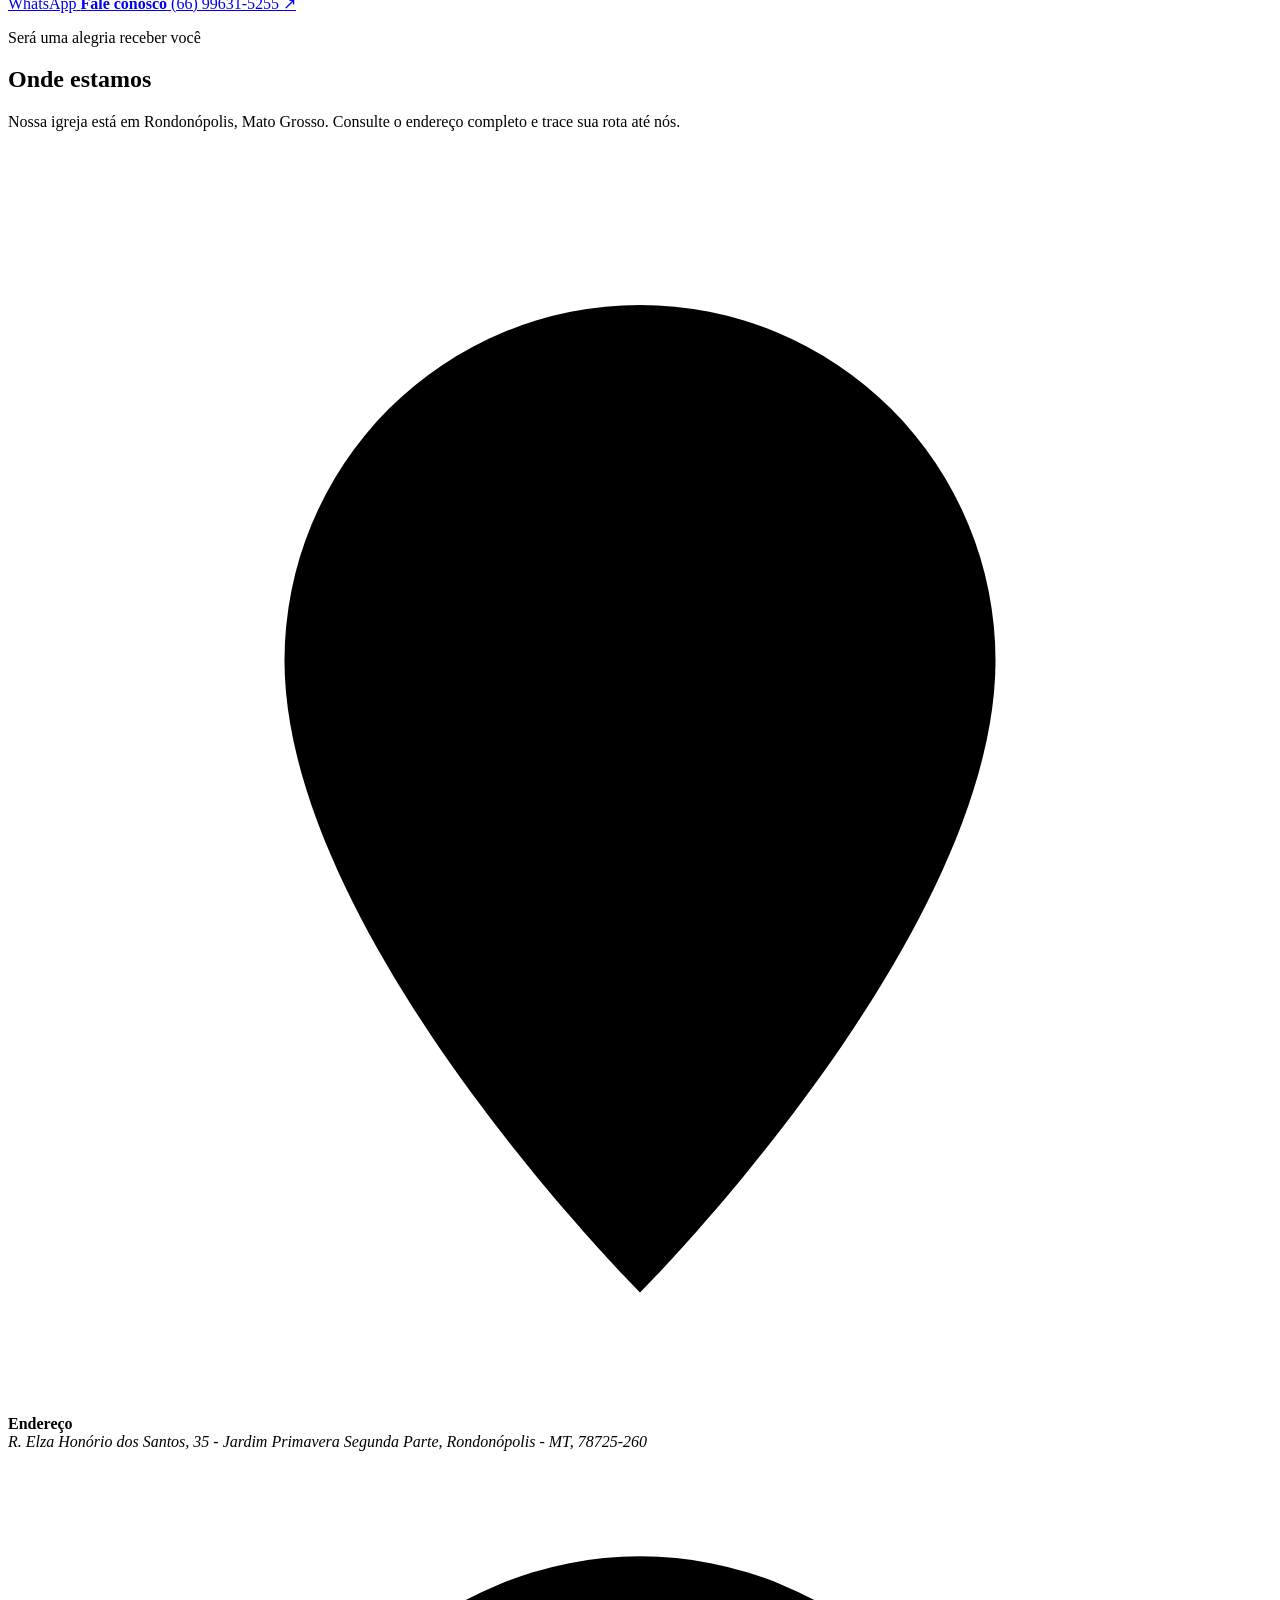
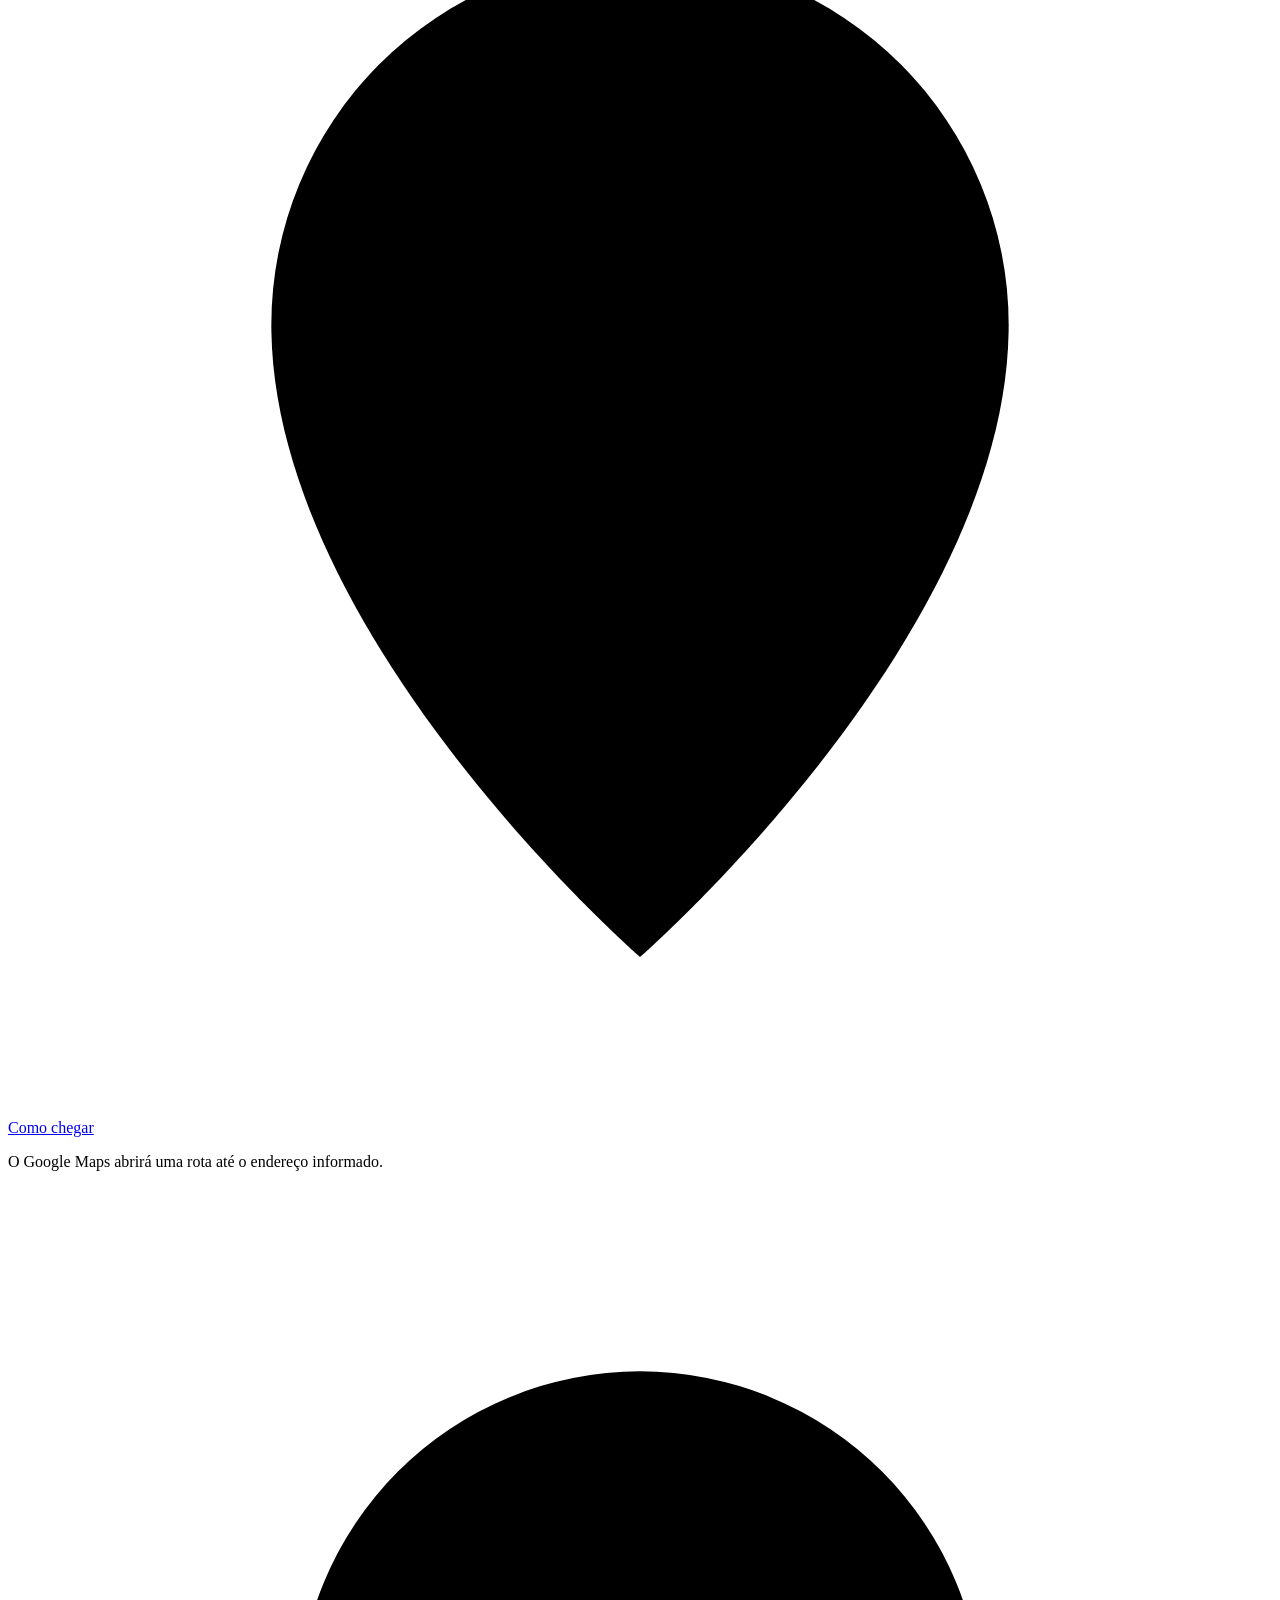
==== commit 87b77af7: "Move live embed below hero and link CTA to Vimeo stream. Keeps the worship stream higher on the page" ====
--- a/site/index.html
+++ b/site/index.html
@@ -51,7 +51,7 @@
     ]
   }
   </script>
-  <link rel="stylesheet" href="/assets/css/style.css?v=1.0.3">
+  <link rel="stylesheet" href="/assets/css/style.css?v=1.0.4">
   <script defer src="/assets/js/main.js?v=1.0.1"></script>
 </head>
 <body>
@@ -102,8 +102,8 @@
             <svg class="icon" viewBox="0 0 24 24" aria-hidden="true"><path d="M7.2 5.3c.3-.7.7-.7 1.1-.7h.7c.2 0 .5.1.6.5l1 2.4c.1.3.1.6-.1.8l-.8 1c-.2.2-.2.5 0 .8.8 1.3 1.9 2.4 3.2 3.1.3.2.6.2.8-.1l1-1.1c.2-.2.5-.3.8-.2l2.3 1.1c.3.2.5.4.5.7-.1 1-.6 2-1.5 2.5-.8.5-1.8.6-2.8.3-1.5-.5-3.2-1.4-4.8-3-1.7-1.7-2.7-3.5-3-4.9-.3-1.1-.1-2.2.5-3.2.2-.4.4-.7.5-.9Z"/><path d="M4.4 19.3 5.6 16a8.2 8.2 0 1 1 3 3Z"/></svg>
             <span>Fale conosco no WhatsApp</span>
           </a>
-          <a class="button button--outline-light" href="https://www.youtube.com/@igrejadeuseagloria" target="_blank" rel="noopener" aria-label="Assista aos cultos ao vivo no YouTube, abre em nova aba">
-            <svg class="icon icon--youtube" viewBox="0 0 24 24" aria-hidden="true"><rect x="3.1" y="5.3" width="17.8" height="13.4" rx="3.2"/><path d="m10 9 5 3-5 3z"/></svg>
+          <a class="button button--outline-light" href="#ao-vivo" aria-label="Assista ao culto ao vivo nesta página">
+            <svg class="icon" viewBox="0 0 24 24" aria-hidden="true"><circle cx="12" cy="12" r="8.2"/><path d="m10.2 8.8 6 3.2-6 3.2z"/></svg>
             <span>Assista aos cultos ao vivo</span>
           </a>
         </div>
@@ -111,43 +111,6 @@
           <span>Conheça nossa igreja</span>
           <svg viewBox="0 0 20 20" aria-hidden="true"><path d="m5 7.5 5 5 5-5"/></svg>
         </a>
-      </div>
-    </section>
-
-    <section class="section about" id="sobre" aria-labelledby="about-title">
-      <div class="container">
-        <div class="section-heading" data-reveal>
-          <p class="eyebrow eyebrow--dark">Nossa igreja</p>
-          <h2 id="about-title">Bem-vindo à nossa casa</h2>
-          <span class="heading-rule" aria-hidden="true"></span>
-        </div>
-        <div class="about__intro" data-reveal>
-          <p>Somos uma família guiada pelo Espírito Santo e firmada na Palavra. Reunimo-nos para buscar a presença de Deus, crescer na fé e viver a alegria de uma adoração em espírito e em verdade.</p>
-          <p>Em cada culto, há espaço para oração, louvor e comunhão. Recebemos com carinho pessoas e famílias em todas as etapas da caminhada cristã — será uma alegria ter você conosco.</p>
-        </div>
-        <div class="values-grid">
-          <article class="value-card" data-reveal>
-            <div class="value-card__icon" aria-hidden="true">
-              <svg viewBox="0 0 48 48"><path d="M24 5c2 8-2 10-1 15 1-3 4-5 7-8 5 7 9 12 9 19a15 15 0 0 1-30 0c0-6 3-11 8-16 0 7 2 8 3 9C20 18 18 12 24 5Z"/><path d="M24 25c-4 4-6 7-6 10a6 6 0 0 0 12 0c0-3-2-6-6-10Z"/></svg>
-            </div>
-            <h3>Avivamento</h3>
-            <p>O fogo do Espírito Santo renova a fé e nos inspira a servir.</p>
-          </article>
-          <article class="value-card" data-reveal>
-            <div class="value-card__icon" aria-hidden="true">
-              <svg viewBox="0 0 48 48"><path d="M5 11c7-3 13-2 19 2v25c-6-4-12-5-19-2V11Z"/><path d="M43 11c-7-3-13-2-19 2v25c6-4 12-5 19-2V11Z"/><path d="M9 17c4-1 8 0 11 2M9 23c4-1 8 0 11 2M39 17c-4-1-8 0-11 2M39 23c-4-1-8 0-11 2"/></svg>
-            </div>
-            <h3>Palavra</h3>
-            <p>Ensino fiel às Escrituras, com cuidado e compromisso com a verdade.</p>
-          </article>
-          <article class="value-card" data-reveal>
-            <div class="value-card__icon" aria-hidden="true">
-              <svg viewBox="0 0 48 48"><path d="M6 27c5-1 9-5 12-10 4 3 7 5 12 5 4 0 7-1 12 1-5 1-8 4-11 8-4 4-9 7-16 5-4-1-7-4-9-9Z"/><path d="M18 17c2-4 5-6 9-7l-2 6M13 25c-3-2-5-5-6-9 5 1 8 3 11 7M29 22l4-4 1 5M18 35l-3 6M23 36v5M35 28l5-2"/></svg>
-            </div>
-            <h3>Comunhão</h3>
-            <p>Uma família em Cristo, acolhedora e unida na caminhada de fé.</p>
-          </article>
-        </div>
       </div>
     </section>
 
@@ -166,9 +129,45 @@
               title="Culto ao vivo — Igreja Evangélica Pentecostal – Deus é a Glória"
               allow="autoplay; fullscreen; picture-in-picture; encrypted-media"
               allowfullscreen
-              loading="lazy"
               referrerpolicy="strict-origin-when-cross-origin"></iframe>
           </div>
+        </div>
+      </div>
+    </section>
+
+    <section class="section about" id="sobre" aria-labelledby="about-title">
+      <div class="container">
+        <div class="section-heading" data-reveal>
+          <p class="eyebrow eyebrow--dark">Nossa igreja</p>
+          <h2 id="about-title">Bem-vindo à nossa casa</h2>
+          <span class="heading-rule" aria-hidden="true"></span>
+        </div>
+        <div class="about__intro" data-reveal>
+          <p>Somos uma família guiada pelo Espírito Santo e firmada na Palavra. Reunimo-nos para buscar a presença de Deus, crescer na fé e viver a alegria de uma adoração em espírito e em verdade.</p>
+          <p>Em cada culto, há espaço para oração, louvor e comunhão. Recebemos com carinho pessoas e famílias em todas as etapas da caminhada cristã — será uma alegria ter você conosco.</p>
+        </div>
+        <div class="values-grid">
+          <article class="value-card" data-reveal>
+            <div class="value-card__icon" aria-hidden="true">
+              <svg viewBox="0 0 48 48"><path d="M24 5c2 8-2 10-1 15 1-3 4-5 7-8 5 7 9 12 9 19a15 15 0 0 1-30 0c0-6 3-11 8-16 0 7 2 8 3 9C20 18 18 12 24 5Z"/><path d="M24 25c-4 4-6 7-6 10a6 6 0 0 0 12 0c0-3-2-6-6-10Z"/></svg>
+            </div>
+            <h3>Avivamento</h3>
+            <p>O fogo do Espírito Santo renova a fé e nos inspira a servir.</p>
+          </article>
+          <article class="value-card" data-reveal>
+            <div class="value-card__icon" aria-hidden="true">
+              <svg viewBox="0 0 48 48"><path d="M5 11c7-3 13-2 19 2v25c-6-4-12-5-19-2V11Z"/><path d="M43 11c-7-3-13-2-19 2v25c6-4 12-5 19-2V11Z"/><path d="M9 17c4-1 8 0 11 2M9 23c4-1 8 0 11 2M39 17c-4-1-8 0-11 2M39 23c-4-1-8 0-11 2"/></svg>
+            </div>
+            <h3>Palavra</h3>
+            <p>Ensino fiel às Escrituras, com cuidado e compromisso com a verdade.</p>
+          </article>
+          <article class="value-card" data-reveal>
+            <div class="value-card__icon" aria-hidden="true">
+              <svg viewBox="0 0 48 48"><path d="M6 27c5-1 9-5 12-10 4 3 7 5 12 5 4 0 7-1 12 1-5 1-8 4-11 8-4 4-9 7-16 5-4-1-7-4-9-9Z"/><path d="M18 17c2-4 5-6 9-7l-2 6M13 25c-3-2-5-5-6-9 5 1 8 3 11 7M29 22l4-4 1 5M18 35l-3 6M23 36v5M35 28l5-2"/></svg>
+            </div>
+            <h3>Comunhão</h3>
+            <p>Uma família em Cristo, acolhedora e unida na caminhada de fé.</p>
+          </article>
         </div>
       </div>
     </section>
